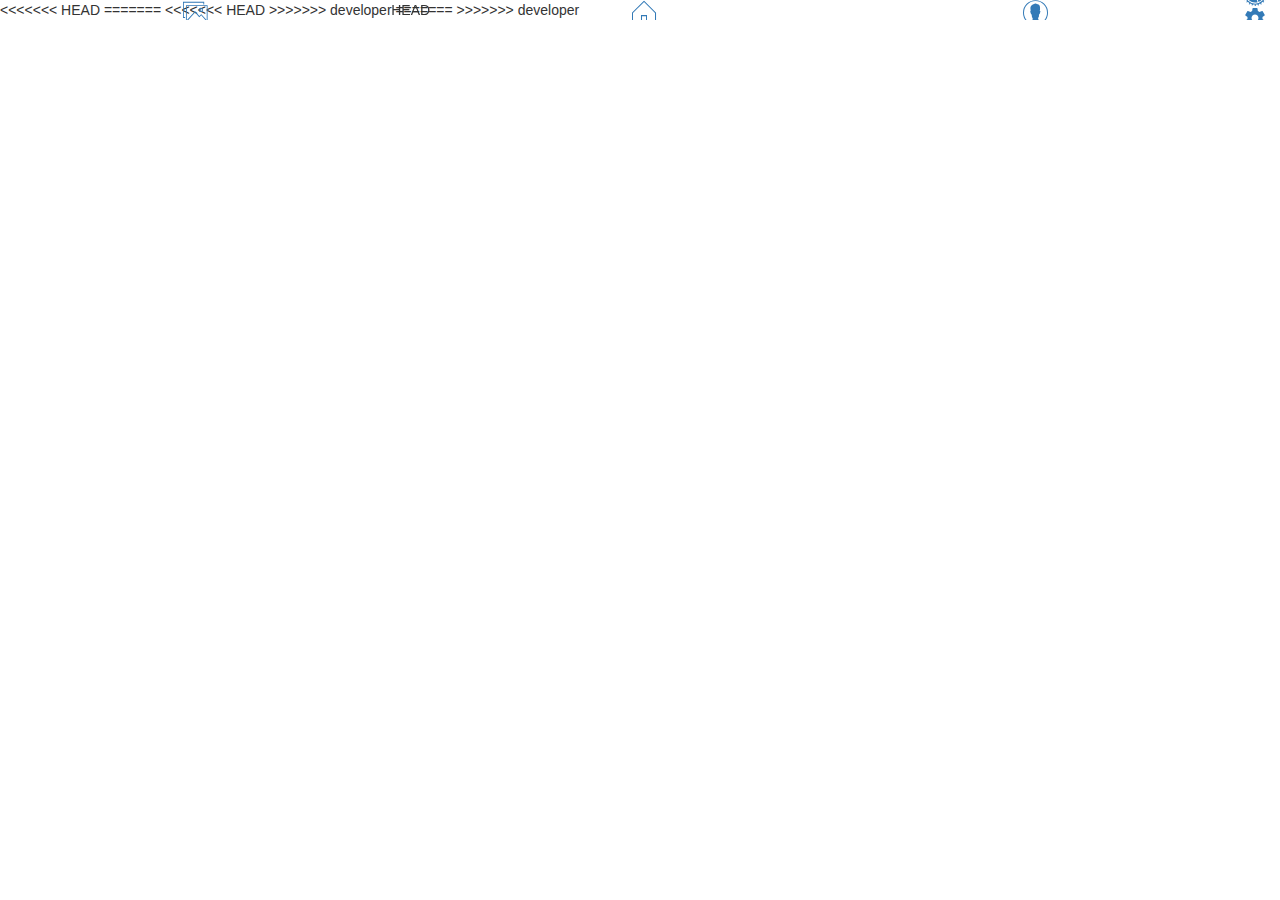
==== www/index.html @ b89f7e72 "finalizado" ====
<!DOCTYPE html>
<html>
<head>

    <!-- Required meta tags-->
    <meta charset="utf-8">
    <meta name="viewport" content="width=device-width, initial-scale=1, maximum-scale=1, minimum-scale=1, user-scalable=no, minimal-ui">
    <meta name="apple-mobile-web-app-capable" content="yes">
    <meta name="apple-mobile-web-app-status-bar-style" content="black">
    <meta name="format-detection" content="telephone=no">
    <meta name="msapplication-tap-highlight" content="no">

    <!-- Your app title -->
    <title>Alliance</title>

    <!-- This template defaults to the iOS CSS theme. To support both iOS and material design themes, see the Framework7 Tutorial at the link below:
        http://www.idangero.us/framework7/tutorials/maintain-both-ios-and-material-themes-in-single-app.html
     -->

    <!-- <link rel="stylesheet" href="lib/framework7/css/framework7.ios.min.css"> -->
    <!-- <link rel="stylesheet" href="lib/framework7/css/framework7.ios.colors.min.css">

    <link rel="stylesheet" href="css/styles.css"> -->
    <link rel="stylesheet" href="https://maxcdn.bootstrapcdn.com/bootstrap/3.3.7/css/bootstrap.min.css" integrity="sha384-BVYiiSIFeK1dGmJRAkycuHAHRg32OmUcww7on3RYdg4Va+PmSTsz/K68vbdEjh4u" crossorigin="anonymous">
    <link rel="stylesheet" href="framework7/css/framework7.min.css">
    <link rel="stylesheet" href="framework7/css/framework7-icons.css">

   <link rel="stylesheet" href="css/icons.css">
   <link rel="stylesheet" href="css/app.css">

    <link rel="stylesheet" href="css/styles.css">
    <link rel="stylesheet" href="css/icons.css">
    <link rel="stylesheet" href="css/app.css">
  

 
</head>

<body class="conteudo">
   <div id="app">
    <!-- Status bar overlay for fullscreen mode-->
    <div class="statusbar"></div>
    <!-- Left panel with cover effect-->
    <div class="panel panel-left panel-cover theme-dark">
      <div class="view">
        <div class="page">
          <div class="navbar">
            <div class="navbar-inner">
              <div class="title">Menu</div>
            </div>
          </div>
          <div class="page-content">
            <div class="block"> </div>
            <div class="list links-list">
                
            </div>
          </div>
        </div>
      </div>
    </div>
    <!-- Right panel with reveal effect-->
    <div class="panel panel-right panel-reveal theme-dark">
      <div class="view">
        <div class="page">
          <div class="navbar">
            <div class="navbar-inner">
              <div class="title"></div>
            </div>
          </div>
          <div class="page-content">
            <div class="block"></div>
            <ul>
              <li>
              <a href="#" data-login-screen="#my-login-screen" class="login-screen-open">Login</a>
              </li>
              <!-- <li>
                <a href="#" data-popup=".cadastro" class="popup-open">Cadastre-se</a>
              </li> -->
              
            </ul>
          </div>
        </div>
      </div>
    </div>

    <!-- Views/Tabs container -->
    <div class="views tabs ios-edges">
      <!-- Tabbar for switching views-tabs -->
      <div class="toolbar tabbar-labels toolbar-bottom-md color-theme-gray">
        <div class="toolbar-inner">
          
          <a href="/galeria/" data-view=".view-main" class="tab-link">

            <i class="icon f7-icons ">images</i>

            <i class="icon f7-icons ">images_fill</i>
<<<<<<< HEAD

           <!--  <i class="icon f7-icons ios-only">list</i>
            <i class="icon f7-icons ios-only icon-ios-fill">list_fill</i>
            <i class="icon material-icons md-only">view_list</i> -->
=======
>>>>>>> developer
            <span class="tabbar-label">Galeria</span>
          </a>

           <a href="/form-user/" data-view=".view-main" class="panel-close orcamento">
             <i class="icon f7-icons ">money_dollar</i>
              <span class="tabbar-label">Orçamento</span>


           </a>
          
<<<<<<< HEAD

          <a href="/" class="tab-link tab-link-active">
            <i class="icon f7-icons ios-only">home</i>
            <i class="icon f7-icons ios-only icon-ios-fill">home_fill</i>
            <i class="icon material-icons md-only">home</i>
            <span class="tabbar-label">Home</span>

          <!-- <a href="/" class="tab-link tab-link-active"> -->
           <!--  <div class="icon_login">
              
                  <i class="f7-icons color-red">persons</i>
                  <a href="#" data-login-screen="#my-login-screen" class="login-screen-open">Login</a>
                
            </div> -->
=======
>>>>>>> developer
            <a href="#" data-login-screen="#my-login-screen" class="tab-link tab-link-active login-screen-open">
              <i class="icon f7-icons ios-only">person</i>
              <i class="icon f7-icons ios-only icon-ios-fill">person</i>
              <i class="icon material-icons md-only">person</i>
             <span class="tabbar-label">Login</span>
            </a>


          </a>
          <div>
          <a href="/form/" class="tab-link">
            <i class="icon f7-icons ios-only">settings</i>
            <i class="icon f7-icons ios-only icon-ios-fill">settings_fill</i>
            <i class="icon material-icons md-only">settings</i>
            <span class="tabbar-label">Contato</span>
          </a>

          </div>
        </div>
      </div>
      <!-- Your main view/tab, should have "view-main" class. It also has "tab-active" class -->
      <div id="view-home" class="view view-main tab tab-active">
        <!-- Page, data-name contains page name which can be used in page callbacks -->
        <div class="page" data-name="home">
          <!-- Top Navbar -->
          <div class="navbar color-theme-gray">
            <div class="navbar-inner">
              <div class="left">

                <a href="#" class="link icon-only panel-open" data-panel="left">
                    <img src="img/bikcraftmini.png" alt="Aqui vai ser logo">

                <a href="" class="link icon-only" data-panel="">
                    <img class="img"  src="img/logo.png" alt="Logo aliance">

                  <!-- <i class="icon f7-icons ios-only">menu</i>
                  <i class="icon material-icons md-only">menu</i> -->
                </a>
              </div>

              <div class="title sliding"></div>
              <div class="right">
                <a href="#" class="link icon-only panel-open" data-panel="right">
                  <i class="f7-icons color-red">persons</i>
                  <!-- <i class="icon f7-icons ios-only">menu</i>
                  <i class="icon material-icons md-only">menu</i> -->
                </a>
              </div>

              <!-- <div class="right">
                <a href="#view-home" class="tab-link tab-link-active">
            <i class="icon f7-icons ios-only">home</i>
            <i class="icon f7-icons ios-only icon-ios-fill">home_fill</i>
            <i class="icon material-icons md-only">home</i>
            <span class="tabbar-label">Home</span>
          </a>
              </div> -->

            </div>
          </div>

          <!-- Scrollable page content-->
          <div class="page-content">

            <div class="img">
                <img src="img/bg-mobile.jpg" alt="aqui vai ser a img da alliance">

            <div>
                  <img class="principal" src="img/cozinhaa.jpg" alt="img principal">
               

            </div>
            <div>
              <a href="#" class="col button color-orange painel-close login-screen-open" data-login-screen="#my-login-screen"></a>
            </div>
            <section>
              <h2 class="historia">História</h2>
            <p class="texto">Samos uma empresa que trabalhamos com moveis planejados, estamos no mercado desdo ano 2000 são dois socios que administra. Começamos no fundo de uma casa e agora ja temos nossa residencia e fazemos moveis para Campinas e região!</p>
            </section>
            <br><br><br><br>
            

            <!-- <div class="block-title">Navigation</div>
            <div class="list">
              <ul>
                <li>
                  <a href="/about/" class="item-content item-link">
                    <div class="item-inner">
                      <div class="item-title">About</div>
                    </div>
                  </a>
                </li>
                <li>
                    
                </li>
              </ul>
            </div> -->

            <!-- <div class="block-title">Modals</div>
            <div class="block block-strong">
              <div class="row">
                <div class="col-50">
                  <a href="#" class="button button-raised button-fill popup-open" data-popup="#my-popup">Popup</a>
                </div>
                <div class="col-50">
                  <a href="#" class="login-screen-open" data-login-screen="#my-login-screen">Login Screen</a>
                </div>
              </div>
            </div> -->

           <!--  <div class="block-title">Panels</div>
            <div class="block block-strong">
              <div class="row">
                <div class="col-50">
                  <a href="#" class="button button-raised button-fill panel-open" data-panel="left">Left Panel</a>
                </div>
                <div class="col-50">
                  <a href="#" class="button button-raised button-fill panel-open" data-panel="right">Right Panel</a>
                </div>
              </div>
            </div> -->

            <!-- <div class="block-title searchbar-hide-on-search">Page Loaders & Router</div>
            <div class="list links-list searchbar-hide-on-search">
              <ul>
                <li>
                  <a href="/page-loader-template7/vladimir/123/about-me/1/?start=0&end=30#top">Template7 Page</a>
                </li>
                <li>
                  <a href="/page-loader-component/vladimir/123/about-me/1/?start=0&end=30#top">Component Page</a>
                </li>
                <li>
                  <a href="/load-something-that-doesnt-exist/">Default Route (404)</a>
                </li>
                <li>
                  <a href="/request-and-load/user/123456/">Request Data & Load</a>
                </li>
              </ul>
            </div> -->
          </div>
        </div>
      </div>

      <!-- Catalog View -->
      <div id="view-catalog" class="view tab">
        Catalog page will be loaded here dynamically from /catalog/ route
      </div>

      <!-- Settings View -->
      <div id="view-settings" class="view tab">
        Settings page will be loaded here dynamically from /settings/ route
      </div>
    </div>

    <!-- Popup -->
    <div class="popup cadastro" id="my-popup">
      <div class="view">
        <div class="page">
          <div class="navbar">
            <div class="navbar-inner theme-color gray">
              <div class="title">Orçamento</div>
              <div class="right">
                <a href="#" class="link popup-close">Fechar</a>
              </div>
            </div>
          </div>
          <div class="page-content">
          </div>
        </div>
      </div>
    </div>


    <!-- Login Screen -->
    <div class="login-screen" id="my-login-screen">
      <div class="view">

        <div class="navbar color-theme-gray">
    <div class="navbar-inner sliding color-theme-gray">
      <div class="left">
        <a href="#" class="link login-screen-close">
          <i class="icon icon-back"></i>
          <span class="ios-only">Voltar</span>
        </a>
      </div>
      <div class="title">Login</div>
    </div>
  </div>

        <div class="page">
          <div class="page-content login-screen-content">
            <div class="login-screen-title"></div>
            <div class="list">
              <ul>
                <li class="item-content item-input">
                  <div class="item-inner">
                    <div class="item-title item-label">Email</div>
                    <div class="item-input-wrap">
                      <input type="email" name="email" placeholder="Coloque seu Email ">
                    </div>
                  </div>
                </li>
                <li class="item-content item-input">
                  <div class="item-inner">
                    <div class="item-title item-label">Senha</div>
                    <div class="item-input-wrap">
                      <input type="password" name="password" placeholder="Coloque sua Senha">
                    </div>
                  </div>
                </li>
              </ul>
            </div>
            <div class="list">

              <ul>
                <li>
                  <a href="#" class="item-link list-button login-button SignUp">Cadastrar Login</a>
                </li>
              </ul>
                <li>
                  <a href="#" class="item-link list-button login-button SignIn">Logar</a>
                </li>
                <li>
                <a href="#" class="item-link list-button login-button SignOut">Logoff</a>
              </li>
                <!-- <ul>
                  <li>
                  <a href="/" class="item-link list-button login-button">Sair</a>
                </li>
                </ul> -->
              <!-- <div class="block-footer">Some text about login information.<br>Click "Sign In" to close Login Screen</div> -->

            </div>
          </div>
        </div>
      </div>
    </div>
  <!-- </div> -->
  <!-- Cordova -->
  <!--
  <script src="cordova.js"></script>
  -->
  <!-- Framework7 library -->
  <script src="framework7/js/framework7.min.js"></script>

  <!-- App routes -->
  <script src="js/routes.js"></script>
  <script src="js/firebase.js"></script>
  <script src="js/firebaseapp.js"></script>
<<<<<<< HEAD

  <script src="js/routes.js"></script>
  <script src="js/index.js"></script>

<script src="js/app.js"></script>
<script src="js/form-user.js"></script>
=======
  <script src="js/app.js"></script>
  <script src="js/form-user.js"></script>
<<<<<<< HEAD
  <script src="js/form-contato.js"></script>
>>>>>>> developer

=======
  <script src="js/form-contato  .js"></script>
>>>>>>> developer



  <!-- Your custom app scripts -->
  
   <!--  <script>
        // var banco = firebase.database();
    </script> -->

    <!-- <script type="text/javascript" src="cordova.js"></script> -->
    
</body>


</html>
---- www/lib/framework7/css/framework7.ios.min.css ----
/**
 * Framework7 1.4.0
 * Full Featured Mobile HTML Framework For Building iOS & Android Apps
 * 
 * http://www.idangero.us/framework7
 * 
 * Copyright 2015, Vladimir Kharlampidi
 * The iDangero.us
 * http://www.idangero.us/
 * 
 * Licensed under MIT
 * 
 * Released on: December 7, 2015
 */
body,html{position:relative;height:100%;width:100%;overflow-x:hidden}body{font-family:-apple-system,SF UI Text,Helvetica Neue,Helvetica,Arial,sans-serif;margin:0;padding:0;color:#000;font-size:14px;line-height:1.4;width:100%;-webkit-text-size-adjust:100%;background:#fff;overflow:hidden}@media all and (width:1024px) and (height:691px) and (orientation:landscape){body,html{height:671px}}@media all and (width:1024px) and (height:692px) and (orientation:landscape){body,html{height:672px}}*{-webkit-tap-highlight-color:transparent;-webkit-touch-callout:none}a,input,select,textarea{outline:0}a{text-decoration:none;color:#007aff}p{margin:1em 0}.row{display:-webkit-box;display:-ms-flexbox;display:-webkit-flex;display:flex;-webkit-box-pack:justify;-ms-flex-pack:justify;-webkit-justify-content:space-between;justify-content:space-between;-webkit-box-lines:multiple;-moz-box-lines:multiple;-webkit-flex-wrap:wrap;-ms-flex-wrap:wrap;flex-wrap:wrap;-webkit-box-align:start;-ms-flex-align:start;-webkit-align-items:flex-start;align-items:flex-start}.row>[class*=col-]{box-sizing:border-box}.row .col-auto{width:100%}.row .col-100{width:100%;width:-webkit-calc((100% - 15px*0)/ 1);width:calc((100% - 15px*0)/ 1)}.row.no-gutter .col-100{width:100%}.row .col-95{width:95%;width:-webkit-calc((100% - 15px*.05263157894736836)/ 1.0526315789473684);width:calc((100% - 15px*.05263157894736836)/ 1.0526315789473684)}.row.no-gutter .col-95{width:95%}.row .col-90{width:90%;width:-webkit-calc((100% - 15px*.11111111111111116)/ 1.1111111111111112);width:calc((100% - 15px*.11111111111111116)/ 1.1111111111111112)}.row.no-gutter .col-90{width:90%}.row .col-85{width:85%;width:-webkit-calc((100% - 15px*.17647058823529416)/ 1.1764705882352942);width:calc((100% - 15px*.17647058823529416)/ 1.1764705882352942)}.row.no-gutter .col-85{width:85%}.row .col-80{width:80%;width:-webkit-calc((100% - 15px*.25)/ 1.25);width:calc((100% - 15px*.25)/ 1.25)}.row.no-gutter .col-80{width:80%}.row .col-75{width:75%;width:-webkit-calc((100% - 15px*.33333333333333326)/ 1.3333333333333333);width:calc((100% - 15px*.33333333333333326)/ 1.3333333333333333)}.row.no-gutter .col-75{width:75%}.row .col-66{width:66.66666666666666%;width:-webkit-calc((100% - 15px*.5000000000000002)/ 1.5000000000000002);width:calc((100% - 15px*.5000000000000002)/ 1.5000000000000002)}.row.no-gutter .col-66{width:66.66666666666666%}.row .col-60{width:60%;width:-webkit-calc((100% - 15px*.6666666666666667)/ 1.6666666666666667);width:calc((100% - 15px*.6666666666666667)/ 1.6666666666666667)}.row.no-gutter .col-60{width:60%}.row .col-50{width:50%;width:-webkit-calc((100% - 15px*1)/ 2);width:calc((100% - 15px*1)/ 2)}.row.no-gutter .col-50{width:50%}.row .col-40{width:40%;width:-webkit-calc((100% - 15px*1.5)/ 2.5);width:calc((100% - 15px*1.5)/ 2.5)}.row.no-gutter .col-40{width:40%}.row .col-33{width:33.333333333333336%;width:-webkit-calc((100% - 15px*2)/ 3);width:calc((100% - 15px*2)/ 3)}.row.no-gutter .col-33{width:33.333333333333336%}.row .col-25{width:25%;width:-webkit-calc((100% - 15px*3)/ 4);width:calc((100% - 15px*3)/ 4)}.row.no-gutter .col-25{width:25%}.row .col-20{width:20%;width:-webkit-calc((100% - 15px*4)/ 5);width:calc((100% - 15px*4)/ 5)}.row.no-gutter .col-20{width:20%}.row .col-15{width:15%;width:-webkit-calc((100% - 15px*5.666666666666667)/ 6.666666666666667);width:calc((100% - 15px*5.666666666666667)/ 6.666666666666667)}.row.no-gutter .col-15{width:15%}.row .col-10{width:10%;width:-webkit-calc((100% - 15px*9)/ 10);width:calc((100% - 15px*9)/ 10)}.row.no-gutter .col-10{width:10%}.row .col-5{width:5%;width:-webkit-calc((100% - 15px*19)/ 20);width:calc((100% - 15px*19)/ 20)}.row.no-gutter .col-5{width:5%}.row .col-auto:nth-last-child(1),.row .col-auto:nth-last-child(1)~.col-auto{width:100%;width:-webkit-calc((100% - 15px*0)/ 1);width:calc((100% - 15px*0)/ 1)}.row.no-gutter .col-auto:nth-last-child(1),.row.no-gutter .col-auto:nth-last-child(1)~.col-auto{width:100%}.row .col-auto:nth-last-child(2),.row .col-auto:nth-last-child(2)~.col-auto{width:50%;width:-webkit-calc((100% - 15px*1)/ 2);width:calc((100% - 15px*1)/ 2)}.row.no-gutter .col-auto:nth-last-child(2),.row.no-gutter .col-auto:nth-last-child(2)~.col-auto{width:50%}.row .col-auto:nth-last-child(3),.row .col-auto:nth-last-child(3)~.col-auto{width:33.33333333%;width:-webkit-calc((100% - 15px*2)/ 3);width:calc((100% - 15px*2)/ 3)}.row.no-gutter .col-auto:nth-last-child(3),.row.no-gutter .col-auto:nth-last-child(3)~.col-auto{width:33.33333333%}.row .col-auto:nth-last-child(4),.row .col-auto:nth-last-child(4)~.col-auto{width:25%;width:-webkit-calc((100% - 15px*3)/ 4);width:calc((100% - 15px*3)/ 4)}.row.no-gutter .col-auto:nth-last-child(4),.row.no-gutter .col-auto:nth-last-child(4)~.col-auto{width:25%}.row .col-auto:nth-last-child(5),.row .col-auto:nth-last-child(5)~.col-auto{width:20%;width:-webkit-calc((100% - 15px*4)/ 5);width:calc((100% - 15px*4)/ 5)}.row.no-gutter .col-auto:nth-last-child(5),.row.no-gutter .col-auto:nth-last-child(5)~.col-auto{width:20%}.row .col-auto:nth-last-child(6),.row .col-auto:nth-last-child(6)~.col-auto{width:16.66666667%;width:-webkit-calc((100% - 15px*5)/ 6);width:calc((100% - 15px*5)/ 6)}.row.no-gutter .col-auto:nth-last-child(6),.row.no-gutter .col-auto:nth-last-child(6)~.col-auto{width:16.66666667%}.row .col-auto:nth-last-child(7),.row .col-auto:nth-last-child(7)~.col-auto{width:14.28571429%;width:-webkit-calc((100% - 15px*6)/ 7);width:calc((100% - 15px*6)/ 7)}.row.no-gutter .col-auto:nth-last-child(7),.row.no-gutter .col-auto:nth-last-child(7)~.col-auto{width:14.28571429%}.row .col-auto:nth-last-child(8),.row .col-auto:nth-last-child(8)~.col-auto{width:12.5%;width:-webkit-calc((100% - 15px*7)/ 8);width:calc((100% - 15px*7)/ 8)}.row.no-gutter .col-auto:nth-last-child(8),.row.no-gutter .col-auto:nth-last-child(8)~.col-auto{width:12.5%}.row .col-auto:nth-last-child(9),.row .col-auto:nth-last-child(9)~.col-auto{width:11.11111111%;width:-webkit-calc((100% - 15px*8)/ 9);width:calc((100% - 15px*8)/ 9)}.row.no-gutter .col-auto:nth-last-child(9),.row.no-gutter .col-auto:nth-last-child(9)~.col-auto{width:11.11111111%}.row .col-auto:nth-last-child(10),.row .col-auto:nth-last-child(10)~.col-auto{width:10%;width:-webkit-calc((100% - 15px*9)/ 10);width:calc((100% - 15px*9)/ 10)}.row.no-gutter .col-auto:nth-last-child(10),.row.no-gutter .col-auto:nth-last-child(10)~.col-auto{width:10%}.row .col-auto:nth-last-child(11),.row .col-auto:nth-last-child(11)~.col-auto{width:9.09090909%;width:-webkit-calc((100% - 15px*10)/ 11);width:calc((100% - 15px*10)/ 11)}.row.no-gutter .col-auto:nth-last-child(11),.row.no-gutter .col-auto:nth-last-child(11)~.col-auto{width:9.09090909%}.row .col-auto:nth-last-child(12),.row .col-auto:nth-last-child(12)~.col-auto{width:8.33333333%;width:-webkit-calc((100% - 15px*11)/ 12);width:calc((100% - 15px*11)/ 12)}.row.no-gutter .col-auto:nth-last-child(12),.row.no-gutter .col-auto:nth-last-child(12)~.col-auto{width:8.33333333%}.row .col-auto:nth-last-child(13),.row .col-auto:nth-last-child(13)~.col-auto{width:7.69230769%;width:-webkit-calc((100% - 15px*12)/ 13);width:calc((100% - 15px*12)/ 13)}.row.no-gutter .col-auto:nth-last-child(13),.row.no-gutter .col-auto:nth-last-child(13)~.col-auto{width:7.69230769%}.row .col-auto:nth-last-child(14),.row .col-auto:nth-last-child(14)~.col-auto{width:7.14285714%;width:-webkit-calc((100% - 15px*13)/ 14);width:calc((100% - 15px*13)/ 14)}.row.no-gutter .col-auto:nth-last-child(14),.row.no-gutter .col-auto:nth-last-child(14)~.col-auto{width:7.14285714%}.row .col-auto:nth-last-child(15),.row .col-auto:nth-last-child(15)~.col-auto{width:6.66666667%;width:-webkit-calc((100% - 15px*14)/ 15);width:calc((100% - 15px*14)/ 15)}.row.no-gutter .col-auto:nth-last-child(15),.row.no-gutter .col-auto:nth-last-child(15)~.col-auto{width:6.66666667%}@media all and (min-width:768px){.row .tablet-100{width:100%;width:-webkit-calc((100% - 15px*0)/ 1);width:calc((100% - 15px*0)/ 1)}.row.no-gutter .tablet-100{width:100%}.row .tablet-95{width:95%;width:-webkit-calc((100% - 15px*.05263157894736836)/ 1.0526315789473684);width:calc((100% - 15px*.05263157894736836)/ 1.0526315789473684)}.row.no-gutter .tablet-95{width:95%}.row .tablet-90{width:90%;width:-webkit-calc((100% - 15px*.11111111111111116)/ 1.1111111111111112);width:calc((100% - 15px*.11111111111111116)/ 1.1111111111111112)}.row.no-gutter .tablet-90{width:90%}.row .tablet-85{width:85%;width:-webkit-calc((100% - 15px*.17647058823529416)/ 1.1764705882352942);width:calc((100% - 15px*.17647058823529416)/ 1.1764705882352942)}.row.no-gutter .tablet-85{width:85%}.row .tablet-80{width:80%;width:-webkit-calc((100% - 15px*.25)/ 1.25);width:calc((100% - 15px*.25)/ 1.25)}.row.no-gutter .tablet-80{width:80%}.row .tablet-75{width:75%;width:-webkit-calc((100% - 15px*.33333333333333326)/ 1.3333333333333333);width:calc((100% - 15px*.33333333333333326)/ 1.3333333333333333)}.row.no-gutter .tablet-75{width:75%}.row .tablet-66{width:66.66666666666666%;width:-webkit-calc((100% - 15px*.5000000000000002)/ 1.5000000000000002);width:calc((100% - 15px*.5000000000000002)/ 1.5000000000000002)}.row.no-gutter .tablet-66{width:66.66666666666666%}.row .tablet-60{width:60%;width:-webkit-calc((100% - 15px*.6666666666666667)/ 1.6666666666666667);width:calc((100% - 15px*.6666666666666667)/ 1.6666666666666667)}.row.no-gutter .tablet-60{width:60%}.row .tablet-50{width:50%;width:-webkit-calc((100% - 15px*1)/ 2);width:calc((100% - 15px*1)/ 2)}.row.no-gutter .tablet-50{width:50%}.row .tablet-40{width:40%;width:-webkit-calc((100% - 15px*1.5)/ 2.5);width:calc((100% - 15px*1.5)/ 2.5)}.row.no-gutter .tablet-40{width:40%}.row .tablet-33{width:33.333333333333336%;width:-webkit-calc((100% - 15px*2)/ 3);width:calc((100% - 15px*2)/ 3)}.row.no-gutter .tablet-33{width:33.333333333333336%}.row .tablet-25{width:25%;width:-webkit-calc((100% - 15px*3)/ 4);width:calc((100% - 15px*3)/ 4)}.row.no-gutter .tablet-25{width:25%}.row .tablet-20{width:20%;width:-webkit-calc((100% - 15px*4)/ 5);width:calc((100% - 15px*4)/ 5)}.row.no-gutter .tablet-20{width:20%}.row .tablet-15{width:15%;width:-webkit-calc((100% - 15px*5.666666666666667)/ 6.666666666666667);width:calc((100% - 15px*5.666666666666667)/ 6.666666666666667)}.row.no-gutter .tablet-15{width:15%}.row .tablet-10{width:10%;width:-webkit-calc((100% - 15px*9)/ 10);width:calc((100% - 15px*9)/ 10)}.row.no-gutter .tablet-10{width:10%}.row .tablet-5{width:5%;width:-webkit-calc((100% - 15px*19)/ 20);width:calc((100% - 15px*19)/ 20)}.row.no-gutter .tablet-5{width:5%}.row .tablet-auto:nth-last-child(1),.row .tablet-auto:nth-last-child(1)~.col-auto{width:100%;width:-webkit-calc((100% - 15px*0)/ 1);width:calc((100% - 15px*0)/ 1)}.row.no-gutter .tablet-auto:nth-last-child(1),.row.no-gutter .tablet-auto:nth-last-child(1)~.tablet-auto{width:100%}.row .tablet-auto:nth-last-child(2),.row .tablet-auto:nth-last-child(2)~.col-auto{width:50%;width:-webkit-calc((100% - 15px*1)/ 2);width:calc((100% - 15px*1)/ 2)}.row.no-gutter .tablet-auto:nth-last-child(2),.row.no-gutter .tablet-auto:nth-last-child(2)~.tablet-auto{width:50%}.row .tablet-auto:nth-last-child(3),.row .tablet-auto:nth-last-child(3)~.col-auto{width:33.33333333%;width:-webkit-calc((100% - 15px*2)/ 3);width:calc((100% - 15px*2)/ 3)}.row.no-gutter .tablet-auto:nth-last-child(3),.row.no-gutter .tablet-auto:nth-last-child(3)~.tablet-auto{width:33.33333333%}.row .tablet-auto:nth-last-child(4),.row .tablet-auto:nth-last-child(4)~.col-auto{width:25%;width:-webkit-calc((100% - 15px*3)/ 4);width:calc((100% - 15px*3)/ 4)}.row.no-gutter .tablet-auto:nth-last-child(4),.row.no-gutter .tablet-auto:nth-last-child(4)~.tablet-auto{width:25%}.row .tablet-auto:nth-last-child(5),.row .tablet-auto:nth-last-child(5)~.col-auto{width:20%;width:-webkit-calc((100% - 15px*4)/ 5);width:calc((100% - 15px*4)/ 5)}.row.no-gutter .tablet-auto:nth-last-child(5),.row.no-gutter .tablet-auto:nth-last-child(5)~.tablet-auto{width:20%}.row .tablet-auto:nth-last-child(6),.row .tablet-auto:nth-last-child(6)~.col-auto{width:16.66666667%;width:-webkit-calc((100% - 15px*5)/ 6);width:calc((100% - 15px*5)/ 6)}.row.no-gutter .tablet-auto:nth-last-child(6),.row.no-gutter .tablet-auto:nth-last-child(6)~.tablet-auto{width:16.66666667%}.row .tablet-auto:nth-last-child(7),.row .tablet-auto:nth-last-child(7)~.col-auto{width:14.28571429%;width:-webkit-calc((100% - 15px*6)/ 7);width:calc((100% - 15px*6)/ 7)}.row.no-gutter .tablet-auto:nth-last-child(7),.row.no-gutter .tablet-auto:nth-last-child(7)~.tablet-auto{width:14.28571429%}.row .tablet-auto:nth-last-child(8),.row .tablet-auto:nth-last-child(8)~.col-auto{width:12.5%;width:-webkit-calc((100% - 15px*7)/ 8);width:calc((100% - 15px*7)/ 8)}.row.no-gutter .tablet-auto:nth-last-child(8),.row.no-gutter .tablet-auto:nth-last-child(8)~.tablet-auto{width:12.5%}.row .tablet-auto:nth-last-child(9),.row .tablet-auto:nth-last-child(9)~.col-auto{width:11.11111111%;width:-webkit-calc((100% - 15px*8)/ 9);width:calc((100% - 15px*8)/ 9)}.row.no-gutter .tablet-auto:nth-last-child(9),.row.no-gutter .tablet-auto:nth-last-child(9)~.tablet-auto{width:11.11111111%}.row .tablet-auto:nth-last-child(10),.row .tablet-auto:nth-last-child(10)~.col-auto{width:10%;width:-webkit-calc((100% - 15px*9)/ 10);width:calc((100% - 15px*9)/ 10)}.row.no-gutter .tablet-auto:nth-last-child(10),.row.no-gutter .tablet-auto:nth-last-child(10)~.tablet-auto{width:10%}.row .tablet-auto:nth-last-child(11),.row .tablet-auto:nth-last-child(11)~.col-auto{width:9.09090909%;width:-webkit-calc((100% - 15px*10)/ 11);width:calc((100% - 15px*10)/ 11)}.row.no-gutter .tablet-auto:nth-last-child(11),.row.no-gutter .tablet-auto:nth-last-child(11)~.tablet-auto{width:9.09090909%}.row .tablet-auto:nth-last-child(12),.row .tablet-auto:nth-last-child(12)~.col-auto{width:8.33333333%;width:-webkit-calc((100% - 15px*11)/ 12);width:calc((100% - 15px*11)/ 12)}.row.no-gutter .tablet-auto:nth-last-child(12),.row.no-gutter .tablet-auto:nth-last-child(12)~.tablet-auto{width:8.33333333%}.row .tablet-auto:nth-last-child(13),.row .tablet-auto:nth-last-child(13)~.col-auto{width:7.69230769%;width:-webkit-calc((100% - 15px*12)/ 13);width:calc((100% - 15px*12)/ 13)}.row.no-gutter .tablet-auto:nth-last-child(13),.row.no-gutter .tablet-auto:nth-last-child(13)~.tablet-auto{width:7.69230769%}.row .tablet-auto:nth-last-child(14),.row .tablet-auto:nth-last-child(14)~.col-auto{width:7.14285714%;width:-webkit-calc((100% - 15px*13)/ 14);width:calc((100% - 15px*13)/ 14)}.row.no-gutter .tablet-auto:nth-last-child(14),.row.no-gutter .tablet-auto:nth-last-child(14)~.tablet-auto{width:7.14285714%}.row .tablet-auto:nth-last-child(15),.row .tablet-auto:nth-last-child(15)~.col-auto{width:6.66666667%;width:-webkit-calc((100% - 15px*14)/ 15);width:calc((100% - 15px*14)/ 15)}.row.no-gutter .tablet-auto:nth-last-child(15),.row.no-gutter .tablet-auto:nth-last-child(15)~.tablet-auto{width:6.66666667%}}.view,.views{position:relative;width:100%;height:100%;z-index:5000}.views{overflow:auto;-webkit-overflow-scrolling:touch}.view{overflow:hidden;box-sizing:border-box}.pages{position:relative;width:100%;height:100%;overflow:hidden;background:#000}.page{box-sizing:border-box;position:absolute;left:0;top:0;width:100%;height:100%;background:#efeff4;-webkit-transform:translate3d(0,0,0);transform:translate3d(0,0,0)}.page.cached{display:none}.page-on-left{opacity:.9;-webkit-transform:translate3d(-20%,0,0);transform:translate3d(-20%,0,0)}.page-on-center .swipeback-page-shadow{opacity:1}.page-on-right{-webkit-transform:translate3d(100%,0,0);transform:translate3d(100%,0,0)}.page-on-right .swipeback-page-shadow{opacity:0}.page-content{overflow:auto;-webkit-overflow-scrolling:touch;box-sizing:border-box;height:100%;position:relative;z-index:1}.swipeback-page-shadow{position:absolute;right:100%;top:0;width:16px;height:100%;background:-webkit-linear-gradient(left,rgba(0,0,0,0) 0,rgba(0,0,0,0) 10%,rgba(0,0,0,.01) 50%,rgba(0,0,0,.2) 100%);background:linear-gradient(to right,rgba(0,0,0,0) 0,rgba(0,0,0,0) 10%,rgba(0,0,0,.01) 50%,rgba(0,0,0,.2) 100%);z-index:-1;content:''}html.android .swipeback-page-shadow{display:none;-webkit-animation:none;animation:none}.page-transitioning,.page-transitioning .swipeback-page-shadow{-webkit-transition-duration:.4s;transition-duration:.4s}.page-from-center-to-right:before,.page-from-right-to-center:before{position:absolute;right:100%;top:0;width:16px;height:100%;background:-webkit-linear-gradient(left,rgba(0,0,0,0) 0,rgba(0,0,0,0) 10%,rgba(0,0,0,.01) 50%,rgba(0,0,0,.2) 100%);background:linear-gradient(to right,rgba(0,0,0,0) 0,rgba(0,0,0,0) 10%,rgba(0,0,0,.01) 50%,rgba(0,0,0,.2) 100%);z-index:-1;content:''}html.android .page-from-center-to-right:before,html.android .page-from-right-to-center:before{display:none;-webkit-animation:none;animation:none}.page-from-right-to-center{-webkit-animation:pageFromRightToCenter .4s forwards;animation:pageFromRightToCenter .4s forwards}.page-from-right-to-center:before{-webkit-animation:pageFromRightToCenterShadow .4s forwards;animation:pageFromRightToCenterShadow .4s forwards}.page-from-center-to-right{-webkit-animation:pageFromCenterToRight .4s forwards;animation:pageFromCenterToRight .4s forwards}.page-from-center-to-right:before{-webkit-animation:pageFromCenterToRightShadow .4s forwards;animation:pageFromCenterToRightShadow .4s forwards}@-webkit-keyframes pageFromRightToCenter{from{-webkit-transform:translate3d(100%,0,0)}to{-webkit-transform:translate3d(0,0,0)}}@keyframes pageFromRightToCenter{from{transform:translate3d(100%,0,0)}to{transform:translate3d(0,0,0)}}@-webkit-keyframes pageFromRightToCenterShadow{from{opacity:0}to{opacity:1}}@keyframes pageFromRightToCenterShadow{from{opacity:0}to{opacity:1}}@-webkit-keyframes pageFromCenterToRight{from{-webkit-transform:translate3d(0,0,0)}to{-webkit-transform:translate3d(100%,0,0)}}@keyframes pageFromCenterToRight{from{transform:translate3d(0,0,0)}to{transform:translate3d(100%,0,0)}}@-webkit-keyframes pageFromCenterToRightShadow{from{opacity:1}to{opacity:0}}@keyframes pageFromCenterToRightShadow{from{opacity:1}to{opacity:0}}.page-from-center-to-left{-webkit-animation:pageFromCenterToLeft .4s forwards;animation:pageFromCenterToLeft .4s forwards}.page-from-left-to-center{-webkit-animation:pageFromLeftToCenter .4s forwards;animation:pageFromLeftToCenter .4s forwards}@-webkit-keyframes pageFromCenterToLeft{from{opacity:1;-webkit-transform:translate3d(0,0,0)}to{opacity:.9;-webkit-transform:translate3d(-20%,0,0)}}@keyframes pageFromCenterToLeft{from{transform:translate3d(0,0,0)}to{opacity:.9;transform:translate3d(-20%,0,0)}}@-webkit-keyframes pageFromLeftToCenter{from{opacity:.9;-webkit-transform:translate3d(-20%,0,0)}to{opacity:1;-webkit-transform:translate3d(0,0,0)}}@keyframes pageFromLeftToCenter{from{transform:translate3d(-20%,0,0)}to{opacity:1;transform:translate3d(0,0,0)}}.navbar-inner,.toolbar-inner{position:absolute;left:0;top:0;width:100%;height:100%;padding:0 8px;box-sizing:border-box;display:-webkit-box;display:-ms-flexbox;display:-webkit-flex;display:flex;-webkit-box-pack:justify;-ms-flex-pack:justify;-webkit-justify-content:space-between;justify-content:space-between;-webkit-box-align:center;-ms-flex-align:center;-webkit-align-items:center;align-items:center}.navbar-inner.cached{display:none}.navbar,.toolbar{height:44px;width:100%;box-sizing:border-box;font-size:17px;position:relative;margin:0;z-index:500;-webkit-backface-visibility:hidden;backface-visibility:hidden}.navbar b,.toolbar b{font-weight:500}html.ios-gt-8 .navbar b,html.ios-gt-8 .toolbar b{font-weight:600}.navbar,.subnavbar,.toolbar{background:#f7f7f8}.navbar a.link,.subnavbar a.link,.toolbar a.link{line-height:44px;height:44px;text-decoration:none;position:relative;display:-webkit-box;display:-ms-flexbox;display:-webkit-flex;display:flex;-webkit-box-pack:start;-ms-flex-pack:start;-webkit-justify-content:flex-start;justify-content:flex-start;-webkit-box-align:center;-ms-flex-align:center;-webkit-align-items:center;align-items:center;-webkit-transition-duration:.3s;transition-duration:.3s;-webkit-transform:translateZ(0);transform:translateZ(0)}.navbar a.link.active-state,.subnavbar a.link.active-state,.toolbar a.link.active-state,html:not(.watch-active-state) .navbar a.link:active,html:not(.watch-active-state) .subnavbar a.link:active,html:not(.watch-active-state) .toolbar a.link:active{opacity:.3;-webkit-transition-duration:0s;transition-duration:0s}.navbar a.link i+i,.navbar a.link i+span,.navbar a.link span+i,.navbar a.link span+span,.subnavbar a.link i+i,.subnavbar a.link i+span,.subnavbar a.link span+i,.subnavbar a.link span+span,.toolbar a.link i+i,.toolbar a.link i+span,.toolbar a.link span+i,.toolbar a.link span+span{margin-left:7px}.navbar a.icon-only,.subnavbar a.icon-only,.toolbar a.icon-only{min-width:44px;display:-webkit-box;display:-ms-flexbox;display:-webkit-flex;display:flex;-webkit-box-pack:center;-ms-flex-pack:center;-webkit-justify-content:center;justify-content:center;-webkit-box-align:center;-ms-flex-align:center;-webkit-align-items:center;align-items:center;margin:0}.navbar i.icon,.subnavbar i.icon,.toolbar i.icon{display:block}.navbar{left:0;top:0}.navbar:after{content:'';position:absolute;left:0;bottom:0;right:auto;top:auto;height:1px;width:100%;background-color:#c4c4c4;display:block;z-index:15;-webkit-transform-origin:50% 100%;transform-origin:50% 100%}html.pixel-ratio-2 .navbar:after{-webkit-transform:scaleY(.5);transform:scaleY(.5)}html.pixel-ratio-3 .navbar:after{-webkit-transform:scaleY(.33);transform:scaleY(.33)}.navbar:after{backface-visibility:hidden}.navbar.no-border:after{display:none}.navbar .center{font-size:17px;font-weight:500;text-align:center;margin:0;position:relative;overflow:hidden;text-overflow:ellipsis;white-space:nowrap;line-height:44px;-webkit-flex-shrink:10;-ms-flex:0 10 auto;flex-shrink:10;display:-webkit-box;display:-ms-flexbox;display:-webkit-flex;display:flex;-webkit-box-align:center;-ms-flex-align:center;-webkit-align-items:center;align-items:center}html.ios-gt-8 .navbar .center{font-weight:600}.navbar .left,.navbar .right{-webkit-flex-shrink:0;-ms-flex:0 0 auto;flex-shrink:0;display:-webkit-box;display:-ms-flexbox;display:-webkit-flex;display:flex;-webkit-box-pack:start;-ms-flex-pack:start;-webkit-justify-content:flex-start;justify-content:flex-start;-webkit-box-align:center;-ms-flex-align:center;-webkit-align-items:center;align-items:center;-webkit-transform:translate3d(0,0,0);transform:translate3d(0,0,0)}.navbar .left a+a,.navbar .right a+a{margin-left:15px}.navbar .left{margin-right:10px}.navbar .right{margin-left:10px}.navbar .right:first-child{position:absolute;right:8px;height:100%}.popup .navbar{-webkit-transform:translate3d(0,0,0);transform:translate3d(0,0,0)}.subnavbar{height:44px;width:100%;position:absolute;left:0;top:100%;margin-top:-1px;z-index:20;box-sizing:border-box;padding:0 8px;display:-webkit-box;display:-ms-flexbox;display:-webkit-flex;display:flex;-webkit-box-pack:justify;-ms-flex-pack:justify;-webkit-justify-content:space-between;justify-content:space-between;-webkit-box-align:center;-ms-flex-align:center;-webkit-align-items:center;align-items:center}.subnavbar:after{content:'';position:absolute;left:0;bottom:0;right:auto;top:auto;height:1px;width:100%;background-color:#c4c4c4;display:block;z-index:15;-webkit-transform-origin:50% 100%;transform-origin:50% 100%}html.pixel-ratio-2 .subnavbar:after{-webkit-transform:scaleY(.5);transform:scaleY(.5)}html.pixel-ratio-3 .subnavbar:after{-webkit-transform:scaleY(.33);transform:scaleY(.33)}.subnavbar.no-border:after{display:none}.navbar.no-border .subnavbar{margin-top:0}.navbar-on-left .subnavbar,.navbar-on-right .subnavbar{pointer-events:none}.navbar .subnavbar,.page .subnavbar{position:absolute}.page>.subnavbar{top:0;margin-top:0}.subnavbar>.buttons-row{width:100%}.subnavbar .searchbar,.subnavbar.searchbar{position:absolute}.subnavbar .searchbar,.subnavbar.searchbar{position:absolute}.subnavbar .searchbar{left:0;top:0}.toolbar{left:0;bottom:0}.toolbar:before{content:'';position:absolute;left:0;top:0;bottom:auto;right:auto;height:1px;width:100%;background-color:#c4c4c4;display:block;z-index:15;-webkit-transform-origin:50% 0;transform-origin:50% 0}html.pixel-ratio-2 .toolbar:before{-webkit-transform:scaleY(.5);transform:scaleY(.5)}html.pixel-ratio-3 .toolbar:before{-webkit-transform:scaleY(.33);transform:scaleY(.33)}.toolbar.no-border:before{display:none}.toolbar a{-webkit-flex-shrink:1;-ms-flex:0 1 auto;flex-shrink:1;position:relative;white-space:nowrap;text-overflow:ellipsis;overflow:hidden}.tabbar{color:#929292;z-index:5001}.tabbar a{color:#929292}.tabbar a.active{color:#007aff}.tabbar a.link{line-height:1.4}.tabbar a.link,.tabbar a.tab-link{height:100%;width:100%;box-sizing:border-box;display:-webkit-box;display:-ms-flexbox;display:-webkit-flex;display:flex;-webkit-box-pack:center;-ms-flex-pack:center;-webkit-justify-content:center;justify-content:center;-webkit-box-align:center;-ms-flex-align:center;-webkit-align-items:center;align-items:center;overflow:visible;-webkit-box-flex:1;-ms-flex:1;-webkit-box-orient:vertical;-moz-box-orient:vertical;-ms-flex-direction:column;-webkit-flex-direction:column;flex-direction:column}.tabbar i.icon{height:30px}.tabbar-labels{height:50px}.tabbar-labels a.link,.tabbar-labels a.tab-link{padding-top:4px;padding-bottom:4px;height:100%;-webkit-box-pack:justify;-ms-flex-pack:justify;-webkit-justify-content:space-between;justify-content:space-between}.tabbar-labels a.link i+span,.tabbar-labels a.tab-link i+span{margin:0}.tabbar-labels span.tabbar-label{line-height:1;display:block;margin:0;letter-spacing:.01em;font-size:10px;position:relative;text-overflow:ellipsis;white-space:nowrap}@media all and (min-width:768px){.tabbar .toolbar-inner{-webkit-box-pack:center;-ms-flex-pack:center;-webkit-justify-content:center;justify-content:center}.tabbar a.link,.tabbar a.tab-link{width:auto;min-width:105px}.tabbar-labels{height:56px}.tabbar-labels span.tabbar-label{font-size:14px}}.navbar-from-right-to-center .center,.navbar-from-right-to-center .fading,.navbar-from-right-to-center .left,.navbar-from-right-to-center .right,.navbar-from-right-to-center .subnavbar{-webkit-animation:navbarElementFadeIn .4s forwards;animation:navbarElementFadeIn .4s forwards}.navbar-from-right-to-center .sliding{opacity:1}.navbar-from-center-to-right .center,.navbar-from-center-to-right .fading,.navbar-from-center-to-right .left,.navbar-from-center-to-right .right,.navbar-from-center-to-right .subnavbar{-webkit-animation:navbarElementFadeOut .4s forwards;animation:navbarElementFadeOut .4s forwards}.navbar-from-center-to-right .sliding{opacity:0}.navbar-from-center-to-right .subnavbar.sliding{opacity:1}@-webkit-keyframes navbarElementFadeIn{from{opacity:0}to{opacity:1}}@keyframes navbarElementFadeIn{from{opacity:0}to{opacity:1}}.navbar-from-center-to-left .center,.navbar-from-center-to-left .fading,.navbar-from-center-to-left .left,.navbar-from-center-to-left .right,.navbar-from-center-to-left .subnavbar{-webkit-animation:navbarElementFadeOut .4s forwards;animation:navbarElementFadeOut .4s forwards}.navbar-from-center-to-left .sliding{opacity:0}.navbar-from-center-to-left .subnavbar.sliding{opacity:1}.navbar-from-left-to-center .center,.navbar-from-left-to-center .fading,.navbar-from-left-to-center .left,.navbar-from-left-to-center .right,.navbar-from-left-to-center .subnavbar{-webkit-animation:navbarElementFadeIn .4s forwards;animation:navbarElementFadeIn .4s forwards}.navbar-from-left-to-center .sliding{opacity:1}.navbar-on-left .center,.navbar-on-left .fading,.navbar-on-left .left,.navbar-on-left .right,.navbar-on-left .subnavbar{opacity:0}.navbar-on-left .sliding{opacity:0}.navbar-on-left .subnavbar.sliding{opacity:1;-webkit-transform:translate3d(-100%,0,0);transform:translate3d(-100%,0,0)}.navbar-on-right .center,.navbar-on-right .fading,.navbar-on-right .left,.navbar-on-right .right,.navbar-on-right .subnavbar{opacity:0}.navbar-on-right .sliding{opacity:0}.navbar-on-right .subnavbar.sliding{-webkit-transform:translate3d(100%,0,0);transform:translate3d(100%,0,0)}@-webkit-keyframes navbarElementFadeOut{from{opacity:1}to{opacity:0}}@keyframes navbarElementFadeOut{from{opacity:1}to{opacity:0}}.navbar-from-center-to-left .left.sliding .back.link .icon,.navbar-from-center-to-right .left.sliding .back.link .icon,.navbar-from-left-to-center .left.sliding .back.link .icon,.navbar-from-right-to-center .left.sliding .back.link .icon{-webkit-transition-duration:.4s;transition-duration:.4s}.navbar-from-center-to-left .sliding,.navbar-from-center-to-right .sliding,.navbar-from-left-to-center .sliding,.navbar-from-right-to-center .sliding{-webkit-transition-duration:.4s;transition-duration:.4s;-webkit-animation:none;animation:none}.page>.navbar,.page>.toolbar,.view>.navbar,.view>.toolbar,.views>.navbar,.views>.toolbar{position:absolute}.subnavbar~.page-content{padding-top:44px}.navbar-fixed .page-content,.navbar-through .page-content{padding-top:44px}.navbar-fixed .page-content.with-subnavbar,.navbar-fixed .subnavbar~.page-content,.navbar-fixed .with-subnavbar .page-content,.navbar-through .page-content.with-subnavbar,.navbar-through .subnavbar~.page-content,.navbar-through .with-subnavbar .page-content{padding-top:88px}.navbar-fixed .page .subnavbar,.navbar-fixed.page .subnavbar,.navbar-through .page .subnavbar,.navbar-through.page .subnavbar{top:44px}.tabbar-fixed .page-content,.tabbar-through .page-content,.toolbar-fixed .page-content,.toolbar-through .page-content{padding-bottom:44px}.tabbar-labels-fixed .page-content,.tabbar-labels-through .page-content{padding-bottom:50px}@media all and (min-width:768px){.tabbar-labels-fixed .page-content,.tabbar-labels-through .page-content{padding-bottom:56px}}.navbar.navbar-hiding{-webkit-transition-duration:.4s;transition-duration:.4s;-webkit-transform:translate3d(0,0,0);transform:translate3d(0,0,0)}.navbar.navbar-hiding~.page .list-group-title,.navbar.navbar-hiding~.page-content .list-group-title,.navbar.navbar-hiding~.pages .list-group-title{-webkit-transition-duration:.4s;transition-duration:.4s}.navbar.navbar-hiding~.page .subnavbar,.navbar.navbar-hiding~.page-content .subnavbar,.navbar.navbar-hiding~.pages .subnavbar{-webkit-transition-duration:.4s;transition-duration:.4s}.navbar.navbar-hidden{-webkit-transition-duration:.4s;transition-duration:.4s;-webkit-transform:translate3d(0,-100%,0);transform:translate3d(0,-100%,0)}.navbar.navbar-hidden~.page .list-group-title,.navbar.navbar-hidden~.page-content .list-group-title,.navbar.navbar-hidden~.pages .list-group-title{-webkit-transition-duration:.4s;transition-duration:.4s;top:-44px}.navbar.navbar-hidden~.page .subnavbar,.navbar.navbar-hidden~.page-content .subnavbar,.navbar.navbar-hidden~.pages .subnavbar{-webkit-transform:translate3d(0,-100%,0);transform:translate3d(0,-100%,0);-webkit-transition-duration:.4s;transition-duration:.4s}.page.no-navbar .page-content{padding-top:0}.page.no-navbar .page-content.with-subnavbar,.page.no-navbar.with-subnavbar .page-content,.with-subnavbar .page.no-navbar .page-content{padding-top:44px}.tabbar.tabbar-hiding,.tabbar.toolbar-hiding,.toolbar.tabbar-hiding,.toolbar.toolbar-hiding{-webkit-transition-duration:.4s;transition-duration:.4s;-webkit-transform:translate3d(0,0,0);transform:translate3d(0,0,0)}.tabbar.tabbar-hidden,.tabbar.toolbar-hidden,.toolbar.tabbar-hidden,.toolbar.toolbar-hidden{-webkit-transition-duration:.4s;transition-duration:.4s;-webkit-transform:translate3d(0,100%,0);transform:translate3d(0,100%,0)}.page.no-tabbar .page-content,.page.no-toolbar .page-content{padding-bottom:0}.searchbar{height:44px;width:100%;background:#c9c9ce;box-sizing:border-box;padding:0 8px;overflow:hidden;position:relative;display:-webkit-box;display:-ms-flexbox;display:-webkit-flex;display:flex;-webkit-box-align:center;-ms-flex-align:center;-webkit-align-items:center;align-items:center}.searchbar:after{content:'';position:absolute;left:0;bottom:0;right:auto;top:auto;height:1px;width:100%;background-color:#b4b4b4;display:block;z-index:15;-webkit-transform-origin:50% 100%;transform-origin:50% 100%}html.pixel-ratio-2 .searchbar:after{-webkit-transform:scaleY(.5);transform:scaleY(.5)}html.pixel-ratio-3 .searchbar:after{-webkit-transform:scaleY(.33);transform:scaleY(.33)}.searchbar .searchbar-input{width:100%;height:28px;position:relative;-webkit-flex-shrink:1;-ms-flex:0 1 auto;flex-shrink:1}.searchbar input[type=search]{box-sizing:border-box;width:100%;height:100%;display:block;border:none;-webkit-appearance:none;-moz-appearance:none;-ms-appearance:none;appearance:none;border-radius:5px;font-family:inherit;color:#000;font-size:14px;font-weight:400;padding:0 28px;background-color:#fff;background-repeat:no-repeat;background-position:8px center;background-image:url("data:image/svg+xml;charset=utf-8,%3Csvg%20xmlns%3D'http%3A%2F%2Fwww.w3.org%2F2000%2Fsvg'%20viewBox%3D'0%200%2013%2013'%20enable-background%3D'new%200%200%2013%2013'%3E%3Cg%3E%3Cpath%20fill%3D'%23939398'%20d%3D'M5%2C1c2.2%2C0%2C4%2C1.8%2C4%2C4S7.2%2C9%2C5%2C9S1%2C7.2%2C1%2C5S2.8%2C1%2C5%2C1%20M5%2C0C2.2%2C0%2C0%2C2.2%2C0%2C5s2.2%2C5%2C5%2C5s5-2.2%2C5-5S7.8%2C0%2C5%2C0%20L5%2C0z'%2F%3E%3C%2Fg%3E%3Cline%20stroke%3D'%23939398'%20stroke-miterlimit%3D'10'%20x1%3D'12.6'%20y1%3D'12.6'%20x2%3D'8.2'%20y2%3D'8.2'%2F%3E%3C%2Fsvg%3E");-webkit-background-size:13px 13px;background-size:13px 13px}.searchbar input[type=search]::-webkit-input-placeholder{color:#939398;opacity:1}.searchbar input[type=search]::-webkit-search-cancel-button{-webkit-appearance:none}.searchbar .searchbar-clear{position:absolute;width:28px;height:28px;right:0;top:0;opacity:0;pointer-events:none;background-position:center;background-repeat:no-repeat;background-image:url("data:image/svg+xml;charset=utf-8,%3Csvg%20xmlns%3D'http%3A%2F%2Fwww.w3.org%2F2000%2Fsvg'%20viewBox%3D'0%200%2028%2028'%3E%3Ccircle%20cx%3D'14'%20cy%3D'14'%20r%3D'14'%20fill%3D'%238e8e93'%2F%3E%3Cline%20stroke%3D'%23ffffff'%20stroke-width%3D'2'%20stroke-miterlimit%3D'10'%20x1%3D'8'%20y1%3D'8'%20x2%3D'20'%20y2%3D'20'%2F%3E%3Cline%20fill%3D'none'%20stroke%3D'%23ffffff'%20stroke-width%3D'2'%20stroke-miterlimit%3D'10'%20x1%3D'20'%20y1%3D'8'%20x2%3D'8'%20y2%3D'20'%2F%3E%3C%2Fsvg%3E");-webkit-background-size:14px 14px;background-size:14px 14px;-webkit-transition-duration:.3s;transition-duration:.3s;cursor:pointer}.searchbar .searchbar-cancel{-webkit-transition-duration:.3s;transition-duration:.3s;-webkit-transform:translate3d(0,0,0);transform:translate3d(0,0,0);font-size:17px;cursor:pointer;opacity:0;-webkit-flex-shrink:0;-ms-flex:0 0 auto;flex-shrink:0;margin-left:0;pointer-events:none;display:none}.searchbar.searchbar-active .searchbar-cancel{margin-left:8px;opacity:1;pointer-events:auto}.searchbar.searchbar-active .searchbar-cancel.active-state,html:not(.watch-active-state) .searchbar.searchbar-active .searchbar-cancel:active{opacity:.3;-webkit-transition-duration:0s;transition-duration:0s}.searchbar.searchbar-not-empty .searchbar-clear{pointer-events:auto;opacity:1}.searchbar-overlay{position:absolute;left:0;top:0;width:100%;height:100%;z-index:100;opacity:0;pointer-events:none;background:rgba(0,0,0,.4);-webkit-transition-duration:.3s;transition-duration:.3s;-webkit-transform:translate3d(0,0,0);transform:translate3d(0,0,0)}.searchbar-overlay.searchbar-overlay-active{opacity:1;pointer-events:auto}.searchbar-not-found{display:none}.hidden-by-searchbar,.list-block .hidden-by-searchbar,.list-block li.hidden-by-searchbar{display:none}.page>.searchbar{position:absolute;width:100%;left:0;top:0;z-index:200}.page>.searchbar~.page-content{padding-top:44px}.navbar-fixed .page>.searchbar,.navbar-fixed>.searchbar,.navbar-through .page>.searchbar,.navbar-through>.searchbar{top:44px}.navbar-fixed .page>.searchbar~.page-content,.navbar-fixed>.searchbar~.page-content,.navbar-through .page>.searchbar~.page-content,.navbar-through>.searchbar~.page-content{padding-top:88px}.messagebar{-webkit-transform:translate3d(0,0,0);transform:translate3d(0,0,0);-webkit-transition-duration:0s;transition-duration:0s}.messagebar textarea{-webkit-appearance:none;-moz-appearance:none;-ms-appearance:none;appearance:none;-webkit-box-sizing:border-box;-moz-box-sizing:border-box;box-sizing:border-box;border:1px solid #c8c8cd;background:#fff;border-radius:5px;box-shadow:none;display:block;padding:3px 8px 3px;margin:0;width:100%;height:28px;color:#000;font-size:17px;line-height:20px;font-family:inherit;resize:none;-webkit-flex-shrink:1;-ms-flex:0 1 auto;flex-shrink:1}.messagebar .link{-ms-flex-item-align:flex-end;-webkit-align-self:flex-end;align-self:flex-end}.messagebar .link.icon-only:first-child{margin-left:-6px}.messagebar .link:not(.icon-only)+textarea{margin-left:8px}.messagebar textarea+.link{margin-left:8px}.messagebar .link{-webkit-flex-shrink:0;-ms-flex:0 0 auto;flex-shrink:0}.messagebar~.page-content{padding-bottom:44px}.page.no-toolbar .messagebar~.page-content{padding-bottom:44px}.hidden-toolbar .messagebar{-webkit-transform:translate3d(0,0,0);transform:translate3d(0,0,0);-webkit-transition-duration:0s;transition-duration:0s}i.icon{display:inline-block;vertical-align:middle;background-size:100% auto;background-position:center;background-repeat:no-repeat;font-style:normal;position:relative}i.icon.icon-back{width:12px;height:20px;background-image:url("data:image/svg+xml;charset=utf-8,%3Csvg%20xmlns%3D'http%3A%2F%2Fwww.w3.org%2F2000%2Fsvg'%20viewBox%3D'0%200%2012%2020'%3E%3Cpath%20d%3D'M10%2C0l2%2C2l-8%2C8l8%2C8l-2%2C2L0%2C10L10%2C0z'%20fill%3D'%23007aff'%2F%3E%3C%2Fsvg%3E")}i.icon.icon-forward{width:12px;height:20px;background-image:url("data:image/svg+xml;charset=utf-8,%3Csvg%20xmlns%3D'http%3A%2F%2Fwww.w3.org%2F2000%2Fsvg'%20viewBox%3D'0%200%2012%2020'%3E%3Cpath%20d%3D'M2%2C20l-2-2l8-8L0%2C2l2-2l10%2C10L2%2C20z'%20fill%3D'%23007aff'%2F%3E%3C%2Fsvg%3E")}i.icon.icon-bars{width:21px;height:14px;background-image:url("data:image/svg+xml;charset=utf-8,%3Csvg%20xmlns%3D'http%3A%2F%2Fwww.w3.org%2F2000%2Fsvg'%20viewBox%3D'0%200%2021%2014'%3E%3Cpath%20fill%3D'%23007aff'%20d%3D'M0%2C0h2v2H0V0z%20M4%2C0h17v1H4V0z%20M0%2C6h2v2H0V6z%20M4%2C6h17v1H4V6z%20M0%2C12h2v2H0V12z%20M4%2C12h17v1H4V12z'%2F%3E%3C%2Fsvg%3E")}@media (-webkit-min-device-pixel-ratio:2),(min-resolution:2ddpx){i.icon.icon-bars{background-image:url("data:image/svg+xml;charset=utf-8,%3Csvg%20xmlns%3D'http%3A%2F%2Fwww.w3.org%2F2000%2Fsvg'%20viewBox%3D'0%200%2042%2026'%3E%3Cpath%20fill%3D'%23007aff'%20d%3D'M0%2C0h4v4H0V0z%20M8%2C1h34v2H8V1z%20M0%2C11h4v4H0V11z%20M8%2C12h34v2H8V12z%20M0%2C22h4v4H0V22z%20M8%2C23h34v2H8V23z'%2F%3E%3C%2Fsvg%3E");height:13px}}i.icon.icon-camera{width:25px;height:20px;background-image:url("data:image/svg+xml;charset=utf-8,%3Csvg%20xmlns%3D'http%3A%2F%2Fwww.w3.org%2F2000%2Fsvg'%20x%3D'0px'%20y%3D'0px'%20viewBox%3D'0%200%2025%2020'%3E%3Cpath%20fill%3D'%238C8D92'%20d%3D'M13.3%2C5.5c-2.7%2C0-5%2C2.2-5%2C5s2.2%2C5%2C5%2C5c2.7%2C0%2C5-2.2%2C5-5S16%2C5.5%2C13.3%2C5.5z'%2F%3E%3Cpath%20fill%3D'%238C8D92'%20d%3D'M22.8%2C1.8h-3.3c-0.2-1.3-1-1.8-2-1.8H8.1c-1%2C0-1.8%2C0.4-2%2C1.8H2.8C1.4%2C1.8%2C0%2C2.8%2C0%2C4.2v12.6%20c0%2C1.4%2C1.4%2C2.5%2C2.8%2C2.5h20c1.4%2C0%2C2.2-1.1%2C2.2-2.5V4.2C25%2C2.8%2C24.2%2C1.8%2C22.8%2C1.8z%20M3.5%2C6.4C2.6%2C6.4%2C2%2C5.8%2C2%2C5c0-0.8%2C0.7-1.5%2C1.5-1.5%20S5%2C4.1%2C5%2C5C5%2C5.8%2C4.3%2C6.4%2C3.5%2C6.4z%20M13.3%2C16.8c-3.5%2C0-6.3-2.7-6.3-6.2c0-3.3%2C2.5-6.2%2C5.7-6.2h1.2c3.2%2C0%2C5.7%2C2.9%2C5.7%2C6.2%20C19.6%2C14.1%2C16.7%2C16.8%2C13.3%2C16.8z'%2F%3E%3C%2Fsvg%3E")}i.icon.icon-f7{width:29px;height:29px;background-image:url(../img/i-f7-ios.png);border-radius:6px}i.icon.icon-form-name{width:29px;height:29px;background-image:url(../img/i-form-name-ios.svg)}i.icon.icon-form-password{width:29px;height:29px;background-image:url(../img/i-form-password-ios.svg)}i.icon.icon-form-email{width:29px;height:29px;background-image:url(../img/i-form-email-ios.svg)}i.icon.icon-form-calendar{width:29px;height:29px;background-image:url(../img/i-form-calendar-ios.svg)}i.icon.icon-form-tel{width:29px;height:29px;background-image:url(../img/i-form-tel-ios.svg)}i.icon.icon-form-gender{width:29px;height:29px;background-image:url(../img/i-form-gender-ios.svg)}i.icon.icon-form-toggle{width:29px;height:29px;background-image:url(../img/i-form-toggle-ios.svg)}i.icon.icon-form-comment{width:29px;height:29px;background-image:url(../img/i-form-comment-ios.svg)}i.icon.icon-form-settings{width:29px;height:29px;background-image:url(../img/i-form-settings-ios.svg)}i.icon.icon-form-url{width:29px;height:29px;background-image:url(../img/i-form-url-ios.svg)}i.icon.icon-next,i.icon.icon-prev{width:15px;height:15px}i.icon.icon-next{background-image:url("data:image/svg+xml;charset=utf-8,%3Csvg%20xmlns%3D'http%3A%2F%2Fwww.w3.org%2F2000%2Fsvg'%20viewBox%3D'0%200%2015%2015'%3E%3Cg%3E%3Cpath%20fill%3D'%23007aff'%20d%3D'M1%2C1.6l11.8%2C5.8L1%2C13.4V1.6%20M0%2C0v15l15-7.6L0%2C0L0%2C0z'%2F%3E%3C%2Fg%3E%3C%2Fsvg%3E")}i.icon.icon-prev{background-image:url("data:image/svg+xml;charset=utf-8,%3Csvg%20xmlns%3D'http%3A%2F%2Fwww.w3.org%2F2000%2Fsvg'%20viewBox%3D'0%200%2015%2015'%3E%3Cg%3E%3Cpath%20fill%3D'%23007aff'%20d%3D'M14%2C1.6v11.8L2.2%2C7.6L14%2C1.6%20M15%2C0L0%2C7.6L15%2C15V0L15%2C0z'%2F%3E%3C%2Fg%3E%3C%2Fsvg%3E")}i.icon.icon-plus{width:25px;height:25px;font-size:31px;line-height:20px;text-align:center;font-weight:100}.badge{font-size:13px;display:inline-block;color:#fff;background:#8e8e93;border-radius:20px;padding:0 6px;height:20px;line-height:20px;box-sizing:border-box;text-align:center}.item-after .badge{min-width:20px}.icon .badge{position:absolute;left:100%;margin-left:-10px;top:-2px;font-size:10px;line-height:16px;height:16px;border-radius:16px;padding:0 4px;min-width:16px}.content-block{margin:35px 0;padding:0 15px;color:#6d6d72;box-sizing:border-box}.content-block-title{position:relative;overflow:hidden;margin:0;white-space:nowrap;text-overflow:ellipsis;font-size:14px;text-transform:uppercase;line-height:1;color:#6d6d72;margin:35px 15px 10px}.content-block-title+.card,.content-block-title+.content-block,.content-block-title+.list-block{margin-top:10px}.content-block-inner{background:#fff;padding:10px 15px;margin-left:-15px;width:100%;position:relative;color:#000}.content-block-inner:before{content:'';position:absolute;left:0;top:0;bottom:auto;right:auto;height:1px;width:100%;background-color:#c8c7cc;display:block;z-index:15;-webkit-transform-origin:50% 0;transform-origin:50% 0}html.pixel-ratio-2 .content-block-inner:before{-webkit-transform:scaleY(.5);transform:scaleY(.5)}html.pixel-ratio-3 .content-block-inner:before{-webkit-transform:scaleY(.33);transform:scaleY(.33)}.content-block-inner:after{content:'';position:absolute;left:0;bottom:0;right:auto;top:auto;height:1px;width:100%;background-color:#c8c7cc;display:block;z-index:15;-webkit-transform-origin:50% 100%;transform-origin:50% 100%}html.pixel-ratio-2 .content-block-inner:after{-webkit-transform:scaleY(.5);transform:scaleY(.5)}html.pixel-ratio-3 .content-block-inner:after{-webkit-transform:scaleY(.33);transform:scaleY(.33)}.content-block.inset{margin-left:15px;margin-right:15px;border-radius:7px}.content-block.inset .content-block-inner{border-radius:7px}.content-block.inset .content-block-inner:before{display:none}.content-block.inset .content-block-inner:after{display:none}@media all and (min-width:768px){.content-block.tablet-inset{margin-left:15px;margin-right:15px;border-radius:7px}.content-block.tablet-inset .content-block-inner{border-radius:7px}.content-block.tablet-inset .content-block-inner:before{display:none}.content-block.tablet-inset .content-block-inner:after{display:none}}.list-block{margin:35px 0;font-size:17px}.list-block ul{background:#fff;list-style:none;padding:0;margin:0;position:relative}.list-block ul:before{content:'';position:absolute;left:0;top:0;bottom:auto;right:auto;height:1px;width:100%;background-color:#c8c7cc;display:block;z-index:15;-webkit-transform-origin:50% 0;transform-origin:50% 0}html.pixel-ratio-2 .list-block ul:before{-webkit-transform:scaleY(.5);transform:scaleY(.5)}html.pixel-ratio-3 .list-block ul:before{-webkit-transform:scaleY(.33);transform:scaleY(.33)}.list-block ul:after{content:'';position:absolute;left:0;bottom:0;right:auto;top:auto;height:1px;width:100%;background-color:#c8c7cc;display:block;z-index:15;-webkit-transform-origin:50% 100%;transform-origin:50% 100%}html.pixel-ratio-2 .list-block ul:after{-webkit-transform:scaleY(.5);transform:scaleY(.5)}html.pixel-ratio-3 .list-block ul:after{-webkit-transform:scaleY(.33);transform:scaleY(.33)}.list-block ul ul{padding-left:45px}.list-block ul ul:before{display:none}.list-block ul ul:after{display:none}.list-block .align-top,.list-block .align-top .item-content,.list-block .align-top .item-inner{-webkit-box-align:start;-ms-flex-align:start;-webkit-align-items:flex-start;align-items:flex-start}.list-block.inset{margin-left:15px;margin-right:15px;border-radius:7px}.list-block.inset .content-block-title{margin-left:0;margin-right:0}.list-block.inset ul{border-radius:7px}.list-block.inset ul:before{display:none}.list-block.inset ul:after{display:none}.list-block.inset li:first-child>a{border-radius:7px 7px 0 0}.list-block.inset li:last-child>a{border-radius:0 0 7px 7px}.list-block.inset li:first-child:last-child>a{border-radius:7px}@media all and (min-width:768px){.list-block.tablet-inset{margin-left:15px;margin-right:15px;border-radius:7px}.list-block.tablet-inset .content-block-title{margin-left:0;margin-right:0}.list-block.tablet-inset ul{border-radius:7px}.list-block.tablet-inset ul:before{display:none}.list-block.tablet-inset ul:after{display:none}.list-block.tablet-inset li:first-child>a{border-radius:7px 7px 0 0}.list-block.tablet-inset li:last-child>a{border-radius:0 0 7px 7px}.list-block.tablet-inset li:first-child:last-child>a{border-radius:7px}.list-block.tablet-inset .content-block-title{margin-left:0;margin-right:0}.list-block.tablet-inset ul{border-radius:7px}.list-block.tablet-inset ul:before{display:none}.list-block.tablet-inset ul:after{display:none}.list-block.tablet-inset li:first-child>a{border-radius:7px 7px 0 0}.list-block.tablet-inset li:last-child>a{border-radius:0 0 7px 7px}.list-block.tablet-inset li:first-child:last-child>a{border-radius:7px}}.list-block li{box-sizing:border-box;position:relative}.list-block .item-media{display:-webkit-box;display:-ms-flexbox;display:-webkit-flex;display:flex;-webkit-flex-shrink:0;-ms-flex:0 0 auto;flex-shrink:0;-webkit-box-lines:single;-moz-box-lines:single;-webkit-flex-wrap:nowrap;-ms-flex-wrap:none;-ms-flex-wrap:nowrap;flex-wrap:nowrap;box-sizing:border-box;-webkit-box-align:center;-ms-flex-align:center;-webkit-align-items:center;align-items:center;padding-top:7px;padding-bottom:8px}.list-block .item-media i+i{margin-left:5px}.list-block .item-media i+img{margin-left:5px}.list-block .item-media+.item-inner{margin-left:15px}.list-block .item-inner{padding-right:15px;position:relative;width:100%;padding-top:8px;padding-bottom:7px;min-height:44px;box-sizing:border-box;display:-webkit-box;display:-ms-flexbox;display:-webkit-flex;display:flex;-webkit-box-flex:1;-ms-flex:1;overflow:hidden;-webkit-box-pack:justify;-ms-flex-pack:justify;-webkit-justify-content:space-between;justify-content:space-between;-webkit-box-align:center;-ms-flex-align:center;-webkit-align-items:center;align-items:center;-ms-flex-item-align:stretch;-webkit-align-self:stretch;align-self:stretch}.list-block .item-inner:after{content:'';position:absolute;left:0;bottom:0;right:auto;top:auto;height:1px;width:100%;background-color:#c8c7cc;display:block;z-index:15;-webkit-transform-origin:50% 100%;transform-origin:50% 100%}html.pixel-ratio-2 .list-block .item-inner:after{-webkit-transform:scaleY(.5);transform:scaleY(.5)}html.pixel-ratio-3 .list-block .item-inner:after{-webkit-transform:scaleY(.33);transform:scaleY(.33)}.list-block .item-title{-webkit-flex-shrink:1;-ms-flex:0 1 auto;flex-shrink:1;min-width:0;white-space:nowrap;position:relative;overflow:hidden;text-overflow:ellipsis;max-width:100%}.list-block .item-after{white-space:nowrap;color:#8e8e93;-webkit-flex-shrink:0;-ms-flex:0 0 auto;flex-shrink:0;margin-left:5px;display:-webkit-box;display:-ms-flexbox;display:-webkit-flex;display:flex;max-height:28px}.list-block .autocomplete-opener .item-after,.list-block .smart-select .item-after{max-width:70%;overflow:hidden;text-overflow:ellipsis;position:relative;display:block}.list-block .item-link{-webkit-transition-duration:.3s;transition-duration:.3s;display:block;color:inherit}.list-block .item-link .item-inner{padding-right:35px;background-image:url("data:image/svg+xml;charset=utf-8,%3Csvg%20viewBox%3D'0%200%2060%20120'%20xmlns%3D'http%3A%2F%2Fwww.w3.org%2F2000%2Fsvg'%3E%3Cpath%20d%3D'm60%2061.5-38.25%2038.25-9.75-9.75%2029.25-28.5-29.25-28.5%209.75-9.75z'%20fill%3D'%23c7c7cc'%2F%3E%3C%2Fsvg%3E");background-size:10px 20px;background-repeat:no-repeat;background-position:95% center;background-position:-webkit-calc(100% - 15px) center;background-position:calc(100% - 15px) center}.list-block .item-link.active-state,html:not(.watch-active-state) .list-block .item-link:active{-webkit-transition-duration:0s;transition-duration:0s;background-color:#d9d9d9}.list-block .item-link.active-state .item-inner:after,html:not(.watch-active-state) .list-block .item-link:active .item-inner:after{background-color:transparent}.list-block .item-link.list-button{padding:0 15px;text-align:center;color:#007aff;display:block;line-height:43px}.list-block .item-link.list-button:after{content:'';position:absolute;left:0;bottom:0;right:auto;top:auto;height:1px;width:100%;background-color:#c8c7cc;display:block;z-index:15;-webkit-transform-origin:50% 100%;transform-origin:50% 100%}html.pixel-ratio-2 .list-block .item-link.list-button:after{-webkit-transform:scaleY(.5);transform:scaleY(.5)}html.pixel-ratio-3 .list-block .item-link.list-button:after{-webkit-transform:scaleY(.33);transform:scaleY(.33)}.list-block .item-content{box-sizing:border-box;padding-left:15px;min-height:44px;display:-webkit-box;display:-ms-flexbox;display:-webkit-flex;display:flex;-webkit-box-pack:justify;-ms-flex-pack:justify;-webkit-justify-content:space-between;justify-content:space-between;-webkit-box-align:center;-ms-flex-align:center;-webkit-align-items:center;align-items:center}.list-block .list-block-label{margin:10px 0 35px;padding:0 15px;font-size:14px;color:#8f8f94}.list-block .swipeout{overflow:hidden;-webkit-transform-style:preserve-3d;transform-style:preserve-3d}.list-block .swipeout.deleting{-webkit-transition-duration:.3s;transition-duration:.3s}.list-block .swipeout.deleting .swipeout-content{-webkit-transform:translateX(-100%);transform:translateX(-100%)}.list-block .swipeout.transitioning .swipeout-actions-left a,.list-block .swipeout.transitioning .swipeout-actions-right a,.list-block .swipeout.transitioning .swipeout-content,.list-block .swipeout.transitioning .swipeout-overswipe{-webkit-transition:.3s;transition:.3s}.list-block .swipeout-content{position:relative;z-index:10}.list-block .swipeout-overswipe{-webkit-transition:.2s left;transition:.2s left}.list-block .swipeout-actions-left,.list-block .swipeout-actions-right{position:absolute;top:0;height:100%;display:-webkit-box;display:-ms-flexbox;display:-webkit-flex;display:flex}.list-block .swipeout-actions-left a,.list-block .swipeout-actions-right a{padding:0 30px;color:#fff;background:#c7c7cc;display:-webkit-box;display:-ms-flexbox;display:-webkit-flex;display:flex;-webkit-box-align:center;-ms-flex-align:center;-webkit-align-items:center;align-items:center;position:relative;left:0}.list-block .swipeout-actions-left a:after,.list-block .swipeout-actions-right a:after{content:'';position:absolute;top:0;width:600%;height:100%;background:inherit;z-index:-1}.list-block .swipeout-actions-left a.swipeout-delete,.list-block .swipeout-actions-right a.swipeout-delete{background:#ff3b30}.list-block .swipeout-actions-right{right:0;-webkit-transform:translateX(100%);transform:translateX(100%)}.list-block .swipeout-actions-right a:after{left:100%;margin-left:-1px}.list-block .swipeout-actions-left{left:0;-webkit-transform:translateX(-100%);transform:translateX(-100%)}.list-block .swipeout-actions-left a:after{right:100%;margin-right:-1px}.list-block .item-subtitle{font-size:15px;position:relative;overflow:hidden;white-space:nowrap;max-width:100%;text-overflow:ellipsis}.list-block .item-text{font-size:15px;color:#8e8e93;line-height:21px;position:relative;overflow:hidden;height:42px;text-overflow:ellipsis;-webkit-line-clamp:2;-webkit-box-orient:vertical;display:-webkit-box}.list-block li.media-item .item-title,.list-block.media-list .item-title{font-weight:500}html.ios-gt-8 .list-block li.media-item .item-title,html.ios-gt-8 .list-block.media-list .item-title{font-weight:600}.list-block li.media-item .item-inner,.list-block.media-list .item-inner{display:block;padding-top:10px;padding-bottom:9px;-ms-flex-item-align:stretch;-webkit-align-self:stretch;align-self:stretch}.list-block li.media-item .item-link .item-inner,.list-block.media-list .item-link .item-inner{background:0 0;padding-right:15px}.list-block li.media-item .item-link .item-title-row,.list-block.media-list .item-link .item-title-row{padding-right:20px;background:no-repeat right center;background-image:url("data:image/svg+xml;charset=utf-8,%3Csvg%20viewBox%3D'0%200%2060%20120'%20xmlns%3D'http%3A%2F%2Fwww.w3.org%2F2000%2Fsvg'%3E%3Cpath%20d%3D'm60%2061.5-38.25%2038.25-9.75-9.75%2029.25-28.5-29.25-28.5%209.75-9.75z'%20fill%3D'%23c7c7cc'%2F%3E%3C%2Fsvg%3E");background-size:10px 20px}.list-block li.media-item .item-media,.list-block.media-list .item-media{padding-top:9px;padding-bottom:10px}.list-block li.media-item .item-media img,.list-block.media-list .item-media img{display:block}.list-block li.media-item .item-title-row,.list-block.media-list .item-title-row{display:-webkit-box;display:-ms-flexbox;display:-webkit-flex;display:flex;-webkit-box-pack:justify;-ms-flex-pack:justify;-webkit-justify-content:space-between;justify-content:space-between}.list-block li.media-item .item-content>.item-after,.list-block.media-list .item-content>.item-after{margin-right:15px;margin-left:15px}.list-block .list-group ul:after,.list-block .list-group ul:before{z-index:25}.list-block .list-group+.list-group ul:before{display:none}.list-block .item-divider,.list-block .list-group-title{background:#F7F7F7;margin-top:-1px;padding:4px 15px;white-space:nowrap;position:relative;max-width:100%;text-overflow:ellipsis;overflow:hidden;color:#8e8e93;z-index:15}.list-block .item-divider:before,.list-block .list-group-title:before{content:'';position:absolute;left:0;top:0;bottom:auto;right:auto;height:1px;width:100%;background-color:#c8c7cc;display:block;z-index:15;-webkit-transform-origin:50% 0;transform-origin:50% 0}html.pixel-ratio-2 .list-block .item-divider:before,html.pixel-ratio-2 .list-block .list-group-title:before{-webkit-transform:scaleY(.5);transform:scaleY(.5)}html.pixel-ratio-3 .list-block .item-divider:before,html.pixel-ratio-3 .list-block .list-group-title:before{-webkit-transform:scaleY(.33);transform:scaleY(.33)}.list-block .list-group-title{position:relative;position:-webkit-sticky;position:-moz-sticky;position:sticky;top:0;z-index:20;margin-top:0}.list-block .list-group-title:before{display:none}.list-block .sortable-handler{position:absolute;right:0;top:0;bottom:1px;z-index:10;background-repeat:no-repeat;background-size:18px 12px;background-position:center;width:35px;background-image:url("data:image/svg+xml;charset=utf-8,%3Csvg%20xmlns%3D'http%3A%2F%2Fwww.w3.org%2F2000%2Fsvg'%20viewBox%3D'0%200%2018%2012'%20fill%3D'%23c7c7cc'%3E%3Cpath%20d%3D'M0%2C2V0h22v2H0z'%2F%3E%3Cpath%20d%3D'M0%2C7V5h22v2H0z'%2F%3E%3Cpath%20d%3D'M0%2C12v-2h22v2H0z'%2F%3E%3C%2Fsvg%3E");opacity:0;visibility:hidden;cursor:pointer;-webkit-transition-duration:.3s;transition-duration:.3s}.list-block.sortable .item-inner{-webkit-transition-duration:.3s;transition-duration:.3s}.list-block.sortable-opened .sortable-handler{visibility:visible;opacity:1}.list-block.sortable-opened .item-inner,.list-block.sortable-opened .item-link .item-inner{padding-right:35px}.list-block.sortable-opened .item-link .item-inner,.list-block.sortable-opened .item-link .item-title-row{background-image:none}.list-block.sortable-sorting li{-webkit-transition-duration:.3s;transition-duration:.3s}.list-block li.sorting{z-index:50;background:rgba(255,255,255,.8);box-shadow:0 2px 8px rgba(0,0,0,.6);-webkit-transition-duration:0s;transition-duration:0s}.list-block li.sorting .item-inner:after{display:none}.list-block li:last-child .list-button:after{display:none}.list-block li:last-child .item-inner:after,.list-block li:last-child li:last-child .item-inner:after{display:none}.list-block li li:last-child .item-inner:after,.list-block li:last-child li .item-inner:after{content:'';position:absolute;left:0;bottom:0;right:auto;top:auto;height:1px;width:100%;background-color:#c8c7cc;display:block;z-index:15;-webkit-transform-origin:50% 100%;transform-origin:50% 100%}html.pixel-ratio-2 .list-block li li:last-child .item-inner:after,html.pixel-ratio-2 .list-block li:last-child li .item-inner:after{-webkit-transform:scaleY(.5);transform:scaleY(.5)}html.pixel-ratio-3 .list-block li li:last-child .item-inner:after,html.pixel-ratio-3 .list-block li:last-child li .item-inner:after{-webkit-transform:scaleY(.33);transform:scaleY(.33)}.contacts-content{background:#fff}.contacts-block{margin:0}.contacts-block .list-group-title{padding:0 15px;background:#f7f7f7;color:#000;font-weight:500;line-height:22px;height:22px}html.ios-gt-8 .contacts-block .list-group-title{font-weight:600}.contacts-block .list-group:first-child ul:before{display:none}.contacts-block .list-group:last-child ul:after{display:none}.list-block input[type=time],.list-block input[type=number],.list-block input[type=search],.list-block input[type=text],.list-block input[type=password],.list-block input[type=email],.list-block input[type=tel],.list-block input[type=url],.list-block input[type=date],.list-block input[type=datetime-local],.list-block select,.list-block textarea{-webkit-appearance:none;-moz-appearance:none;-ms-appearance:none;appearance:none;box-sizing:border-box;border:none;background:0 0;border-radius:0;box-shadow:none;display:block;padding:0;margin:0;width:100%;height:43px;color:#000;font-size:17px;font-family:inherit}.list-block .item-title.label{vertical-align:top}.list-block .item-title.label+.item-input{margin-left:5px}.list-block input[type=date],.list-block input[type=datetime-local]{line-height:44px}.list-block select{-webkit-appearance:none;-moz-appearance:none;-ms-appearance:none;appearance:none}.list-block textarea{height:100px;resize:none;line-height:1.4;padding-top:8px;padding-bottom:7px}.list-block textarea.resizable{height:43px}.list-block .item-input{width:100%;margin-top:-8px;margin-bottom:-7px;-webkit-box-flex:1;-ms-flex:1;-webkit-flex-shrink:1;-ms-flex:0 1 auto;flex-shrink:1}.list-block .item-title.label{width:35%;-webkit-flex-shrink:0;-ms-flex:0 0 auto;flex-shrink:0}.label-switch{display:inline-block;vertical-align:middle;width:52px;border-radius:16px;box-sizing:border-box;height:32px;position:relative;cursor:pointer;-ms-flex-item-align:center;-webkit-align-self:center;align-self:center}.label-switch .checkbox{width:52px;border-radius:16px;box-sizing:border-box;height:32px;background:#e5e5e5;z-index:0;margin:0;padding:0;-webkit-appearance:none;-moz-appearance:none;-ms-appearance:none;appearance:none;border:none;cursor:pointer;position:relative;-webkit-transition-duration:.3s;transition-duration:.3s}.label-switch .checkbox:before{content:' ';position:absolute;left:2px;top:2px;width:48px;border-radius:16px;box-sizing:border-box;height:28px;background:#fff;z-index:1;-webkit-transition-duration:.3s;transition-duration:.3s;-webkit-transform:scale(1);transform:scale(1)}.label-switch .checkbox:after{content:' ';height:28px;width:28px;border-radius:28px;background:#fff;position:absolute;z-index:2;top:2px;left:2px;box-shadow:0 2px 5px rgba(0,0,0,.4);-webkit-transform:translateX(0);transform:translateX(0);-webkit-transition-duration:.3s;transition-duration:.3s}.label-switch input[type=checkbox]{display:none}.label-switch input[type=checkbox]:checked+.checkbox{background:#4cd964}.label-switch input[type=checkbox]:checked+.checkbox:before{-webkit-transform:scale(0);transform:scale(0)}.label-switch input[type=checkbox]:checked+.checkbox:after{-webkit-transform:translateX(20px);transform:translateX(20px)}html.android .label-switch input[type=checkbox]+.checkbox{-webkit-transition-duration:0;transition-duration:0}html.android .label-switch input[type=checkbox]+.checkbox:after,html.android .label-switch input[type=checkbox]+.checkbox:before{-webkit-transition-duration:0;transition-duration:0}.button{border:1px solid #007aff;color:#007aff;text-decoration:none;text-align:center;display:block;border-radius:5px;line-height:27px;box-sizing:border-box;-webkit-appearance:none;-moz-appearance:none;-ms-appearance:none;appearance:none;background:0 0;padding:0 10px;margin:0;height:29px;white-space:nowrap;position:relative;overflow:hidden;text-overflow:ellipsis;font-size:14px;font-family:inherit;cursor:pointer;outline:0}input[type=submit].button,input[type=button].button{width:100%}.button.active-state,html:not(.watch-active-state) .button:active{background:rgba(0,122,255,.15)}.button.button-round{border-radius:27px}.button.active{background:#007aff;color:#fff}.button.button-big{font-size:17px;height:44px;line-height:42px}.button.button-fill{color:#fff;background:#007aff;border:none}.button.button-fill.active-state,html:not(.watch-active-state) .button.button-fill:active{opacity:.8}.button i.icon:first-child{margin-right:10px}.button i.icon:last-child{margin-left:10px}.button i.icon:first-child:last-child{margin-left:0;margin-right:0}.buttons-row{-ms-flex-item-align:center;-webkit-align-self:center;align-self:center;display:-webkit-box;display:-ms-flexbox;display:-webkit-flex;display:flex;-webkit-box-lines:single;-moz-box-lines:single;-webkit-flex-wrap:nowrap;-ms-flex-wrap:none;-ms-flex-wrap:nowrap;flex-wrap:nowrap}.buttons-row .button{border-radius:0;border-left-width:0;width:100%;-webkit-box-flex:1;-ms-flex:1}.buttons-row .button:first-child{border-radius:5px 0 0 5px;border-left-width:1px;border-left-style:solid}.buttons-row .button:last-child{border-radius:0 5px 5px 0}.buttons-row .button:first-child:last-child{border-radius:5px}.buttons-row .button.button-round:first-child{border-radius:27px 0 0 27px}.buttons-row .button.button-round:last-child{border-radius:0 27px 27px 0}.range-slider{width:100%;position:relative;overflow:hidden;padding-left:3px;padding-right:3px;margin-left:-1px;-ms-flex-item-align:center;-webkit-align-self:center;align-self:center}.range-slider input[type=range]{position:relative;height:28px;width:100%;margin:4px 0 5px 0;-webkit-appearance:none;-moz-appearance:none;-ms-appearance:none;appearance:none;background:-webkit-gradient(linear,50% 0,50% 100%,color-stop(0,#b7b8b7),color-stop(100%,#b7b8b7));background:linear-gradient(to right,#b7b8b7 0,#b7b8b7 100%);background-position:center;background-size:100% 2px;background-repeat:no-repeat;outline:0;border:none;box-sizing:content-box;-ms-background-position-y:500px}.range-slider input[type=range]:active,.range-slider input[type=range]:focus{border:0;outline:0}.range-slider input[type=range]:after{height:2px;background:#fff;content:' ';width:5px;top:50%;margin-top:-1px;left:-5px;z-index:1;position:absolute}.range-slider input[type=range]::-webkit-slider-thumb{-webkit-appearance:none;-moz-appearance:none;-ms-appearance:none;appearance:none;border:none;height:28px;width:28px;position:relative;background:0 0}.range-slider input[type=range]::-webkit-slider-thumb:after{height:28px;width:28px;border-radius:28px;background:#fff;z-index:10;box-shadow:0 2px 4px rgba(0,0,0,.4);border:0;outline:0;position:absolute;box-sizing:border-box;content:' ';left:0;top:0}.range-slider input[type=range]::-webkit-slider-thumb:before{position:absolute;top:50%;right:100%;width:2000px;height:2px;margin-top:-1px;z-index:1;background:#007aff;content:' '}.range-slider input[type=range]::-moz-range-track{width:100%;height:2px;background:#b7b8b7;border:none;outline:0}.range-slider input[type=range]::-moz-range-thumb{height:28px;width:28px;border-radius:28px;background:#fff;z-index:10;box-shadow:0 2px 4px rgba(0,0,0,.4);border:0;outline:0;position:absolute;box-sizing:border-box;content:' '}.range-slider input[type=range]::-ms-track{width:100%;height:2px;cursor:pointer;background:0 0;border-color:transparent;color:transparent}.range-slider input[type=range]::-ms-thumb{height:28px;width:28px;border-radius:28px;background:#fff;z-index:10;box-shadow:0 2px 4px rgba(0,0,0,.4);border:0;outline:0;position:absolute;content:' ';box-shadow:none;border:1px solid rgba(0,0,0,.2);box-sizing:border-box;margin-top:0;top:50%}.range-slider input[type=range]::-ms-fill-lower{background:#007aff}.range-slider input[type=range]::-ms-fill-upper{background:#b7b8b7}label.label-checkbox{cursor:pointer}label.label-checkbox i.icon-form-checkbox{width:22px;height:22px;position:relative;border-radius:22px;border:1px solid #c7c7cc;box-sizing:border-box}label.label-checkbox i.icon-form-checkbox:after{content:' ';position:absolute;left:50%;margin-left:-6px;top:50%;margin-top:-4px;width:12px;height:9px}label.label-checkbox input[type=checkbox],label.label-checkbox input[type=radio]{display:none}label.label-checkbox input[type=checkbox]:checked+.item-media i.icon-form-checkbox,label.label-checkbox input[type=radio]:checked+.item-media i.icon-form-checkbox{border:none;background-color:#007aff}label.label-checkbox input[type=checkbox]:checked+.item-media i.icon-form-checkbox:after,label.label-checkbox input[type=radio]:checked+.item-media i.icon-form-checkbox:after{background:no-repeat center;background-image:url("data:image/svg+xml;charset=utf-8,%3Csvg%20xmlns%3D'http%3A%2F%2Fwww.w3.org%2F2000%2Fsvg'%20x%3D'0px'%20y%3D'0px'%20viewBox%3D'0%200%2012%209'%20xml%3Aspace%3D'preserve'%3E%3Cpolygon%20fill%3D'%23ffffff'%20points%3D'12%2C0.7%2011.3%2C0%203.9%2C7.4%200.7%2C4.2%200%2C4.9%203.9%2C8.8%203.9%2C8.8%203.9%2C8.8%20'%2F%3E%3C%2Fsvg%3E");-webkit-background-size:12px 9px;background-size:12px 9px}label.label-radio{cursor:pointer}label.label-radio input[type=checkbox],label.label-radio input[type=radio]{display:none}label.label-radio input[type=checkbox]~.item-inner,label.label-radio input[type=radio]~.item-inner{padding-right:35px}label.label-radio input[type=checkbox]:checked~.item-inner,label.label-radio input[type=radio]:checked~.item-inner{background:no-repeat center;background-image:url("data:image/svg+xml;charset=utf-8,%3Csvg%20xmlns%3D'http%3A%2F%2Fwww.w3.org%2F2000%2Fsvg'%20viewBox%3D'0%200%2013%2010'%3E%3Cpolygon%20fill%3D'%23007aff'%20points%3D'11.6%2C0%204.4%2C7.2%201.4%2C4.2%200%2C5.6%204.4%2C10%204.4%2C10%204.4%2C10%2013%2C1.4%20'%2F%3E%3C%2Fsvg%3E");background-position:90% center;background-position:-webkit-calc(100% - 15px) center;background-position:calc(100% - 15px) center;-webkit-background-size:13px 10px;background-size:13px 10px}label.label-checkbox,label.label-radio{-webkit-transition-duration:.3s;transition-duration:.3s}html:not(.watch-active-state) label.label-checkbox:active,html:not(.watch-active-state) label.label-radio:active,label.label-checkbox.active-state,label.label-radio.active-state{-webkit-transition-duration:0s;transition-duration:0s;background-color:#d9d9d9}html:not(.watch-active-state) label.label-checkbox:active .item-inner:after,html:not(.watch-active-state) label.label-radio:active .item-inner:after,label.label-checkbox.active-state .item-inner:after,label.label-radio.active-state .item-inner:after{background-color:transparent}.smart-select select{display:none}.list-block .accordion-item-toggle{cursor:pointer;-webkit-transition-duration:.3s;transition-duration:.3s}.list-block .accordion-item-toggle .item-inner{padding-right:35px;background:no-repeat -webkit-calc(100% - 15px) center;background:no-repeat calc(100% - 15px) center;background-image:url("data:image/svg+xml;charset=utf-8,%3Csvg%20viewBox%3D'0%200%2060%20120'%20xmlns%3D'http%3A%2F%2Fwww.w3.org%2F2000%2Fsvg'%3E%3Cpath%20d%3D'm60%2061.5-38.25%2038.25-9.75-9.75%2029.25-28.5-29.25-28.5%209.75-9.75z'%20fill%3D'%23c7c7cc'%2F%3E%3C%2Fsvg%3E");background-size:10px 20px}.list-block .accordion-item-toggle.active-state,html:not(.watch-active-state) .list-block .accordion-item-toggle:active{-webkit-transition-duration:0s;transition-duration:0s;background-color:#d9d9d9}.list-block .accordion-item-toggle.active-state>.item-inner:after,html:not(.watch-active-state) .list-block .accordion-item-toggle:active>.item-inner:after{background-color:transparent}.list-block .accordion-item-toggle .item-inner,.list-block .accordion-item>.item-link .item-inner{-webkit-transition-duration:.3s;transition-duration:.3s;-webkit-transition-property:background-color;transition-property:background-color}.list-block .accordion-item-toggle .item-inner:after,.list-block .accordion-item>.item-link .item-inner:after{-webkit-transition-duration:.3s;transition-duration:.3s}.list-block .accordion-item-expanded.media-item .accordion-item-toggle .item-title-row,.list-block .accordion-item-expanded.media-item>.item-link .item-title-row,.list-block.media-list .accordion-item-expanded .accordion-item-toggle .item-title-row,.list-block.media-list .accordion-item-expanded>.item-link .item-title-row,.list-block:not(.media-list) .accordion-item-expanded:not(.media-item) .accordion-item-toggle .item-inner,.list-block:not(.media-list) .accordion-item-expanded:not(.media-item)>.item-link .item-inner{background-image:url("data:image/svg+xml;charset=utf-8,%3Csvg%20viewBox%3D'0%200%2060%20120'%20xmlns%3D'http%3A%2F%2Fwww.w3.org%2F2000%2Fsvg'%3E%3Cpath%20d%3D'm60%2061.5-38.25%2038.25-9.75-9.75%2029.25-28.5-29.25-28.5%209.75-9.75z'%20transform%3D'translate(115%2C%2030)%20rotate(90)'%20fill%3D'%23c7c7cc'%2F%3E%3C%2Fsvg%3E");background-size:20px 20px}.list-block .accordion-item-expanded .accordion-item-toggle .item-inner:after,.list-block .accordion-item-expanded>.item-link .item-inner:after{background-color:transparent}.list-block .accordion-item .content-block,.list-block .accordion-item .list-block{margin-top:0;margin-bottom:0}.list-block .accordion-item ul{padding-left:0}.accordion-item-content{position:relative;overflow:hidden;height:0;font-size:14px;-webkit-transition-duration:.3s;transition-duration:.3s;-webkit-transform:translate3d(0,0,0);transform:translate3d(0,0,0)}.accordion-item-expanded>.accordion-item-content{height:auto}html.android-4 .accordion-item-content{-webkit-transform:none;transform:none}.card .list-block ul,.cards-list ul{background:0 0}.card .list-block>ul:before,.cards-list>ul:before{display:none}.card .list-block>ul:after,.cards-list>ul:after{display:none}.card{background:#fff;box-shadow:0 1px 2px rgba(0,0,0,.3);margin:10px;position:relative;border-radius:2px;font-size:14px}.card .content-block,.card .list-block{margin:0}.row:not(.no-gutter) .col>.card{margin-left:0;margin-right:0}.card-content{position:relative}.card-content-inner{padding:15px;position:relative}.card-content-inner>p:first-child{margin-top:0}.card-content-inner>p:last-child{margin-bottom:0}.card-content-inner>.content-block,.card-content-inner>.list-block{margin:-15px}.card-footer,.card-header{min-height:44px;position:relative;padding:10px 15px;box-sizing:border-box;display:-webkit-box;display:-ms-flexbox;display:-webkit-flex;display:flex;-webkit-box-pack:justify;-ms-flex-pack:justify;-webkit-justify-content:space-between;justify-content:space-between;-webkit-box-align:center;-ms-flex-align:center;-webkit-align-items:center;align-items:center}.card-footer[valign=top],.card-header[valign=top]{-webkit-box-align:start;-ms-flex-align:start;-webkit-align-items:flex-start;align-items:flex-start}.card-footer[valign=bottom],.card-header[valign=bottom]{-webkit-box-align:end;-ms-flex-align:end;-webkit-align-items:flex-end;align-items:flex-end}.card-footer a.link,.card-header a.link{line-height:44px;height:44px;text-decoration:none;position:relative;margin-top:-10px;margin-bottom:-10px;display:-webkit-box;display:-ms-flexbox;display:-webkit-flex;display:flex;-webkit-box-pack:start;-ms-flex-pack:start;-webkit-justify-content:flex-start;justify-content:flex-start;-webkit-box-align:center;-ms-flex-align:center;-webkit-align-items:center;align-items:center;-webkit-transition-duration:.3s;transition-duration:.3s}.card-footer a.link.active-state,.card-header a.link.active-state,html:not(.watch-active-state) .card-footer a.link:active,html:not(.watch-active-state) .card-header a.link:active{opacity:.3;-webkit-transition-duration:0s;transition-duration:0s}.card-footer a.link i+i,.card-footer a.link i+span,.card-footer a.link span+i,.card-footer a.link span+span,.card-header a.link i+i,.card-header a.link i+span,.card-header a.link span+i,.card-header a.link span+span{margin-left:7px}.card-footer a.link i.icon,.card-header a.link i.icon{display:block}.card-footer a.icon-only,.card-header a.icon-only{min-width:44px;display:-webkit-box;display:-ms-flexbox;display:-webkit-flex;display:flex;-webkit-box-pack:center;-ms-flex-pack:center;-webkit-justify-content:center;justify-content:center;-webkit-box-align:center;-ms-flex-align:center;-webkit-align-items:center;align-items:center;margin:0}.card-header{border-radius:2px 2px 0 0;font-size:17px}.card-header:after{content:'';position:absolute;left:0;bottom:0;right:auto;top:auto;height:1px;width:100%;background-color:#e1e1e1;display:block;z-index:15;-webkit-transform-origin:50% 100%;transform-origin:50% 100%}html.pixel-ratio-2 .card-header:after{-webkit-transform:scaleY(.5);transform:scaleY(.5)}html.pixel-ratio-3 .card-header:after{-webkit-transform:scaleY(.33);transform:scaleY(.33)}.card-header.no-border:after{display:none}.card-footer{border-radius:0 0 2px 2px;color:#6d6d72}.card-footer:before{content:'';position:absolute;left:0;top:0;bottom:auto;right:auto;height:1px;width:100%;background-color:#e1e1e1;display:block;z-index:15;-webkit-transform-origin:50% 0;transform-origin:50% 0}html.pixel-ratio-2 .card-footer:before{-webkit-transform:scaleY(.5);transform:scaleY(.5)}html.pixel-ratio-3 .card-footer:before{-webkit-transform:scaleY(.33);transform:scaleY(.33)}.card-footer.no-border:before{display:none}.modal-overlay,.popup-overlay,.preloader-indicator-overlay{position:absolute;left:0;top:0;width:100%;height:100%;background:rgba(0,0,0,.4);z-index:13000;visibility:hidden;opacity:0;-webkit-transition-duration:.4s;transition-duration:.4s}.modal-overlay.modal-overlay-visible,.popup-overlay.modal-overlay-visible,.preloader-indicator-overlay.modal-overlay-visible{visibility:visible;opacity:1}.popup-overlay{z-index:10500}.modal{width:270px;position:absolute;z-index:13500;left:50%;margin-left:-135px;margin-top:0;top:50%;text-align:center;border-radius:13px;overflow:hidden;opacity:0;-webkit-transform:translate3d(0,0,0) scale(1.185);transform:translate3d(0,0,0) scale(1.185);-webkit-transition-property:-webkit-transform,opacity;-moz-transition-property:-moz-transform,opacity;-ms-transition-property:-ms-transform,opacity;-o-transition-property:-o-transform,opacity;transition-property:transform,opacity;color:#000;display:none}.modal.modal-in{opacity:1;-webkit-transition-duration:.4s;transition-duration:.4s;-webkit-transform:translate3d(0,0,0) scale(1);transform:translate3d(0,0,0) scale(1)}.modal.modal-out{opacity:0;z-index:13499;-webkit-transition-duration:.4s;transition-duration:.4s;-webkit-transform:translate3d(0,0,0) scale(1);transform:translate3d(0,0,0) scale(1)}.modal-inner{padding:15px;border-radius:13px 13px 0 0;position:relative;background:rgba(255,255,255,.95)}.modal-inner:after{content:'';position:absolute;left:0;bottom:0;right:auto;top:auto;height:1px;width:100%;background-color:rgba(0,0,0,.2);display:block;z-index:15;-webkit-transform-origin:50% 100%;transform-origin:50% 100%}html.pixel-ratio-2 .modal-inner:after{-webkit-transform:scaleY(.5);transform:scaleY(.5)}html.pixel-ratio-3 .modal-inner:after{-webkit-transform:scaleY(.33);transform:scaleY(.33)}.modal-title{font-weight:500;font-size:18px;text-align:center}html.ios-gt-8 .modal-title{font-weight:600}.modal-title+.modal-text{margin-top:5px}.modal-buttons{height:44px;position:relative;display:-webkit-box;display:-ms-flexbox;display:-webkit-flex;display:flex;-webkit-box-pack:center;-ms-flex-pack:center;-webkit-justify-content:center;justify-content:center}.modal-buttons.modal-buttons-vertical{display:block;height:auto}.modal-button{width:100%;padding:0 5px;height:44px;font-size:17px;line-height:44px;text-align:center;color:#007aff;display:block;position:relative;white-space:nowrap;text-overflow:ellipsis;overflow:hidden;cursor:pointer;box-sizing:border-box;-webkit-box-flex:1;-ms-flex:1;background:rgba(255,255,255,.95)}.modal-button:after{content:'';position:absolute;right:0;top:0;left:auto;bottom:auto;width:1px;height:100%;background-color:rgba(0,0,0,.2);display:block;z-index:15;-webkit-transform-origin:100% 50%;transform-origin:100% 50%}html.pixel-ratio-2 .modal-button:after{-webkit-transform:scaleX(.5);transform:scaleX(.5)}html.pixel-ratio-3 .modal-button:after{-webkit-transform:scaleX(.33);transform:scaleX(.33)}.modal-button:first-child{border-radius:0 0 0 13px}.modal-button:last-child{border-radius:0 0 13px 0}.modal-button:last-child:after{display:none}.modal-button:first-child:last-child{border-radius:0 0 13px 13px}.modal-button.modal-button-bold{font-weight:500}html.ios-gt-8 .modal-button.modal-button-bold{font-weight:600}.modal-button.active-state,html:not(.watch-active-state) .modal-button:active{background:rgba(230,230,230,.95)}.modal-buttons-vertical .modal-button{border-radius:0}.modal-buttons-vertical .modal-button:after{display:none}.modal-buttons-vertical .modal-button:before{display:none}.modal-buttons-vertical .modal-button:after{content:'';position:absolute;left:0;bottom:0;right:auto;top:auto;height:1px;width:100%;background-color:rgba(0,0,0,.2);display:block;z-index:15;-webkit-transform-origin:50% 100%;transform-origin:50% 100%}html.pixel-ratio-2 .modal-buttons-vertical .modal-button:after{-webkit-transform:scaleY(.5);transform:scaleY(.5)}html.pixel-ratio-3 .modal-buttons-vertical .modal-button:after{-webkit-transform:scaleY(.33);transform:scaleY(.33)}.modal-buttons-vertical .modal-button:last-child{border-radius:0 0 13px 13px}.modal-buttons-vertical .modal-button:last-child:after{display:none}.modal-no-buttons .modal-inner{border-radius:13px}.modal-no-buttons .modal-inner:after{display:none}.modal-no-buttons .modal-buttons{display:none}.actions-modal{position:absolute;left:0;bottom:0;z-index:13500;width:100%;-webkit-transform:translate3d(0,100%,0);transform:translate3d(0,100%,0)}@media (min-width:496px){.actions-modal{width:480px;left:50%;margin-left:-240px}}.actions-modal.modal-in{-webkit-transition-duration:.3s;transition-duration:.3s;-webkit-transform:translate3d(0,0,0);transform:translate3d(0,0,0)}.actions-modal.modal-out{z-index:13499;-webkit-transition-duration:.3s;transition-duration:.3s;-webkit-transform:translate3d(0,100%,0);transform:translate3d(0,100%,0)}.actions-modal-group{margin:8px;position:relative;border-radius:13px;overflow:hidden;-webkit-transform:translate3d(0,0,0);transform:translate3d(0,0,0)}.actions-modal-button,.actions-modal-label{width:100%;text-align:center;font-weight:400;margin:0;background:rgba(255,255,255,.95);box-sizing:border-box;display:block;position:relative;overflow:hidden}.actions-modal-button:after,.actions-modal-label:after{content:'';position:absolute;left:0;bottom:0;right:auto;top:auto;height:1px;width:100%;background-color:rgba(0,0,0,.2);display:block;z-index:15;-webkit-transform-origin:50% 100%;transform-origin:50% 100%}html.pixel-ratio-2 .actions-modal-button:after,html.pixel-ratio-2 .actions-modal-label:after{-webkit-transform:scaleY(.5);transform:scaleY(.5)}html.pixel-ratio-3 .actions-modal-button:after,html.pixel-ratio-3 .actions-modal-label:after{-webkit-transform:scaleY(.33);transform:scaleY(.33)}.actions-modal-button a,.actions-modal-label a{text-decoration:none;color:inherit;display:block}.actions-modal-button b,.actions-modal-label b{font-weight:500}html.ios-gt-8 .actions-modal-button b,html.ios-gt-8 .actions-modal-label b{font-weight:600}.actions-modal-button.actions-modal-button-bold,.actions-modal-label.actions-modal-button-bold{font-weight:500}html.ios-gt-8 .actions-modal-button.actions-modal-button-bold,html.ios-gt-8 .actions-modal-label.actions-modal-button-bold{font-weight:600}.actions-modal-button.actions-modal-button-red,.actions-modal-label.actions-modal-button-red{color:#ff3b30}.actions-modal-button:first-child,.actions-modal-label:first-child{border-radius:13px 13px 0 0}.actions-modal-button:last-child,.actions-modal-label:last-child{border-radius:0 0 13px 13px}.actions-modal-button:last-child:after,.actions-modal-label:last-child:after{display:none}.actions-modal-button:first-child:last-child,.actions-modal-label:first-child:last-child{border-radius:13px}.actions-modal-button.disabled,.actions-modal-label.disabled{opacity:.9;color:#8e8e93}.actions-modal-button{cursor:pointer;height:57px;line-height:57px;font-size:20px;color:#007aff;white-space:normal;text-overflow:ellipsis}.actions-modal-button.active-state,html:not(.watch-active-state) .actions-modal-button:active{background:rgba(230,230,230,.9)}.actions-modal-label{font-size:13px;line-height:1.3;min-height:57px;padding:8px 10px;color:#8a8a8a;display:-webkit-box;display:-ms-flexbox;display:-webkit-flex;display:flex;-webkit-box-pack:center;-ms-flex-pack:center;-webkit-justify-content:center;justify-content:center;-webkit-box-align:center;-ms-flex-align:center;-webkit-align-items:center;align-items:center}@media (orientation:landscape){.actions-modal-label{min-height:44px}.actions-modal-button{height:44px;line-height:44px}}input.modal-text-input{box-sizing:border-box;height:26px;background:#fff;margin:0;margin-top:15px;padding:0 5px;border:1px solid rgba(0,0,0,.3);border-radius:0;width:100%;font-size:14px;font-family:inherit;display:block;box-shadow:0 0 0 transparent;-webkit-appearance:none;-moz-appearance:none;-ms-appearance:none;appearance:none}input.modal-text-input+input.modal-text-input{margin-top:5px}.modal-input-double+.modal-input-double input.modal-text-input{border-top:0;margin-top:0}.popover{width:320px;background:rgba(255,255,255,.95);z-index:13500;margin:0;top:0;opacity:0;left:0;border-radius:13px;position:absolute;display:none;-webkit-transform:none;transform:none;-webkit-transition-property:opacity;-moz-transition-property:opacity;-ms-transition-property:opacity;-o-transition-property:opacity;transition-property:opacity}.popover.modal-in{-webkit-transition-duration:.3s;transition-duration:.3s;opacity:1}.popover .list-block{margin:0}.popover .list-block ul{background:0 0}.popover .list-block:first-child ul{border-radius:13px 13px 0 0}.popover .list-block:first-child ul:before{display:none}.popover .list-block:first-child li:first-child a{border-radius:13px 13px 0 0}.popover .list-block:last-child ul{border-radius:0 0 13px 13px}.popover .list-block:last-child ul:after{display:none}.popover .list-block:last-child li:last-child a{border-radius:0 0 13px 13px}.popover .list-block:first-child:last-child li:first-child:last-child a,.popover .list-block:first-child:last-child ul:first-child:last-child{border-radius:13px}.popover .list-block+.list-block{margin-top:35px}.popover-angle{width:26px;height:26px;position:absolute;left:-26px;top:0;z-index:100;overflow:hidden}.popover-angle:after{content:' ';background:rgba(255,255,255,.95);width:26px;height:26px;position:absolute;left:0;top:0;border-radius:3px;-webkit-transform:rotate(45deg);transform:rotate(45deg)}.popover-angle.on-left{left:-26px}.popover-angle.on-left:after{left:19px;top:0}.popover-angle.on-right{left:100%}.popover-angle.on-right:after{left:-19px;top:0}.popover-angle.on-top{left:0;top:-26px}.popover-angle.on-top:after{left:0;top:19px}.popover-angle.on-bottom{left:0;top:100%}.popover-angle.on-bottom:after{left:0;top:-19px}.popover-inner{overflow:auto;-webkit-overflow-scrolling:touch}.actions-popover .list-block+.list-block{margin-top:20px}.actions-popover .list-block ul{background:#fff}.actions-popover-label{padding:8px 10px;color:#8a8a8a;font-size:13px;line-height:1.3;text-align:center;position:relative}.actions-popover-label:after{content:'';position:absolute;left:0;bottom:0;right:auto;top:auto;height:1px;width:100%;background-color:rgba(0,0,0,.2);display:block;z-index:15;-webkit-transform-origin:50% 100%;transform-origin:50% 100%}html.pixel-ratio-2 .actions-popover-label:after{-webkit-transform:scaleY(.5);transform:scaleY(.5)}html.pixel-ratio-3 .actions-popover-label:after{-webkit-transform:scaleY(.33);transform:scaleY(.33)}.actions-popover-label:last-child:after{display:none}.login-screen,.popup{position:absolute;left:0;top:0;width:100%;height:100%;z-index:11000;background:#fff;box-sizing:border-box;display:none;overflow:auto;-webkit-overflow-scrolling:touch;-webkit-transition-property:-webkit-transform;-moz-transition-property:-moz-transform;-ms-transition-property:-ms-transform;-o-transition-property:-o-transform;transition-property:transform;-webkit-transform:translate3d(0,100%,0);transform:translate3d(0,100%,0)}.login-screen.modal-in,.login-screen.modal-out,.popup.modal-in,.popup.modal-out{-webkit-transition-duration:.4s;transition-duration:.4s}.login-screen.modal-in,.popup.modal-in{-webkit-transform:translate3d(0,0,0);transform:translate3d(0,0,0)}.login-screen.modal-out,.popup.modal-out{-webkit-transform:translate3d(0,100%,0);transform:translate3d(0,100%,0)}.login-screen.modal-in,.login-screen.modal-out{display:block}@media all and (min-width:630px) and (min-height:630px){.popup:not(.tablet-fullscreen){width:630px;height:630px;left:50%;top:50%;margin-left:-315px;margin-top:-315px;-webkit-transform:translate3d(0,1024px,0);transform:translate3d(0,1024px,0)}.popup:not(.tablet-fullscreen).modal-in{-webkit-transform:translate3d(0,0,0);transform:translate3d(0,0,0)}.popup:not(.tablet-fullscreen).modal-out{-webkit-transform:translate3d(0,1024px,0);transform:translate3d(0,1024px,0)}}@media all and (max-width:629px),(max-height:629px){html.with-statusbar-overlay .popup{height:-webkit-calc(100% - 20px);height:calc(100% - 20px);top:20px}html.with-statusbar-overlay .popup-overlay{z-index:9500}}html.with-statusbar-overlay .login-screen,html.with-statusbar-overlay .popup.tablet-fullscreen{height:-webkit-calc(100% - 20px);height:calc(100% - 20px);top:20px}.modal .preloader{width:34px;height:34px}.preloader-indicator-overlay{visibility:visible;opacity:0;background:0 0}.preloader-indicator-modal{position:absolute;left:50%;top:50%;padding:8px;margin-left:-25px;margin-top:-25px;background:rgba(0,0,0,.8);z-index:13500;border-radius:5px}.preloader-indicator-modal .preloader{display:block;width:34px;height:34px}.picker-modal{position:absolute;left:0;bottom:0;width:100%;height:260px;z-index:12500;display:none;-webkit-transition-property:-webkit-transform;-moz-transition-property:-moz-transform;-ms-transition-property:-ms-transform;-o-transition-property:-o-transform;transition-property:transform;background:#cfd5da;-webkit-transform:translate3d(0,100%,0);transform:translate3d(0,100%,0)}.picker-modal.modal-in,.picker-modal.modal-out{-webkit-transition-duration:.4s;transition-duration:.4s}.picker-modal.modal-in{-webkit-transform:translate3d(0,0,0);transform:translate3d(0,0,0)}.picker-modal.modal-out{-webkit-transform:translate3d(0,100%,0);transform:translate3d(0,100%,0)}.picker-modal .picker-modal-inner{height:100%;position:relative}.picker-modal .toolbar{position:relative;width:100%;background:#f7f7f8}.picker-modal .toolbar:before{content:'';position:absolute;left:0;top:0;bottom:auto;right:auto;height:1px;width:100%;background-color:#929499;display:block;z-index:15;-webkit-transform-origin:50% 0;transform-origin:50% 0}html.pixel-ratio-2 .picker-modal .toolbar:before{-webkit-transform:scaleY(.5);transform:scaleY(.5)}html.pixel-ratio-3 .picker-modal .toolbar:before{-webkit-transform:scaleY(.33);transform:scaleY(.33)}.picker-modal .toolbar+.picker-modal-inner{height:-webkit-calc(100% - 44px);height:-moz-calc(100% - 44px);height:calc(100% - 44px)}.picker-modal.picker-modal-inline,.popover .picker-modal{display:block;position:relative;background:0 0;z-index:inherit;-webkit-transform:translate3d(0,0,0);transform:translate3d(0,0,0)}.picker-modal.picker-modal-inline .toolbar:before,.popover .picker-modal .toolbar:before{display:none}.picker-modal.picker-modal-inline .toolbar:after,.popover .picker-modal .toolbar:after{content:'';position:absolute;left:0;bottom:0;right:auto;top:auto;height:1px;width:100%;background-color:#929499;display:block;z-index:15;-webkit-transform-origin:50% 100%;transform-origin:50% 100%}html.pixel-ratio-2 .picker-modal.picker-modal-inline .toolbar:after,html.pixel-ratio-2 .popover .picker-modal .toolbar:after{-webkit-transform:scaleY(.5);transform:scaleY(.5)}html.pixel-ratio-3 .picker-modal.picker-modal-inline .toolbar:after,html.pixel-ratio-3 .popover .picker-modal .toolbar:after{-webkit-transform:scaleY(.33);transform:scaleY(.33)}.popover .picker-modal{width:auto}.popover .picker-modal .toolbar{background:0 0}.picker-modal.smart-select-picker .page{background:#fff}.picker-modal.smart-select-picker .toolbar:after{content:'';position:absolute;left:0;bottom:0;right:auto;top:auto;height:1px;width:100%;background-color:#c4c4c4;display:block;z-index:15;-webkit-transform-origin:50% 100%;transform-origin:50% 100%}html.pixel-ratio-2 .picker-modal.smart-select-picker .toolbar:after{-webkit-transform:scaleY(.5);transform:scaleY(.5)}html.pixel-ratio-3 .picker-modal.smart-select-picker .toolbar:after{-webkit-transform:scaleY(.33);transform:scaleY(.33)}.picker-modal.smart-select-picker .list-block{margin:0}.picker-modal.smart-select-picker .list-block ul:before{display:none}.picker-modal.smart-select-picker .list-block ul:after{display:none}.panel-overlay{position:absolute;left:0;top:0;width:100%;height:100%;background:rgba(0,0,0,0);opacity:0;z-index:5999;display:none}.panel{z-index:1000;display:none;background:#111;box-sizing:border-box;overflow:auto;-webkit-overflow-scrolling:touch;position:absolute;width:260px;top:0;height:100%;-webkit-transform:translate3d(0,0,0);transform:translate3d(0,0,0);-webkit-transition-duration:.4s;transition-duration:.4s}.panel.panel-left.panel-cover{z-index:6000;left:-260px}.panel.panel-left.panel-reveal{left:0}.panel.panel-right.panel-cover{z-index:6000;right:-260px}.panel.panel-right.panel-reveal{right:0}body.with-panel-left-cover .views,body.with-panel-right-cover .views{-webkit-transform:translate3d(0,0,0);transform:translate3d(0,0,0)}body.with-panel-left-cover .panel-overlay,body.with-panel-right-cover .panel-overlay{display:block}body.with-panel-left-reveal .views,body.with-panel-right-reveal .views{-webkit-transition-duration:.4s;transition-duration:.4s;-webkit-transition-property:-webkit-transform;-moz-transition-property:-moz-transform;transition-property:transform}body.with-panel-left-reveal .panel-overlay,body.with-panel-right-reveal .panel-overlay{display:block}body.with-panel-left-reveal .views{-webkit-transform:translate3d(260px,0,0);transform:translate3d(260px,0,0)}body.with-panel-left-reveal .panel-overlay{margin-left:260px}body.with-panel-left-cover .panel-left{-webkit-transform:translate3d(260px,0,0);transform:translate3d(260px,0,0)}body.with-panel-right-reveal .views{-webkit-transform:translate3d(-260px,0,0);transform:translate3d(-260px,0,0)}body.with-panel-right-reveal .panel-overlay{margin-left:-260px}body.with-panel-right-cover .panel-right{-webkit-transform:translate3d(-260px,0,0);transform:translate3d(-260px,0,0)}body.panel-closing .views{-webkit-transition-duration:.4s;transition-duration:.4s;-webkit-transition-property:-webkit-transform;-moz-transition-property:-moz-transform;transition-property:transform}.lazy-loaded.lazy-fadeIn{-webkit-animation:lazyFadeIn .6s;animation:lazyFadeIn .6s}@-webkit-keyframes lazyFadeIn{from{opacity:0}to{opacity:1}}@keyframes lazyFadeIn{from{opacity:0}to{opacity:1}}.tabs .tab{display:none}.tabs .tab.active{display:block}.tabs-animated-wrap{position:relative;width:100%;overflow:hidden;height:100%}.tabs-animated-wrap>.tabs{display:-webkit-box;display:-ms-flexbox;display:-webkit-flex;display:flex;height:100%;-webkit-transition-duration:.3s;transition-duration:.3s}.tabs-animated-wrap>.tabs>.tab{width:100%;display:block;-webkit-flex-shrink:0;-ms-flex:0 0 auto;flex-shrink:0}.tabs-swipeable-wrap{height:100%}.tabs-swipeable-wrap>.tabs>.tab{display:block}.messages-content{background:#fff}.messages{display:-webkit-box;display:-ms-flexbox;display:-webkit-flex;display:flex;-webkit-box-orient:vertical;-moz-box-orient:vertical;-ms-flex-direction:column;-webkit-flex-direction:column;flex-direction:column}.messages-date{text-align:center;font-weight:500;font-size:11px;line-height:1;margin:10px 15px;color:#8e8e93}html.ios-gt-8 .messages-date{font-weight:600}.messages-date span{font-weight:400}.message{box-sizing:border-box;margin:1px 10px 0;max-width:70%;display:-webkit-box;display:-ms-flexbox;display:-webkit-flex;display:flex;-webkit-box-orient:vertical;-moz-box-orient:vertical;-ms-flex-direction:column;-webkit-flex-direction:column;flex-direction:column}.message:first-child{margin-top:10px}.message .message-text{box-sizing:border-box;border-radius:16px;padding:6px 16px 9px;min-width:48px;min-height:35px;font-size:17px;line-height:1.2;word-break:break-word}.message.message-pic .message-text{padding:0;background:0 0}.message.message-pic img{display:block;height:auto;max-width:100%;border-radius:16px}.message-name{font-size:12px;line-height:1;color:#8e8e93;margin-bottom:2px;margin-top:7px}.message-hide-name .message-name{display:none}.message-label{font-size:12px;line-height:1;color:#8e8e93;margin-top:4px}.message-hide-label .message-label{display:none}.message-avatar{width:29px;height:29px;border-radius:100%;margin-top:-29px;position:relative;top:1px;background-size:cover;opacity:1;-webkit-transition-duration:.4s;transition-duration:.4s}.message-hide-avatar .message-avatar{opacity:0}.message-sent{-ms-flex-item-align:end;-webkit-align-self:flex-end;align-self:flex-end;-webkit-box-align:end;-ms-flex-align:end;-webkit-align-items:flex-end;align-items:flex-end}.message-sent .message-name{margin-right:16px}.message-sent .message-label{margin-right:6px}.message-sent.message-with-avatar .message-text{margin-right:29px}.message-sent.message-with-avatar .message-name{margin-right:45px}.message-sent.message-with-avatar .message-label{margin-right:34px}.message-sent .message-text{padding-right:22px;background-color:#00d449;color:#fff;margin-left:auto;-webkit-mask-box-image:url("data:image/svg+xml;charset=utf-8,<svg height='35' viewBox='0 0 96 70' width='48' xmlns='http://www.w3.org/2000/svg'><path d='m84 35c1 7-5 37-42 35-37 2-43-28-42-35-1-7 5-37 42-35 37-2 43 28 42 35z'/></svg>") 50% 56% 46% 42%}.message-sent.message-last .message-text,.message-sent.message-with-tail .message-text{border-radius:16px 16px 0 16px;-webkit-mask-box-image:url("data:image/svg+xml;charset=utf-8,<svg height='35' viewBox='0 0 96 70' width='48' xmlns='http://www.w3.org/2000/svg'><path d='m84 35c1 7-5 37-42 35-37 2-43-28-42-35-1-7 5-37 42-35 37-2 43 28 42 35z'/><path d='m96 70c-6-2-12-10-12-19v-16l-14 27s8 8 26 8z'/></svg>") 50% 56% 46% 42%}.message-sent.message-last.message-pic img,.message-sent.message-with-tail.message-pic img{border-radius:16px 16px 0 16px}.message-received{-ms-flex-item-align:start;-webkit-align-self:flex-start;align-self:flex-start;-webkit-box-align:start;-ms-flex-align:start;-webkit-align-items:flex-start;align-items:flex-start}.message-received .message-text{padding-left:22px;background-color:#e5e5ea;color:#000;-webkit-mask-box-image:url("data:image/svg+xml;charset=utf-8,<svg height='35' viewBox='0 0 96 70' width='48' xmlns='http://www.w3.org/2000/svg'><path d='m96 35c1 7-5 37-42 35-37 2-43-28-42-35-1-7 5-37 42-35 37-2 43 28 42 35z'/></svg>") 50% 42% 46% 56%}.message-received .message-name{margin-left:16px}.message-received .message-label{margin-left:6px}.message-received.message-with-avatar .message-text{margin-left:29px}.message-received.message-with-avatar .message-name{margin-left:45px}.message-received.message-with-avatar .message-label{margin-left:34px}.message-received.message-last .message-text,.message-received.message-with-tail .message-text{border-radius:16px 16px 16px 0;-webkit-mask-box-image:url("data:image/svg+xml;charset=utf-8,<svg height='35' viewBox='0 0 96 70' width='48' xmlns='http://www.w3.org/2000/svg'><path d='m96 35c1 7-5 37-42 35-37 2-43-28-42-35-1-7 5-37 42-35 37-2 43 28 42 35z'/><path d='m0 70c6-2 12-10 12-19v-16l14 27s-8 8-26 8z'/></svg>") 50% 42% 46% 56%}.message-received.message-last.message-pic img,.message-received.message-with-tail.message-pic img{border-radius:16px 16px 16px 0}.message-last{margin-bottom:8px}.message-appear-from-bottom{-webkit-animation:messageAppearFromBottom .4s;animation:messageAppearFromBottom .4s}.message-appear-from-top{-webkit-animation:messageAppearFromTop .4s;animation:messageAppearFromTop .4s}.messages-auto-layout .message-label,.messages-auto-layout .message-name{display:none}.messages-auto-layout .message-avatar{opacity:0}.messages-auto-layout .message-first .message-name{display:block}.messages-auto-layout .message-last .message-avatar{opacity:1}.messages-auto-layout .message-last .message-label{display:block}html.retina.ios-6 .message,html.retina.ios-6 .message.message-pic img{-webkit-mask-box-image:none;border-radius:16px}@-webkit-keyframes messageAppearFromBottom{from{-webkit-transform:translate3d(0,100%,0)}to{-webkit-transform:translate3d(0,0,0)}}@keyframes messageAppearFromBottom{from{transform:translate3d(0,100%,0)}to{transform:translate3d(0,0,0)}}@-webkit-keyframes messageAppearFromTop{from{-webkit-transform:translate3d(0,-100%,0)}to{-webkit-transform:translate3d(0,0,0)}}@keyframes messageAppearFromTop{from{transform:translate3d(0,-100%,0)}to{transform:translate3d(0,0,0)}}html.with-statusbar-overlay body{padding-top:20px;box-sizing:border-box}html.with-statusbar-overlay body .statusbar-overlay{display:block}html.with-statusbar-overlay body .panel{padding-top:20px}.statusbar-overlay{background:#f7f7f8;z-index:10000;position:absolute;left:0;top:0;height:20px;width:100%;display:none;-webkit-transition-duration:.4s;transition-duration:.4s}.preloader{display:inline-block;width:20px;height:20px;background-image:url("data:image/svg+xml;charset=utf-8,%3Csvg%20viewBox%3D'0%200%20120%20120'%20xmlns%3D'http%3A%2F%2Fwww.w3.org%2F2000%2Fsvg'%20xmlns%3Axlink%3D'http%3A%2F%2Fwww.w3.org%2F1999%2Fxlink'%3E%3Cdefs%3E%3Cline%20id%3D'l'%20x1%3D'60'%20x2%3D'60'%20y1%3D'7'%20y2%3D'27'%20stroke%3D'%236c6c6c'%20stroke-width%3D'11'%20stroke-linecap%3D'round'%2F%3E%3C%2Fdefs%3E%3Cg%3E%3Cuse%20xlink%3Ahref%3D'%23l'%20opacity%3D'.27'%2F%3E%3Cuse%20xlink%3Ahref%3D'%23l'%20opacity%3D'.27'%20transform%3D'rotate(30%2060%2C60)'%2F%3E%3Cuse%20xlink%3Ahref%3D'%23l'%20opacity%3D'.27'%20transform%3D'rotate(60%2060%2C60)'%2F%3E%3Cuse%20xlink%3Ahref%3D'%23l'%20opacity%3D'.27'%20transform%3D'rotate(90%2060%2C60)'%2F%3E%3Cuse%20xlink%3Ahref%3D'%23l'%20opacity%3D'.27'%20transform%3D'rotate(120%2060%2C60)'%2F%3E%3Cuse%20xlink%3Ahref%3D'%23l'%20opacity%3D'.27'%20transform%3D'rotate(150%2060%2C60)'%2F%3E%3Cuse%20xlink%3Ahref%3D'%23l'%20opacity%3D'.37'%20transform%3D'rotate(180%2060%2C60)'%2F%3E%3Cuse%20xlink%3Ahref%3D'%23l'%20opacity%3D'.46'%20transform%3D'rotate(210%2060%2C60)'%2F%3E%3Cuse%20xlink%3Ahref%3D'%23l'%20opacity%3D'.56'%20transform%3D'rotate(240%2060%2C60)'%2F%3E%3Cuse%20xlink%3Ahref%3D'%23l'%20opacity%3D'.66'%20transform%3D'rotate(270%2060%2C60)'%2F%3E%3Cuse%20xlink%3Ahref%3D'%23l'%20opacity%3D'.75'%20transform%3D'rotate(300%2060%2C60)'%2F%3E%3Cuse%20xlink%3Ahref%3D'%23l'%20opacity%3D'.85'%20transform%3D'rotate(330%2060%2C60)'%2F%3E%3C%2Fg%3E%3C%2Fsvg%3E");background-position:50%;background-size:100%;background-repeat:no-repeat;-webkit-animation:preloader-spin 1s steps(12,end) infinite;animation:preloader-spin 1s steps(12,end) infinite}.preloader-white{background-image:url("data:image/svg+xml;charset=utf-8,%3Csvg%20viewBox%3D'0%200%20120%20120'%20xmlns%3D'http%3A%2F%2Fwww.w3.org%2F2000%2Fsvg'%20xmlns%3Axlink%3D'http%3A%2F%2Fwww.w3.org%2F1999%2Fxlink'%3E%3Cdefs%3E%3Cline%20id%3D'l'%20x1%3D'60'%20x2%3D'60'%20y1%3D'7'%20y2%3D'27'%20stroke%3D'%23fff'%20stroke-width%3D'11'%20stroke-linecap%3D'round'%2F%3E%3C%2Fdefs%3E%3Cg%3E%3Cuse%20xlink%3Ahref%3D'%23l'%20opacity%3D'.27'%2F%3E%3Cuse%20xlink%3Ahref%3D'%23l'%20opacity%3D'.27'%20transform%3D'rotate(30%2060%2C60)'%2F%3E%3Cuse%20xlink%3Ahref%3D'%23l'%20opacity%3D'.27'%20transform%3D'rotate(60%2060%2C60)'%2F%3E%3Cuse%20xlink%3Ahref%3D'%23l'%20opacity%3D'.27'%20transform%3D'rotate(90%2060%2C60)'%2F%3E%3Cuse%20xlink%3Ahref%3D'%23l'%20opacity%3D'.27'%20transform%3D'rotate(120%2060%2C60)'%2F%3E%3Cuse%20xlink%3Ahref%3D'%23l'%20opacity%3D'.27'%20transform%3D'rotate(150%2060%2C60)'%2F%3E%3Cuse%20xlink%3Ahref%3D'%23l'%20opacity%3D'.37'%20transform%3D'rotate(180%2060%2C60)'%2F%3E%3Cuse%20xlink%3Ahref%3D'%23l'%20opacity%3D'.46'%20transform%3D'rotate(210%2060%2C60)'%2F%3E%3Cuse%20xlink%3Ahref%3D'%23l'%20opacity%3D'.56'%20transform%3D'rotate(240%2060%2C60)'%2F%3E%3Cuse%20xlink%3Ahref%3D'%23l'%20opacity%3D'.66'%20transform%3D'rotate(270%2060%2C60)'%2F%3E%3Cuse%20xlink%3Ahref%3D'%23l'%20opacity%3D'.75'%20transform%3D'rotate(300%2060%2C60)'%2F%3E%3Cuse%20xlink%3Ahref%3D'%23l'%20opacity%3D'.85'%20transform%3D'rotate(330%2060%2C60)'%2F%3E%3C%2Fg%3E%3C%2Fsvg%3E")}@-webkit-keyframes preloader-spin{100%{-webkit-transform:rotate(360deg)}}@keyframes preloader-spin{100%{transform:rotate(360deg)}}.progressbar,.progressbar-infinite{height:2px;width:100%;overflow:hidden;position:relative;display:block;background:#b6b6b6;border-radius:2px;-webkit-transform-origin:center top;transform-origin:center top;-webkit-transform-style:preserve-3d;transform-style:preserve-3d}.progressbar{vertical-align:middle}.progressbar span{width:100%;background:#007aff;height:100%;position:absolute;left:0;top:0;-webkit-transform:translate3d(-100%,0,0);transform:translate3d(-100%,0,0);-webkit-transition-duration:150ms;transition-duration:150ms}.progressbar-infinite:before{content:'';position:absolute;left:0;top:0;width:100%;height:100%;background:#007aff;-webkit-transform:translate3d(0,0,0);transform:translate3d(0,0,0);-webkit-transform-origin:left center;transform-origin:left center;-webkit-animation:progressbar-infinite 1s linear infinite;animation:progressbar-infinite 1s linear infinite}html.with-statusbar-overlay body>.progressbar-infinite{top:20px}.progressbar-infinite.color-multi{background:0 0}.progressbar-infinite.color-multi:before{content:'';position:absolute;left:0;top:0;width:400%;height:100%;background-image:-webkit-linear-gradient(left,#4cd964,#5ac8fa,#007aff,#34aadc,#5856d6,#ff2d55,#5856d6,#34aadc,#007aff,#5ac8fa,#4cd964);background-image:linear-gradient(to right,#4cd964,#5ac8fa,#007aff,#34aadc,#5856d6,#ff2d55,#5856d6,#34aadc,#007aff,#5ac8fa,#4cd964);background-size:25% 100%;background-repeat:repeat-x;-webkit-transform:translate3d(0,0,0);transform:translate3d(0,0,0);-webkit-animation:progressbar-infinite-multicolor 3s linear infinite;animation:progressbar-infinite-multicolor 3s linear infinite}html.with-statusbar-overlay body>.progressbar-infinite.color-multi{top:20px}.page>.progressbar,.page>.progressbar-infinite,.panel>.progressbar,.panel>.progressbar-infinite,.popup>.progressbar,.popup>.progressbar-infinite,.view>.progressbar,.view>.progressbar-infinite,.views>.progressbar,.views>.progressbar-infinite,body>.progressbar,body>.progressbar-infinite{position:absolute;left:0;top:0;z-index:15000;border-radius:0}.progressbar-in{-webkit-animation:progressbar-in .3s forwards;animation:progressbar-in .3s forwards}.progressbar-out{-webkit-animation:progressbar-out .3s forwards;animation:progressbar-out .3s forwards}html.with-statusbar-overlay body>.progressbar{top:20px}@-webkit-keyframes progressbar-in{from{opacity:0;-webkit-transform:scaleY(0)}to{opacity:1;-webkit-transform:scaleY(1)}}@keyframes progressbar-in{from{opacity:0;transform:scaleY(0)}to{opacity:1;transform:scaleY(1)}}@-webkit-keyframes progressbar-out{from{opacity:1;-webkit-transform:scaleY(1)}to{opacity:0;-webkit-transform:scaleY(0)}}@keyframes progressbar-out{from{opacity:1;transform:scaleY(1)}to{opacity:0;transform:scaleY(0)}}@-webkit-keyframes progressbar-infinite{0%{-webkit-transform:translate3d(-50%,0,0) scaleX(.5)}100%{-webkit-transform:translate3d(100%,0,0) scaleX(.5)}}@keyframes progressbar-infinite{0%{transform:translate3d(-50%,0,0) scaleX(.5)}100%{transform:translate3d(100%,0,0) scaleX(.5)}}@-webkit-keyframes progressbar-infinite-multicolor{from{-webkit-transform:translate3d(0,0,0)}to{-webkit-transform:translate3d(-50%,0,0)}}@keyframes progressbar-infinite-multicolor{from{transform:translate3d(0,0,0)}to{transform:translate3d(-50%,0,0)}}.pull-to-refresh-layer{position:absolute;position:relative;margin-top:-44px;left:0;top:0;width:100%;height:44px}.pull-to-refresh-layer .preloader{position:absolute;left:50%;top:50%;margin-left:-10px;margin-top:-10px;visibility:hidden}.pull-to-refresh-layer .pull-to-refresh-arrow{width:13px;height:20px;position:absolute;left:50%;top:50%;margin-left:-6px;margin-top:-10px;background:no-repeat center;background-image:url("data:image/svg+xml;charset=utf-8,%3Csvg%20xmlns%3D'http%3A%2F%2Fwww.w3.org%2F2000%2Fsvg'%20viewBox%3D'0%200%2026%2040'%3E%3Cpolygon%20points%3D'9%2C22%209%2C0%2017%2C0%2017%2C22%2026%2C22%2013.5%2C40%200%2C22'%20fill%3D'%238c8c8c'%2F%3E%3C%2Fsvg%3E");background-size:13px 20px;z-index:10;-webkit-transform:rotate(0) translate3d(0,0,0);transform:rotate(0) translate3d(0,0,0);-webkit-transition-duration:.3s;transition-duration:.3s}.pull-to-refresh-content.pull-to-refresh-no-navbar{margin-top:-44px;height:-webkit-calc(100% + 44px);height:-moz-calc(100% + 44px);height:calc(100% + 44px)}.pull-to-refresh-content.pull-to-refresh-no-navbar .pull-to-refresh-layer{margin-top:0}.pull-to-refresh-content.refreshing,.pull-to-refresh-content.transitioning{-webkit-transition-duration:.4s;transition-duration:.4s}.pull-to-refresh-content:not(.refreshing) .pull-to-refresh-layer .preloader{-webkit-animation:none;animation:none}.pull-to-refresh-content.refreshing{-webkit-transform:translate3d(0,44px,0);transform:translate3d(0,44px,0)}.pull-to-refresh-content.refreshing .pull-to-refresh-arrow{visibility:hidden;-webkit-transition-duration:0s;transition-duration:0s}.pull-to-refresh-content.refreshing .preloader{visibility:visible}.pull-to-refresh-content.pull-up .pull-to-refresh-arrow{-webkit-transform:rotate(180deg) translate3d(0,0,0);transform:rotate(180deg) translate3d(0,0,0)}.autocomplete-page .autocomplete-found{display:block}.autocomplete-page .autocomplete-not-found{display:none}.autocomplete-page .autocomplete-values{display:block}.autocomplete-page .list-block ul:empty{display:none}.autocomplete-preloader:not(.autocomplete-preloader-visible){-webkit-animation:none;animation:none;visibility:hidden}.autocomplete-dropdown{background:#fff;box-sizing:border-box;position:absolute;z-index:500;box-shadow:0 3px 3px rgba(0,0,0,.2);width:100%;left:0}.autocomplete-dropdown .autocomplete-dropdown-inner{position:relative;overflow:auto;-webkit-overflow-scrolling:touch;height:100%;z-index:1}.autocomplete-dropdown .autocomplete-preloader{display:none;position:absolute;right:15px;bottom:100%;margin-bottom:12px;width:20px;height:20px}.autocomplete-dropdown .autocomplete-preloader-visible{display:block}.autocomplete-dropdown .autocomplete-dropdown-placeholder{color:#a9a9a9}.autocomplete-dropdown .list-block{margin:0}.autocomplete-dropdown .list-block ul{background:0 0!important}.autocomplete-dropdown .list-block ul:before{display:none}.autocomplete-dropdown .list-block ul:after{display:none}.autocomplete-dropdown .list-block b{font-weight:500}html.ios-gt-8 .autocomplete-dropdown .list-block b{font-weight:600}.list-block .item-content-dropdown-expand .item-title.label{width:0;-webkit-flex-shrink:10;-ms-flex:0 10 auto;flex-shrink:10}.list-block .item-content-dropdown-expand .item-title.label+.item-input{margin-left:0}.list-block .item-content-dropdown-expand .item-input{width:100%}.swiper-container{margin:0 auto;position:relative;overflow:hidden;z-index:1}.swiper-container-no-flexbox .swiper-slide{float:left}.swiper-container-vertical>.swiper-wrapper{-webkit-box-orient:vertical;-moz-box-orient:vertical;-ms-flex-direction:column;-webkit-flex-direction:column;flex-direction:column}.swiper-wrapper{position:relative;width:100%;height:100%;z-index:1;display:-webkit-box;display:-moz-box;display:-ms-flexbox;display:-webkit-flex;display:flex;-webkit-transition-property:-webkit-transform;-moz-transition-property:-moz-transform;-o-transition-property:-o-transform;-ms-transition-property:-ms-transform;transition-property:transform;-webkit-box-sizing:content-box;-moz-box-sizing:content-box;box-sizing:content-box}.swiper-container-android .swiper-slide,.swiper-wrapper{-webkit-transform:translate3d(0,0,0);-moz-transform:translate3d(0,0,0);-o-transform:translate(0,0);-ms-transform:translate3d(0,0,0);transform:translate3d(0,0,0)}.swiper-container-multirow>.swiper-wrapper{-webkit-box-lines:multiple;-moz-box-lines:multiple;-ms-flex-wrap:wrap;-webkit-flex-wrap:wrap;flex-wrap:wrap}.swiper-container-free-mode>.swiper-wrapper{-webkit-transition-timing-function:ease-out;-moz-transition-timing-function:ease-out;-ms-transition-timing-function:ease-out;-o-transition-timing-function:ease-out;transition-timing-function:ease-out;margin:0 auto}.swiper-slide{-webkit-flex-shrink:0;-ms-flex:0 0 auto;flex-shrink:0;width:100%;height:100%;position:relative}.swiper-container-autoheight,.swiper-container-autoheight .swiper-slide{height:auto}.swiper-container-autoheight .swiper-wrapper{-webkit-box-align:start;-ms-flex-align:start;-webkit-align-items:flex-start;align-items:flex-start;-webkit-transition-property:-webkit-transform,height;-moz-transition-property:-moz-transform;-o-transition-property:-o-transform;-ms-transition-property:-ms-transform;transition-property:transform,height}.swiper-container .swiper-notification{position:absolute;left:0;top:0;pointer-events:none;opacity:0;z-index:-1000}.swiper-wp8-horizontal{-ms-touch-action:pan-y;touch-action:pan-y}.swiper-wp8-vertical{-ms-touch-action:pan-x;touch-action:pan-x}.swiper-button-next,.swiper-button-prev{position:absolute;top:50%;width:27px;height:44px;margin-top:-22px;z-index:10;cursor:pointer;-moz-background-size:27px 44px;-webkit-background-size:27px 44px;background-size:27px 44px;background-position:center;background-repeat:no-repeat}.swiper-button-next.swiper-button-disabled,.swiper-button-prev.swiper-button-disabled{opacity:.35;cursor:auto;pointer-events:none}.swiper-button-prev,.swiper-container-rtl .swiper-button-next{background-image:url("data:image/svg+xml;charset=utf-8,%3Csvg%20xmlns%3D'http%3A%2F%2Fwww.w3.org%2F2000%2Fsvg'%20viewBox%3D'0%200%2027%2044'%3E%3Cpath%20d%3D'M0%2C22L22%2C0l2.1%2C2.1L4.2%2C22l19.9%2C19.9L22%2C44L0%2C22L0%2C22L0%2C22z'%20fill%3D'%23007aff'%2F%3E%3C%2Fsvg%3E");left:10px;right:auto}.swiper-button-next,.swiper-container-rtl .swiper-button-prev{background-image:url("data:image/svg+xml;charset=utf-8,%3Csvg%20xmlns%3D'http%3A%2F%2Fwww.w3.org%2F2000%2Fsvg'%20viewBox%3D'0%200%2027%2044'%3E%3Cpath%20d%3D'M27%2C22L27%2C22L5%2C44l-2.1-2.1L22.8%2C22L2.9%2C2.1L5%2C0L27%2C22L27%2C22z'%20fill%3D'%23007aff'%2F%3E%3C%2Fsvg%3E");right:10px;left:auto}.swiper-pagination{position:absolute;text-align:center;-webkit-transition:.3s;-moz-transition:.3s;-o-transition:.3s;transition:.3s;-webkit-transform:translate3d(0,0,0);-ms-transform:translate3d(0,0,0);-o-transform:translate3d(0,0,0);transform:translate3d(0,0,0);z-index:10}.swiper-pagination.swiper-pagination-hidden{opacity:0}.swiper-pagination-bullet{width:8px;height:8px;display:inline-block;border-radius:100%;background:#000;opacity:.2}.swiper-pagination-bullet-active{opacity:1;background:#007aff}.swiper-container-vertical>.swiper-pagination{right:10px;top:50%;-webkit-transform:translate3d(0,-50%,0);-moz-transform:translate3d(0,-50%,0);-o-transform:translate(0,-50%);-ms-transform:translate3d(0,-50%,0);transform:translate3d(0,-50%,0)}.swiper-container-vertical>.swiper-pagination .swiper-pagination-bullet{margin:5px 0;display:block}.swiper-container-horizontal>.swiper-pagination{bottom:10px;left:0;width:100%}.swiper-container-horizontal>.swiper-pagination .swiper-pagination-bullet{margin:0 5px}.swiper-container-3d{-webkit-perspective:1200px;-moz-perspective:1200px;-o-perspective:1200px;perspective:1200px}.swiper-container-3d .swiper-cube-shadow,.swiper-container-3d .swiper-slide,.swiper-container-3d .swiper-slide-shadow-bottom,.swiper-container-3d .swiper-slide-shadow-left,.swiper-container-3d .swiper-slide-shadow-right,.swiper-container-3d .swiper-slide-shadow-top,.swiper-container-3d .swiper-wrapper{-webkit-transform-style:preserve-3d;-moz-transform-style:preserve-3d;-ms-transform-style:preserve-3d;transform-style:preserve-3d}.swiper-container-3d .swiper-slide-shadow-bottom,.swiper-container-3d .swiper-slide-shadow-left,.swiper-container-3d .swiper-slide-shadow-right,.swiper-container-3d .swiper-slide-shadow-top{position:absolute;left:0;top:0;width:100%;height:100%;pointer-events:none;z-index:10}.swiper-container-3d .swiper-slide-shadow-left{background-image:-webkit-gradient(linear,left top,right top,from(rgba(0,0,0,.5)),to(rgba(0,0,0,0)));background-image:-webkit-linear-gradient(right,rgba(0,0,0,.5),rgba(0,0,0,0));background-image:-moz-linear-gradient(right,rgba(0,0,0,.5),rgba(0,0,0,0));background-image:-o-linear-gradient(right,rgba(0,0,0,.5),rgba(0,0,0,0));background-image:linear-gradient(to left,rgba(0,0,0,.5),rgba(0,0,0,0))}.swiper-container-3d .swiper-slide-shadow-right{background-image:-webkit-gradient(linear,right top,left top,from(rgba(0,0,0,.5)),to(rgba(0,0,0,0)));background-image:-webkit-linear-gradient(left,rgba(0,0,0,.5),rgba(0,0,0,0));background-image:-moz-linear-gradient(left,rgba(0,0,0,.5),rgba(0,0,0,0));background-image:-o-linear-gradient(left,rgba(0,0,0,.5),rgba(0,0,0,0));background-image:linear-gradient(to right,rgba(0,0,0,.5),rgba(0,0,0,0))}.swiper-container-3d .swiper-slide-shadow-top{background-image:-webkit-gradient(linear,left top,left bottom,from(rgba(0,0,0,.5)),to(rgba(0,0,0,0)));background-image:-webkit-linear-gradient(bottom,rgba(0,0,0,.5),rgba(0,0,0,0));background-image:-moz-linear-gradient(bottom,rgba(0,0,0,.5),rgba(0,0,0,0));background-image:-o-linear-gradient(bottom,rgba(0,0,0,.5),rgba(0,0,0,0));background-image:linear-gradient(to top,rgba(0,0,0,.5),rgba(0,0,0,0))}.swiper-container-3d .swiper-slide-shadow-bottom{background-image:-webkit-gradient(linear,left bottom,left top,from(rgba(0,0,0,.5)),to(rgba(0,0,0,0)));background-image:-webkit-linear-gradient(top,rgba(0,0,0,.5),rgba(0,0,0,0));background-image:-moz-linear-gradient(top,rgba(0,0,0,.5),rgba(0,0,0,0));background-image:-o-linear-gradient(top,rgba(0,0,0,.5),rgba(0,0,0,0));background-image:linear-gradient(to bottom,rgba(0,0,0,.5),rgba(0,0,0,0))}.swiper-container-coverflow .swiper-wrapper{-ms-perspective:1200px}.swiper-container-fade.swiper-container-free-mode .swiper-slide{-webkit-transition-timing-function:ease-out;-moz-transition-timing-function:ease-out;-ms-transition-timing-function:ease-out;-o-transition-timing-function:ease-out;transition-timing-function:ease-out}.swiper-container-fade .swiper-slide{pointer-events:none}.swiper-container-fade .swiper-slide .swiper-slide{pointer-events:none}.swiper-container-fade .swiper-slide-active,.swiper-container-fade .swiper-slide-active .swiper-slide-active{pointer-events:auto}.swiper-container-cube{overflow:visible}.swiper-container-cube .swiper-slide{pointer-events:none;visibility:hidden;-webkit-transform-origin:0 0;-moz-transform-origin:0 0;-ms-transform-origin:0 0;transform-origin:0 0;-webkit-backface-visibility:hidden;-moz-backface-visibility:hidden;-ms-backface-visibility:hidden;backface-visibility:hidden;width:100%;height:100%;z-index:1}.swiper-container-cube.swiper-container-rtl .swiper-slide{-webkit-transform-origin:100% 0;-moz-transform-origin:100% 0;-ms-transform-origin:100% 0;transform-origin:100% 0}.swiper-container-cube .swiper-slide-active,.swiper-container-cube .swiper-slide-next,.swiper-container-cube .swiper-slide-next+.swiper-slide,.swiper-container-cube .swiper-slide-prev{pointer-events:auto;visibility:visible}.swiper-container-cube .swiper-slide-shadow-bottom,.swiper-container-cube .swiper-slide-shadow-left,.swiper-container-cube .swiper-slide-shadow-right,.swiper-container-cube .swiper-slide-shadow-top{z-index:0;-webkit-backface-visibility:hidden;-moz-backface-visibility:hidden;-ms-backface-visibility:hidden;backface-visibility:hidden}.swiper-container-cube .swiper-cube-shadow{position:absolute;left:0;bottom:0;width:100%;height:100%;background:#000;opacity:.6;-webkit-filter:blur(50px);filter:blur(50px);z-index:0}.swiper-scrollbar{border-radius:10px;position:relative;-ms-touch-action:none;background:rgba(0,0,0,.1)}.swiper-container-horizontal>.swiper-scrollbar{position:absolute;left:1%;bottom:3px;z-index:50;height:5px;width:98%}.swiper-container-vertical>.swiper-scrollbar{position:absolute;right:3px;top:1%;z-index:50;width:5px;height:98%}.swiper-scrollbar-drag{height:100%;width:100%;position:relative;background:rgba(0,0,0,.5);border-radius:10px;left:0;top:0}.swiper-scrollbar-cursor-drag{cursor:move}.swiper-slide .preloader{width:42px;height:42px;position:absolute;left:50%;top:50%;margin-left:-21px;margin-top:-21px;z-index:10}.photo-browser{position:absolute;left:0;top:0;width:100%;height:100%;z-index:11500}body>.photo-browser{opacity:0;display:none;-webkit-transform:translate3d(0,0,0);transform:translate3d(0,0,0)}body>.photo-browser.photo-browser-in{display:block;-webkit-animation:photoBrowserIn .4s forwards;animation:photoBrowserIn .4s forwards}body>.photo-browser.photo-browser-out{display:block;-webkit-animation:photoBrowserOut .4s forwards;animation:photoBrowserOut .4s forwards}html.with-statusbar-overlay body>.photo-browser{height:-webkit-calc(100% - 20px);height:calc(100% - 20px);top:20px}.popup>.photo-browser .navbar,.popup>.photo-browser .toolbar,body>.photo-browser .navbar,body>.photo-browser .toolbar{-webkit-transform:translate3d(0,0,0);transform:translate3d(0,0,0)}.photo-browser .page[data-page=photo-browser-slides]{background:0 0}.photo-browser-popup{background:0 0}.photo-browser .navbar,.photo-browser .toolbar,.views .view[data-page=photo-browser-slides] .navbar,.views .view[data-page=photo-browser-slides] .toolbar{background:rgba(247,247,247,.95);-webkit-transition-duration:.4s;transition-duration:.4s}.view[data-page=photo-browser-slides] .page[data-page=photo-browser-slides] .navbar,.view[data-page=photo-browser-slides] .page[data-page=photo-browser-slides] .toolbar{-webkit-transform:translate3d(0,0,0);transform:translate3d(0,0,0)}.photo-browser-exposed .navbar,.photo-browser-exposed .toolbar{opacity:0;visibility:hidden;pointer-events:none}.photo-browser-exposed .photo-browser-swiper-container{background:#000}.photo-browser-of{margin:0 5px}.photo-browser-captions{pointer-events:none;position:absolute;left:0;width:100%;bottom:0;z-index:10;opacity:1;-webkit-transition-duration:.4s;transition-duration:.4s}.photo-browser-captions.photo-browser-captions-exposed{opacity:0}.toolbar~.photo-browser-captions{bottom:44px;-webkit-transform:translate3d(0,0,0);transform:translate3d(0,0,0)}.photo-browser-exposed .toolbar~.photo-browser-captions{-webkit-transform:translate3d(0,44px,0);transform:translate3d(0,44px,0)}.toolbar~.photo-browser-captions.photo-browser-captions-exposed{-webkit-transform:translate3d(0,0,0);transform:translate3d(0,0,0)}.photo-browser-caption{box-sizing:border-box;-webkit-transition-duration:.3s;transition-duration:.3s;position:absolute;bottom:0;left:0;opacity:0;padding:4px 5px;width:100%;text-align:center;color:#fff;background:rgba(0,0,0,.8)}.photo-browser-caption:empty{display:none}.photo-browser-caption.photo-browser-caption-active{opacity:1}.photo-browser-captions-light .photo-browser-caption{background:rgba(255,255,255,.8);color:#000}.photo-browser-exposed .photo-browser-caption{color:#fff;background:rgba(0,0,0,.8)}.photo-browser-swiper-container{position:absolute;left:0;top:0;width:100%;height:100%;overflow:hidden;background:#fff;-webkit-transition-duration:.4s;transition-duration:.4s}.photo-browser-swiper-wrapper{position:absolute;left:0;top:0;width:100%;height:100%;padding:0;display:-webkit-box;display:-ms-flexbox;display:-webkit-flex;display:flex}.photo-browser-link-inactive{opacity:.3}.photo-browser-slide{width:100%;height:100%;position:relative;overflow:hidden;display:-webkit-box;display:-ms-flexbox;display:-webkit-flex;display:flex;-webkit-box-pack:center;-ms-flex-pack:center;-webkit-justify-content:center;justify-content:center;-webkit-box-align:center;-ms-flex-align:center;-webkit-align-items:center;align-items:center;-webkit-flex-shrink:0;-ms-flex:0 0 auto;flex-shrink:0;box-sizing:border-box}.photo-browser-slide.transitioning{-webkit-transition-duration:.4s;transition-duration:.4s}.photo-browser-slide span.photo-browser-zoom-container{width:100%;text-align:center;display:none}.photo-browser-slide img{width:auto;height:auto;max-width:100%;max-height:100%;display:none}.photo-browser-slide.swiper-slide-active span.photo-browser-zoom-container,.photo-browser-slide.swiper-slide-next span.photo-browser-zoom-container,.photo-browser-slide.swiper-slide-prev span.photo-browser-zoom-container{display:block}.photo-browser-slide.swiper-slide-active img,.photo-browser-slide.swiper-slide-next img,.photo-browser-slide.swiper-slide-prev img{display:inline}.photo-browser-slide.swiper-slide-active.photo-browser-slide-lazy .preloader,.photo-browser-slide.swiper-slide-next.photo-browser-slide-lazy .preloader,.photo-browser-slide.swiper-slide-prev.photo-browser-slide-lazy .preloader{display:block}.photo-browser-slide iframe{width:100%;height:100%}.photo-browser-slide .preloader{display:none;position:absolute;width:42px;height:42px;margin-left:-21px;margin-top:-21px;left:50%;top:50%}.photo-browser-dark .navbar,.photo-browser-dark .toolbar{background:rgba(30,30,30,.8);color:#fff}.photo-browser-dark .navbar:before,.photo-browser-dark .toolbar:before{display:none}.photo-browser-dark .navbar:after,.photo-browser-dark .toolbar:after{display:none}.photo-browser-dark .navbar a,.photo-browser-dark .toolbar a{color:#fff}.photo-browser-dark .photo-browser-swiper-container{background:#000}@-webkit-keyframes photoBrowserIn{0%{-webkit-transform:translate3d(0,0,0) scale(.5);opacity:0}100%{-webkit-transform:translate3d(0,0,0) scale(1);opacity:1}}@keyframes photoBrowserIn{0%{transform:translate3d(0,0,0) scale(.5);opacity:0}100%{transform:translate3d(0,0,0) scale(1);opacity:1}}@-webkit-keyframes photoBrowserOut{0%{-webkit-transform:translate3d(0,0,0) scale(1);opacity:1}100%{-webkit-transform:translate3d(0,0,0) scale(.5);opacity:0}}@keyframes photoBrowserOut{0%{transform:translate3d(0,0,0) scale(1);opacity:1}100%{transform:translate3d(0,0,0) scale(.5);opacity:0}}.picker-columns{width:100%;height:260px;z-index:11500}.picker-columns.picker-modal-inline,.popover .picker-columns{height:200px}@media (orientation:landscape) and (max-height:415px){.picker-columns:not(.picker-modal-inline){height:200px}}.popover.popover-picker-columns{width:280px}.picker-items{display:-webkit-box;display:-ms-flexbox;display:-webkit-flex;display:flex;-webkit-box-pack:center;-ms-flex-pack:center;-webkit-justify-content:center;justify-content:center;padding:0;text-align:right;font-size:24px;-webkit-mask-box-image:-webkit-linear-gradient(bottom,transparent,transparent 5%,#fff 20%,#fff 80%,transparent 95%,transparent);-webkit-mask-box-image:linear-gradient(to top,transparent,transparent 5%,#fff 20%,#fff 80%,transparent 95%,transparent)}.picker-items-col{overflow:hidden;position:relative;max-height:100%}.picker-items-col.picker-items-col-left{text-align:left}.picker-items-col.picker-items-col-center{text-align:center}.picker-items-col.picker-items-col-right{text-align:right}.picker-items-col.picker-items-col-divider{color:#000;display:-webkit-box;display:-ms-flexbox;display:-webkit-flex;display:flex;-webkit-box-align:center;-ms-flex-align:center;-webkit-align-items:center;align-items:center}.picker-items-col-wrapper{-webkit-transition-duration:.3s;transition-duration:.3s;-webkit-transition-timing-function:ease-out;transition-timing-function:ease-out}.picker-item{height:36px;line-height:36px;padding:0 10px;white-space:nowrap;position:relative;overflow:hidden;text-overflow:ellipsis;color:#707274;left:0;top:0;width:100%;box-sizing:border-box;-webkit-transition-duration:.3s;transition-duration:.3s}.picker-items-col-absolute .picker-item{position:absolute}.picker-item.picker-item-far{pointer-events:none}.picker-item.picker-selected{color:#000;-webkit-transform:translate3d(0,0,0) rotateX(0);transform:translate3d(0,0,0) rotateX(0)}.picker-center-highlight{height:36px;box-sizing:border-box;position:absolute;left:0;width:100%;top:50%;margin-top:-18px;pointer-events:none}.picker-center-highlight:before{content:'';position:absolute;left:0;top:0;bottom:auto;right:auto;height:1px;width:100%;background-color:#a8abb0;display:block;z-index:15;-webkit-transform-origin:50% 0;transform-origin:50% 0}html.pixel-ratio-2 .picker-center-highlight:before{-webkit-transform:scaleY(.5);transform:scaleY(.5)}html.pixel-ratio-3 .picker-center-highlight:before{-webkit-transform:scaleY(.33);transform:scaleY(.33)}.picker-center-highlight:after{content:'';position:absolute;left:0;bottom:0;right:auto;top:auto;height:1px;width:100%;background-color:#a8abb0;display:block;z-index:15;-webkit-transform-origin:50% 100%;transform-origin:50% 100%}html.pixel-ratio-2 .picker-center-highlight:after{-webkit-transform:scaleY(.5);transform:scaleY(.5)}html.pixel-ratio-3 .picker-center-highlight:after{-webkit-transform:scaleY(.33);transform:scaleY(.33)}.picker-3d .picker-items{overflow:hidden;-webkit-perspective:1200px;perspective:1200px}.picker-3d .picker-item,.picker-3d .picker-items-col,.picker-3d .picker-items-col-wrapper{-webkit-transform-style:preserve-3d;transform-style:preserve-3d}.picker-3d .picker-items-col{overflow:visible}.picker-3d .picker-item{-webkit-transform-origin:center center -110px;transform-origin:center center -110px;-webkit-backface-visibility:hidden;backface-visibility:hidden;-webkit-transition-timing-function:ease-out;transition-timing-function:ease-out}.picker-calendar{background:#fff;height:320px;width:100%;overflow:hidden}@media (orientation:landscape) and (max-height:415px){.picker-calendar:not(.picker-modal-inline){height:220px}}.picker-calendar .picker-modal-inner{overflow:hidden}.popover-picker-calendar .picker-calendar{height:320px}.popover.popover-picker-calendar{width:320px}.picker-calendar-week-days{height:18px;background:#f7f7f8;display:-webkit-box;display:-ms-flexbox;display:-webkit-flex;display:flex;font-size:11px;box-sizing:border-box;position:relative}.picker-calendar-week-days:after{content:'';position:absolute;left:0;bottom:0;right:auto;top:auto;height:1px;width:100%;background-color:#c4c4c4;display:block;z-index:15;-webkit-transform-origin:50% 100%;transform-origin:50% 100%}html.pixel-ratio-2 .picker-calendar-week-days:after{-webkit-transform:scaleY(.5);transform:scaleY(.5)}html.pixel-ratio-3 .picker-calendar-week-days:after{-webkit-transform:scaleY(.33);transform:scaleY(.33)}.picker-calendar-week-days .picker-calendar-week-day{-webkit-flex-shrink:1;-ms-flex:0 1 auto;flex-shrink:1;width:14.28571429%;width:-webkit-calc(100% / 7);width:-moz-calc(100% / 7);width:calc(100% / 7);line-height:17px;text-align:center}.picker-calendar-week-days+.picker-calendar-months{height:-webkit-calc(100% - 18px);height:-moz-calc(100% - 18px);height:calc(100% - 18px)}.picker-calendar-months{width:100%;height:100%;overflow:hidden;position:relative}.picker-calendar-months-wrapper{position:relative;width:100%;height:100%;-webkit-transition-duration:.3s;transition-duration:.3s}.picker-calendar-month{display:-webkit-box;display:-ms-flexbox;display:-webkit-flex;display:flex;-webkit-box-orient:vertical;-moz-box-orient:vertical;-ms-flex-direction:column;-webkit-flex-direction:column;flex-direction:column;width:100%;height:100%;position:absolute;left:0;top:0}.picker-calendar-row{height:16.66666667%;height:-webkit-calc(100% / 6);height:-moz-calc(100% / 6);height:calc(100% / 6);display:-webkit-box;display:-ms-flexbox;display:-webkit-flex;display:flex;-webkit-flex-shrink:1;-ms-flex:0 1 auto;flex-shrink:1;width:100%;position:relative}.picker-calendar-row:after{content:'';position:absolute;left:0;bottom:0;right:auto;top:auto;height:1px;width:100%;background-color:#ccc;display:block;z-index:15;-webkit-transform-origin:50% 100%;transform-origin:50% 100%}html.pixel-ratio-2 .picker-calendar-row:after{-webkit-transform:scaleY(.5);transform:scaleY(.5)}html.pixel-ratio-3 .picker-calendar-row:after{-webkit-transform:scaleY(.33);transform:scaleY(.33)}.picker-calendar-row:last-child:after{display:none}.picker-calendar-day{-webkit-flex-shrink:1;-ms-flex:0 1 auto;flex-shrink:1;display:-webkit-box;display:-ms-flexbox;display:-webkit-flex;display:flex;-webkit-box-pack:center;-ms-flex-pack:center;-webkit-justify-content:center;justify-content:center;-webkit-box-align:center;-ms-flex-align:center;-webkit-align-items:center;align-items:center;box-sizing:border-box;width:14.28571429%;width:-webkit-calc(100% / 7);width:-moz-calc(100% / 7);width:calc(100% / 7);text-align:center;color:#000;font-size:15px;cursor:pointer;z-index:20;height:100%}.picker-calendar-day.picker-calendar-day-next,.picker-calendar-day.picker-calendar-day-prev{color:#b8b8b8}.picker-calendar-day.picker-calendar-day-disabled{color:#d4d4d4;cursor:auto}.picker-calendar-day.picker-calendar-day-today span{background:#e3e3e3}.picker-calendar-day.picker-calendar-day-selected span{background:#007aff;color:#fff}.picker-calendar-day.picker-calendar-day-has-events span:after{content:'';width:4px;height:4px;border-radius:50%;background:#ccc;position:absolute;margin-left:-2px;left:50%;bottom:1px}.picker-calendar-day.picker-calendar-day-has-events.picker-calendar-day-selected span:after{display:none}.picker-calendar-day span{display:inline-block;border-radius:100%;width:30px;height:30px;line-height:30px;position:relative}.picker-calendar-range .picker-calendar-day.picker-calendar-day-selected{-webkit-box-align:stretch;-ms-flex-align:stretch;-webkit-align-items:stretch;align-items:stretch;-ms-flex-line-pack:stretch;-webkit-align-content:stretch;align-content:stretch}.picker-calendar-range .picker-calendar-day.picker-calendar-day-selected span{width:100%;border-radius:0;height:auto;text-align:center;display:-webkit-box;display:-ms-flexbox;display:-webkit-flex;display:flex;-webkit-box-align:center;-ms-flex-align:center;-webkit-align-items:center;align-items:center;-webkit-box-pack:center;-ms-flex-pack:center;-webkit-justify-content:center;justify-content:center}.picker-calendar-month-picker,.picker-calendar-year-picker{display:-webkit-box;display:-ms-flexbox;display:-webkit-flex;display:flex;-webkit-box-align:center;-ms-flex-align:center;-webkit-align-items:center;align-items:center;-webkit-box-pack:justify;-ms-flex-pack:justify;-webkit-justify-content:space-between;justify-content:space-between;width:50%;max-width:200px;-webkit-flex-shrink:10;-ms-flex:0 10 auto;flex-shrink:10}.picker-calendar-month-picker a.icon-only,.picker-calendar-year-picker a.icon-only{min-width:36px}.picker-calendar-month-picker span,.picker-calendar-year-picker span{-webkit-flex-shrink:1;-ms-flex:0 1 auto;flex-shrink:1;position:relative;overflow:hidden;text-overflow:ellipsis}.picker-calendar.picker-modal-inline .picker-calendar-week-days,.popover .picker-calendar .picker-calendar-week-days{background:0 0}.picker-calendar.picker-modal-inline .picker-calendar-week-days:before,.picker-calendar.picker-modal-inline .toolbar:before,.popover .picker-calendar .picker-calendar-week-days:before,.popover .picker-calendar .toolbar:before{display:none}.picker-calendar.picker-modal-inline .picker-calendar-week-days:after,.picker-calendar.picker-modal-inline .toolbar:after,.popover .picker-calendar .picker-calendar-week-days:after,.popover .picker-calendar .toolbar:after{display:none}.picker-calendar.picker-modal-inline .picker-calendar-week-days~.picker-calendar-months:before,.picker-calendar.picker-modal-inline .toolbar~.picker-modal-inner .picker-calendar-months:before,.popover .picker-calendar .picker-calendar-week-days~.picker-calendar-months:before,.popover .picker-calendar .toolbar~.picker-modal-inner .picker-calendar-months:before{content:'';position:absolute;left:0;top:0;bottom:auto;right:auto;height:1px;width:100%;background-color:#c4c4c4;display:block;z-index:15;-webkit-transform-origin:50% 0;transform-origin:50% 0}html.pixel-ratio-2 .picker-calendar.picker-modal-inline .picker-calendar-week-days~.picker-calendar-months:before,html.pixel-ratio-2 .picker-calendar.picker-modal-inline .toolbar~.picker-modal-inner .picker-calendar-months:before,html.pixel-ratio-2 .popover .picker-calendar .picker-calendar-week-days~.picker-calendar-months:before,html.pixel-ratio-2 .popover .picker-calendar .toolbar~.picker-modal-inner .picker-calendar-months:before{-webkit-transform:scaleY(.5);transform:scaleY(.5)}html.pixel-ratio-3 .picker-calendar.picker-modal-inline .picker-calendar-week-days~.picker-calendar-months:before,html.pixel-ratio-3 .picker-calendar.picker-modal-inline .toolbar~.picker-modal-inner .picker-calendar-months:before,html.pixel-ratio-3 .popover .picker-calendar .picker-calendar-week-days~.picker-calendar-months:before,html.pixel-ratio-3 .popover .picker-calendar .toolbar~.picker-modal-inner .picker-calendar-months:before{-webkit-transform:scaleY(.33);transform:scaleY(.33)}.notifications{position:absolute;left:0;top:0;width:100%;z-index:20000;color:#fff;font-size:14px;margin:0;border:none;display:none;box-sizing:border-box;max-height:100%;overflow:auto;-webkit-overflow-scrolling:touch;-webkit-transition-duration:450ms;transition-duration:450ms;background:rgba(0,0,0,.85);-webkit-perspective:1200px;perspective:1200px}.notifications.list-block>ul{background:0 0;margin:0}.notifications.list-block>ul:before{display:none}.notifications.list-block>ul:after{display:none}.with-statusbar-overlay .notifications{padding-top:20px;-webkit-transform:translate3d(0,-20px,0);transform:translate3d(0,-20px,0)}.notifications .item-content{-webkit-box-align:start;-ms-flex-align:start;-webkit-align-items:flex-start;align-items:flex-start}.notifications .item-subtitle,.notifications .item-text,.notifications .item-title{font-size:14px}.notifications .item-title{font-weight:500}html.ios-gt-8 .notifications .item-title{font-weight:600}.notifications .item-text{height:auto;color:#d2d2d2;line-height:inherit}.notifications .item-subtitle,.notifications .item-text{font-weight:300}.notifications .item-inner:after{background-color:rgba(255,255,255,.2)}.notifications .item-media i.icon{width:20px;height:20px;-webkit-background-size:cover;background-size:cover;background-position:center;background-repeat:no-repeat}.notifications li.notification-item .item-media{padding-top:13px}.notifications .close-notification{width:19px;height:19px;background-image:url("data:image/svg+xml;charset=utf-8,%3Csvg%20xmlns%3D'http%3A%2F%2Fwww.w3.org%2F2000%2Fsvg'%20viewBox%3D'0%200%2019%2019'%3E%3Cg%3E%3Cpath%20fill%3D'%23bcbfc4'%20d%3D'M9.5%2C1C14.2%2C1%2C18%2C4.8%2C18%2C9.5S14.2%2C18%2C9.5%2C18S1%2C14.2%2C1%2C9.5S4.8%2C1%2C9.5%2C1%20M9.5%2C0C4.3%2C0%2C0%2C4.3%2C0%2C9.5%20S4.3%2C19%2C9.5%2C19S19%2C14.7%2C19%2C9.5S14.7%2C0%2C9.5%2C0L9.5%2C0z'%2F%3E%3C%2Fg%3E%3Cline%20stroke%3D'%23bcbfc4'%20stroke-miterlimit%3D'10'%20x1%3D'5.2'%20y1%3D'5.2'%20x2%3D'13.8'%20y2%3D'13.8'%2F%3E%3Cline%20stroke%3D'%23bcbfc4'%20stroke-miterlimit%3D'10'%20x1%3D'14.1'%20y1%3D'4.9'%20x2%3D'4.9'%20y2%3D'14.1'%2F%3E%3C%2Fsvg%3E");background-position:center top;background-repeat:no-repeat;-webkit-background-size:100% auto;background-size:100% auto;position:relative}.notifications .close-notification span{position:absolute;width:44px;height:44px;left:50%;top:50%;margin-left:-22px;margin-top:-22px}.notifications .notification-item{max-width:568px;margin:0 auto;-webkit-transition-duration:450ms;transition-duration:450ms;-webkit-transform:translate3d(0,0,0);transform:translate3d(0,0,0);opacity:1}.notifications .notification-hidden{opacity:0;-webkit-transform:translate3d(0,0,0);transform:translate3d(0,0,0)}.login-screen-content{background:#fff}.login-screen-content .content-block,.login-screen-content .list-block,.login-screen-content .list-block-label,.login-screen-content .login-screen-title{max-width:480px;margin:25px auto}.login-screen-content .list-block ul{background:0 0}.login-screen-content .list-block ul:before{display:none}.login-screen-content .list-block ul:after{display:none}.login-screen-content .list-block-label{text-align:center}.login-screen-title{text-align:center;font-size:30px}.disabled,[disabled]{opacity:.55;pointer-events:none}.disabled .disabled,.disabled [disabled],[disabled] .disabled,[disabled] [disabled]{opacity:1}
---- www/lib/framework7/css/framework7.ios.colors.min.css ----
/**
 * Framework7 1.4.0
 * Full Featured Mobile HTML Framework For Building iOS & Android Apps
 * 
 * http://www.idangero.us/framework7
 * 
 * Copyright 2015, Vladimir Kharlampidi
 * The iDangero.us
 * http://www.idangero.us/
 * 
 * Licensed under MIT
 * 
 * Released on: December 7, 2015
 */
.color-gray{color:#8e8e93}.list-block .item-link.list-button.color-gray,.tabbar a.active.color-gray,a.color-gray{color:#8e8e93}.label-switch input[type=checkbox]:checked+.checkbox.color-gray,.label-switch.color-gray input[type=checkbox]:checked+.checkbox{background-color:#8e8e93}.color-gray.button:not(.button-fill),.color-gray.buttons-row .button,.theme-gray .button:not(.button-fill){border-color:#8e8e93}.color-gray.button:not(.button-fill).active-state,.color-gray.buttons-row .button.active-state,.theme-gray .button:not(.button-fill).active-state,html:not(.watch-active-state) .color-gray.button:not(.button-fill):active,html:not(.watch-active-state) .color-gray.buttons-row .button:active,html:not(.watch-active-state) .theme-gray .button:not(.button-fill):active{background-color:rgba(142,142,147,.15)}.color-gray.button:not(.button-fill).active,.color-gray.buttons-row .button.active,.theme-gray .button:not(.button-fill).active{background-color:#8e8e93;color:#fff}.button.button-fill.color-gray,.theme-gray .button.button-fill{background:#8e8e93;color:#fff}.progressbar.bg-gray span,.progressbar.color-gray span,.progressbar.theme-gray span,.theme-gray .progressbar span{background-color:#8e8e93}.progressbar-infinite.bg-gray:before,.progressbar-infinite.color-gray:before,.progressbar-infinite.theme-gray:before,.theme-gray .progressbar-infinite:before{background-color:#8e8e93}.color-gray i.icon,.theme-gray i.icon,i.icon.color-gray,i.icon.theme-gray{color:#8e8e93}.theme-gray i.icon-next,i.icon-next.color-gray,i.icon-next.theme-gray{background-image:url("data:image/svg+xml;charset=utf-8,%3Csvg%20xmlns%3D'http%3A%2F%2Fwww.w3.org%2F2000%2Fsvg'%20viewBox%3D'0%200%2015%2015'%3E%3Cg%3E%3Cpath%20fill%3D'%238e8e93'%20d%3D'M1%2C1.6l11.8%2C5.8L1%2C13.4V1.6%20M0%2C0v15l15-7.6L0%2C0L0%2C0z'%2F%3E%3C%2Fg%3E%3C%2Fsvg%3E")}.theme-gray i.icon-prev,i.icon-prev.color-gray,i.icon-prev.theme-gray{background-image:url("data:image/svg+xml;charset=utf-8,%3Csvg%20xmlns%3D'http%3A%2F%2Fwww.w3.org%2F2000%2Fsvg'%20viewBox%3D'0%200%2015%2015'%3E%3Cg%3E%3Cpath%20fill%3D'%238e8e93'%20d%3D'M14%2C1.6v11.8L2.2%2C7.6L14%2C1.6%20M15%2C0L0%2C7.6L15%2C15V0L15%2C0z'%2F%3E%3C%2Fg%3E%3C%2Fsvg%3E")}.theme-gray i.icon-back,i.icon-back.color-gray,i.icon-back.theme-gray{background-image:url("data:image/svg+xml;charset=utf-8,%3Csvg%20xmlns%3D'http%3A%2F%2Fwww.w3.org%2F2000%2Fsvg'%20viewBox%3D'0%200%2012%2020'%3E%3Cpath%20d%3D'M10%2C0l2%2C2l-8%2C8l8%2C8l-2%2C2L0%2C10L10%2C0z'%20fill%3D'%238e8e93'%2F%3E%3C%2Fsvg%3E")}.theme-gray i.icon-forward,i.icon-forward.color-gray,i.icon-forward.theme-gray{background-image:url("data:image/svg+xml;charset=utf-8,%3Csvg%20xmlns%3D'http%3A%2F%2Fwww.w3.org%2F2000%2Fsvg'%20viewBox%3D'0%200%2012%2020'%3E%3Cpath%20d%3D'M2%2C20l-2-2l8-8L0%2C2l2-2l10%2C10L2%2C20z'%20fill%3D'%238e8e93'%2F%3E%3C%2Fsvg%3E")}.theme-gray i.icon-bars,i.icon-bars.color-gray,i.icon-bars.theme-gray{background-image:url("data:image/svg+xml;charset=utf-8,%3Csvg%20xmlns%3D'http%3A%2F%2Fwww.w3.org%2F2000%2Fsvg'%20viewBox%3D'0%200%2021%2014'%3E%3Cpath%20fill%3D'%238e8e93'%20d%3D'M0%2C0h2v2H0V0z%20M4%2C0h17v1H4V0z%20M0%2C6h2v2H0V6z%20M4%2C6h17v1H4V6z%20M0%2C12h2v2H0V12z%20M4%2C12h17v1H4V12z'%2F%3E%3C%2Fsvg%3E")}@media (-webkit-min-device-pixel-ratio:2){.theme-gray i.icon-bars,i.icon-bars.color-gray,i.icon-bars.theme-gray{background-image:url("data:image/svg+xml;charset=utf-8,%3Csvg%20xmlns%3D'http%3A%2F%2Fwww.w3.org%2F2000%2Fsvg'%20viewBox%3D'0%200%2042%2026'%3E%3Cpath%20fill%3D'%238e8e93'%20d%3D'M0%2C0h4v4H0V0z%20M8%2C1h34v2H8V1z%20M0%2C11h4v4H0V11z%20M8%2C12h34v2H8V12z%20M0%2C22h4v4H0V22z%20M8%2C23h34v2H8V23z'%2F%3E%3C%2Fsvg%3E")}}.theme-gray .item-link.list-button,.theme-gray a{color:#8e8e93}.tabbar.theme-gray a,.tabbar.theme-gray a i,.theme-gray .tabbar a,.theme-gray .tabbar a i{color:inherit}.tabbar.theme-gray a.active,.tabbar.theme-gray a.active i,.theme-gray .tabbar a.active,.theme-gray .tabbar a.active i{color:#8e8e93}.range-slider.theme-gray input[type=range]::-webkit-slider-thumb:before,.theme-gray .range-slider input[type=range]::-webkit-slider-thumb:before{background-color:#8e8e93}.range-slider.theme-gray input[type=range]::-ms-fill-lower,.theme-gray .range-slider input[type=range]::-ms-fill-lower{background-color:#8e8e93}.theme-gray label.label-checkbox input[type=checkbox]:checked+.item-media i.icon-form-checkbox,.theme-gray label.label-checkbox input[type=radio]:checked+.item-media i.icon-form-checkbox{background-color:#8e8e93}.theme-gray label.label-radio input[type=checkbox]:checked~.item-inner,.theme-gray label.label-radio input[type=radio]:checked~.item-inner{background-image:url("data:image/svg+xml;charset=utf-8,%3Csvg%20xmlns%3D'http%3A%2F%2Fwww.w3.org%2F2000%2Fsvg'%20viewBox%3D'0%200%2013%2010'%3E%3Cpolygon%20fill%3D'%238e8e93'%20points%3D'11.6%2C0%204.4%2C7.2%201.4%2C4.2%200%2C5.6%204.4%2C10%204.4%2C10%204.4%2C10%2013%2C1.4%20'%2F%3E%3C%2Fsvg%3E")}.theme-gray .picker-calendar-day.picker-calendar-day-selected span{background-color:#8e8e93!important}.swiper-pagination.color-gray .swiper-pagination-bullet-active,.theme-gray .swiper-pagination .swiper-pagination-bullet-active{background-color:#8e8e93}.swiper-button-next.color-gray,.swiper-container-rtl .swiper-button-prev.color-gray,.theme-gray .swiper-button-next,.theme-gray .swiper-container-rtl .swiper-button-prev{background-image:url("data:image/svg+xml;charset=utf-8,%3Csvg%20xmlns%3D'http%3A%2F%2Fwww.w3.org%2F2000%2Fsvg'%20viewBox%3D'0%200%2027%2044'%3E%3Cpath%20d%3D'M27%2C22L27%2C22L5%2C44l-2.1-2.1L22.8%2C22L2.9%2C2.1L5%2C0L27%2C22L27%2C22z'%20fill%3D'%238e8e93'%2F%3E%3C%2Fsvg%3E")}.swiper-button-prev.color-gray,.swiper-container-rtl .swiper-button-next.color-gray,.theme-gray .swiper-button-prev,.theme-gray .swiper-container-rtl .swiper-button-next{background-image:url("data:image/svg+xml;charset=utf-8,%3Csvg%20xmlns%3D'http%3A%2F%2Fwww.w3.org%2F2000%2Fsvg'%20viewBox%3D'0%200%2027%2044'%3E%3Cpath%20d%3D'M0%2C22L22%2C0l2.1%2C2.1L4.2%2C22l19.9%2C19.9L22%2C44L0%2C22L0%2C22L0%2C22z'%20fill%3D'%238e8e93'%2F%3E%3C%2Fsvg%3E")}.bg-gray,.button.button-fill.bg-gray,.list-block .swipeout-actions-left a.bg-gray,.list-block .swipeout-actions-right a.bg-gray,a.bg-gray{background-color:#8e8e93}.border-gray{border-color:#8e8e93}.border-gray:after,.border-gray:before,.list-block .border-gray.item-inner:after,.list-block .border-gray.item-inner:before,.list-block ul.border-gray:after,.list-block ul.border-gray:before{background-color:#8e8e93}.badge.color-gray,.badge.theme-gray{background-color:#8e8e93;color:#fff}.color-white{color:#fff}.list-block .item-link.list-button.color-white,.tabbar a.active.color-white,a.color-white{color:#fff}.label-switch input[type=checkbox]:checked+.checkbox.color-white,.label-switch.color-white input[type=checkbox]:checked+.checkbox{background-color:#fff}.color-white.button:not(.button-fill),.color-white.buttons-row .button,.theme-white .button:not(.button-fill){border-color:#fff}.color-white.button:not(.button-fill).active-state,.color-white.buttons-row .button.active-state,.theme-white .button:not(.button-fill).active-state,html:not(.watch-active-state) .color-white.button:not(.button-fill):active,html:not(.watch-active-state) .color-white.buttons-row .button:active,html:not(.watch-active-state) .theme-white .button:not(.button-fill):active{background-color:rgba(255,255,255,.15)}.color-white.button:not(.button-fill).active,.color-white.buttons-row .button.active,.theme-white .button:not(.button-fill).active{background-color:#fff;color:#fff}.button.button-fill.color-white,.theme-white .button.button-fill{background:#fff;color:#fff}.progressbar.bg-white span,.progressbar.color-white span,.progressbar.theme-white span,.theme-white .progressbar span{background-color:#fff}.progressbar-infinite.bg-white:before,.progressbar-infinite.color-white:before,.progressbar-infinite.theme-white:before,.theme-white .progressbar-infinite:before{background-color:#fff}.color-white i.icon,.theme-white i.icon,i.icon.color-white,i.icon.theme-white{color:#fff}.theme-white i.icon-next,i.icon-next.color-white,i.icon-next.theme-white{background-image:url("data:image/svg+xml;charset=utf-8,%3Csvg%20xmlns%3D'http%3A%2F%2Fwww.w3.org%2F2000%2Fsvg'%20viewBox%3D'0%200%2015%2015'%3E%3Cg%3E%3Cpath%20fill%3D'%23ffffff'%20d%3D'M1%2C1.6l11.8%2C5.8L1%2C13.4V1.6%20M0%2C0v15l15-7.6L0%2C0L0%2C0z'%2F%3E%3C%2Fg%3E%3C%2Fsvg%3E")}.theme-white i.icon-prev,i.icon-prev.color-white,i.icon-prev.theme-white{background-image:url("data:image/svg+xml;charset=utf-8,%3Csvg%20xmlns%3D'http%3A%2F%2Fwww.w3.org%2F2000%2Fsvg'%20viewBox%3D'0%200%2015%2015'%3E%3Cg%3E%3Cpath%20fill%3D'%23ffffff'%20d%3D'M14%2C1.6v11.8L2.2%2C7.6L14%2C1.6%20M15%2C0L0%2C7.6L15%2C15V0L15%2C0z'%2F%3E%3C%2Fg%3E%3C%2Fsvg%3E")}.theme-white i.icon-back,i.icon-back.color-white,i.icon-back.theme-white{background-image:url("data:image/svg+xml;charset=utf-8,%3Csvg%20xmlns%3D'http%3A%2F%2Fwww.w3.org%2F2000%2Fsvg'%20viewBox%3D'0%200%2012%2020'%3E%3Cpath%20d%3D'M10%2C0l2%2C2l-8%2C8l8%2C8l-2%2C2L0%2C10L10%2C0z'%20fill%3D'%23ffffff'%2F%3E%3C%2Fsvg%3E")}.theme-white i.icon-forward,i.icon-forward.color-white,i.icon-forward.theme-white{background-image:url("data:image/svg+xml;charset=utf-8,%3Csvg%20xmlns%3D'http%3A%2F%2Fwww.w3.org%2F2000%2Fsvg'%20viewBox%3D'0%200%2012%2020'%3E%3Cpath%20d%3D'M2%2C20l-2-2l8-8L0%2C2l2-2l10%2C10L2%2C20z'%20fill%3D'%23ffffff'%2F%3E%3C%2Fsvg%3E")}.theme-white i.icon-bars,i.icon-bars.color-white,i.icon-bars.theme-white{background-image:url("data:image/svg+xml;charset=utf-8,%3Csvg%20xmlns%3D'http%3A%2F%2Fwww.w3.org%2F2000%2Fsvg'%20viewBox%3D'0%200%2021%2014'%3E%3Cpath%20fill%3D'%23ffffff'%20d%3D'M0%2C0h2v2H0V0z%20M4%2C0h17v1H4V0z%20M0%2C6h2v2H0V6z%20M4%2C6h17v1H4V6z%20M0%2C12h2v2H0V12z%20M4%2C12h17v1H4V12z'%2F%3E%3C%2Fsvg%3E")}@media (-webkit-min-device-pixel-ratio:2){.theme-white i.icon-bars,i.icon-bars.color-white,i.icon-bars.theme-white{background-image:url("data:image/svg+xml;charset=utf-8,%3Csvg%20xmlns%3D'http%3A%2F%2Fwww.w3.org%2F2000%2Fsvg'%20viewBox%3D'0%200%2042%2026'%3E%3Cpath%20fill%3D'%23ffffff'%20d%3D'M0%2C0h4v4H0V0z%20M8%2C1h34v2H8V1z%20M0%2C11h4v4H0V11z%20M8%2C12h34v2H8V12z%20M0%2C22h4v4H0V22z%20M8%2C23h34v2H8V23z'%2F%3E%3C%2Fsvg%3E")}}.theme-white .item-link.list-button,.theme-white a{color:#fff}.tabbar.theme-white a,.tabbar.theme-white a i,.theme-white .tabbar a,.theme-white .tabbar a i{color:inherit}.tabbar.theme-white a.active,.tabbar.theme-white a.active i,.theme-white .tabbar a.active,.theme-white .tabbar a.active i{color:#fff}.range-slider.theme-white input[type=range]::-webkit-slider-thumb:before,.theme-white .range-slider input[type=range]::-webkit-slider-thumb:before{background-color:#fff}.range-slider.theme-white input[type=range]::-ms-fill-lower,.theme-white .range-slider input[type=range]::-ms-fill-lower{background-color:#fff}.theme-white label.label-checkbox input[type=checkbox]:checked+.item-media i.icon-form-checkbox,.theme-white label.label-checkbox input[type=radio]:checked+.item-media i.icon-form-checkbox{background-color:#fff}.theme-white label.label-radio input[type=checkbox]:checked~.item-inner,.theme-white label.label-radio input[type=radio]:checked~.item-inner{background-image:url("data:image/svg+xml;charset=utf-8,%3Csvg%20xmlns%3D'http%3A%2F%2Fwww.w3.org%2F2000%2Fsvg'%20viewBox%3D'0%200%2013%2010'%3E%3Cpolygon%20fill%3D'%23ffffff'%20points%3D'11.6%2C0%204.4%2C7.2%201.4%2C4.2%200%2C5.6%204.4%2C10%204.4%2C10%204.4%2C10%2013%2C1.4%20'%2F%3E%3C%2Fsvg%3E")}.theme-white .picker-calendar-day.picker-calendar-day-selected span{background-color:#fff!important}.swiper-pagination.color-white .swiper-pagination-bullet-active,.theme-white .swiper-pagination .swiper-pagination-bullet-active{background-color:#fff}.swiper-button-next.color-white,.swiper-container-rtl .swiper-button-prev.color-white,.theme-white .swiper-button-next,.theme-white .swiper-container-rtl .swiper-button-prev{background-image:url("data:image/svg+xml;charset=utf-8,%3Csvg%20xmlns%3D'http%3A%2F%2Fwww.w3.org%2F2000%2Fsvg'%20viewBox%3D'0%200%2027%2044'%3E%3Cpath%20d%3D'M27%2C22L27%2C22L5%2C44l-2.1-2.1L22.8%2C22L2.9%2C2.1L5%2C0L27%2C22L27%2C22z'%20fill%3D'%23ffffff'%2F%3E%3C%2Fsvg%3E")}.swiper-button-prev.color-white,.swiper-container-rtl .swiper-button-next.color-white,.theme-white .swiper-button-prev,.theme-white .swiper-container-rtl .swiper-button-next{background-image:url("data:image/svg+xml;charset=utf-8,%3Csvg%20xmlns%3D'http%3A%2F%2Fwww.w3.org%2F2000%2Fsvg'%20viewBox%3D'0%200%2027%2044'%3E%3Cpath%20d%3D'M0%2C22L22%2C0l2.1%2C2.1L4.2%2C22l19.9%2C19.9L22%2C44L0%2C22L0%2C22L0%2C22z'%20fill%3D'%23ffffff'%2F%3E%3C%2Fsvg%3E")}.bg-white,.button.button-fill.bg-white,.list-block .swipeout-actions-left a.bg-white,.list-block .swipeout-actions-right a.bg-white,a.bg-white{background-color:#fff}.border-white{border-color:#fff}.border-white:after,.border-white:before,.list-block .border-white.item-inner:after,.list-block .border-white.item-inner:before,.list-block ul.border-white:after,.list-block ul.border-white:before{background-color:#fff}.badge.color-white,.badge.theme-white{background-color:#fff;color:#fff}.color-black{color:#000}.list-block .item-link.list-button.color-black,.tabbar a.active.color-black,a.color-black{color:#000}.label-switch input[type=checkbox]:checked+.checkbox.color-black,.label-switch.color-black input[type=checkbox]:checked+.checkbox{background-color:#000}.color-black.button:not(.button-fill),.color-black.buttons-row .button,.theme-black .button:not(.button-fill){border-color:#000}.color-black.button:not(.button-fill).active-state,.color-black.buttons-row .button.active-state,.theme-black .button:not(.button-fill).active-state,html:not(.watch-active-state) .color-black.button:not(.button-fill):active,html:not(.watch-active-state) .color-black.buttons-row .button:active,html:not(.watch-active-state) .theme-black .button:not(.button-fill):active{background-color:rgba(0,0,0,.15)}.color-black.button:not(.button-fill).active,.color-black.buttons-row .button.active,.theme-black .button:not(.button-fill).active{background-color:#000;color:#fff}.button.button-fill.color-black,.theme-black .button.button-fill{background:#000;color:#fff}.progressbar.bg-black span,.progressbar.color-black span,.progressbar.theme-black span,.theme-black .progressbar span{background-color:#000}.progressbar-infinite.bg-black:before,.progressbar-infinite.color-black:before,.progressbar-infinite.theme-black:before,.theme-black .progressbar-infinite:before{background-color:#000}.color-black i.icon,.theme-black i.icon,i.icon.color-black,i.icon.theme-black{color:#000}.theme-black i.icon-next,i.icon-next.color-black,i.icon-next.theme-black{background-image:url("data:image/svg+xml;charset=utf-8,%3Csvg%20xmlns%3D'http%3A%2F%2Fwww.w3.org%2F2000%2Fsvg'%20viewBox%3D'0%200%2015%2015'%3E%3Cg%3E%3Cpath%20fill%3D'%23000000'%20d%3D'M1%2C1.6l11.8%2C5.8L1%2C13.4V1.6%20M0%2C0v15l15-7.6L0%2C0L0%2C0z'%2F%3E%3C%2Fg%3E%3C%2Fsvg%3E")}.theme-black i.icon-prev,i.icon-prev.color-black,i.icon-prev.theme-black{background-image:url("data:image/svg+xml;charset=utf-8,%3Csvg%20xmlns%3D'http%3A%2F%2Fwww.w3.org%2F2000%2Fsvg'%20viewBox%3D'0%200%2015%2015'%3E%3Cg%3E%3Cpath%20fill%3D'%23000000'%20d%3D'M14%2C1.6v11.8L2.2%2C7.6L14%2C1.6%20M15%2C0L0%2C7.6L15%2C15V0L15%2C0z'%2F%3E%3C%2Fg%3E%3C%2Fsvg%3E")}.theme-black i.icon-back,i.icon-back.color-black,i.icon-back.theme-black{background-image:url("data:image/svg+xml;charset=utf-8,%3Csvg%20xmlns%3D'http%3A%2F%2Fwww.w3.org%2F2000%2Fsvg'%20viewBox%3D'0%200%2012%2020'%3E%3Cpath%20d%3D'M10%2C0l2%2C2l-8%2C8l8%2C8l-2%2C2L0%2C10L10%2C0z'%20fill%3D'%23000000'%2F%3E%3C%2Fsvg%3E")}.theme-black i.icon-forward,i.icon-forward.color-black,i.icon-forward.theme-black{background-image:url("data:image/svg+xml;charset=utf-8,%3Csvg%20xmlns%3D'http%3A%2F%2Fwww.w3.org%2F2000%2Fsvg'%20viewBox%3D'0%200%2012%2020'%3E%3Cpath%20d%3D'M2%2C20l-2-2l8-8L0%2C2l2-2l10%2C10L2%2C20z'%20fill%3D'%23000000'%2F%3E%3C%2Fsvg%3E")}.theme-black i.icon-bars,i.icon-bars.color-black,i.icon-bars.theme-black{background-image:url("data:image/svg+xml;charset=utf-8,%3Csvg%20xmlns%3D'http%3A%2F%2Fwww.w3.org%2F2000%2Fsvg'%20viewBox%3D'0%200%2021%2014'%3E%3Cpath%20fill%3D'%23000000'%20d%3D'M0%2C0h2v2H0V0z%20M4%2C0h17v1H4V0z%20M0%2C6h2v2H0V6z%20M4%2C6h17v1H4V6z%20M0%2C12h2v2H0V12z%20M4%2C12h17v1H4V12z'%2F%3E%3C%2Fsvg%3E")}@media (-webkit-min-device-pixel-ratio:2){.theme-black i.icon-bars,i.icon-bars.color-black,i.icon-bars.theme-black{background-image:url("data:image/svg+xml;charset=utf-8,%3Csvg%20xmlns%3D'http%3A%2F%2Fwww.w3.org%2F2000%2Fsvg'%20viewBox%3D'0%200%2042%2026'%3E%3Cpath%20fill%3D'%23000000'%20d%3D'M0%2C0h4v4H0V0z%20M8%2C1h34v2H8V1z%20M0%2C11h4v4H0V11z%20M8%2C12h34v2H8V12z%20M0%2C22h4v4H0V22z%20M8%2C23h34v2H8V23z'%2F%3E%3C%2Fsvg%3E")}}.theme-black .item-link.list-button,.theme-black a{color:#000}.tabbar.theme-black a,.tabbar.theme-black a i,.theme-black .tabbar a,.theme-black .tabbar a i{color:inherit}.tabbar.theme-black a.active,.tabbar.theme-black a.active i,.theme-black .tabbar a.active,.theme-black .tabbar a.active i{color:#000}.range-slider.theme-black input[type=range]::-webkit-slider-thumb:before,.theme-black .range-slider input[type=range]::-webkit-slider-thumb:before{background-color:#000}.range-slider.theme-black input[type=range]::-ms-fill-lower,.theme-black .range-slider input[type=range]::-ms-fill-lower{background-color:#000}.theme-black label.label-checkbox input[type=checkbox]:checked+.item-media i.icon-form-checkbox,.theme-black label.label-checkbox input[type=radio]:checked+.item-media i.icon-form-checkbox{background-color:#000}.theme-black label.label-radio input[type=checkbox]:checked~.item-inner,.theme-black label.label-radio input[type=radio]:checked~.item-inner{background-image:url("data:image/svg+xml;charset=utf-8,%3Csvg%20xmlns%3D'http%3A%2F%2Fwww.w3.org%2F2000%2Fsvg'%20viewBox%3D'0%200%2013%2010'%3E%3Cpolygon%20fill%3D'%23000000'%20points%3D'11.6%2C0%204.4%2C7.2%201.4%2C4.2%200%2C5.6%204.4%2C10%204.4%2C10%204.4%2C10%2013%2C1.4%20'%2F%3E%3C%2Fsvg%3E")}.theme-black .picker-calendar-day.picker-calendar-day-selected span{background-color:#000!important}.swiper-pagination.color-black .swiper-pagination-bullet-active,.theme-black .swiper-pagination .swiper-pagination-bullet-active{background-color:#000}.swiper-button-next.color-black,.swiper-container-rtl .swiper-button-prev.color-black,.theme-black .swiper-button-next,.theme-black .swiper-container-rtl .swiper-button-prev{background-image:url("data:image/svg+xml;charset=utf-8,%3Csvg%20xmlns%3D'http%3A%2F%2Fwww.w3.org%2F2000%2Fsvg'%20viewBox%3D'0%200%2027%2044'%3E%3Cpath%20d%3D'M27%2C22L27%2C22L5%2C44l-2.1-2.1L22.8%2C22L2.9%2C2.1L5%2C0L27%2C22L27%2C22z'%20fill%3D'%23000000'%2F%3E%3C%2Fsvg%3E")}.swiper-button-prev.color-black,.swiper-container-rtl .swiper-button-next.color-black,.theme-black .swiper-button-prev,.theme-black .swiper-container-rtl .swiper-button-next{background-image:url("data:image/svg+xml;charset=utf-8,%3Csvg%20xmlns%3D'http%3A%2F%2Fwww.w3.org%2F2000%2Fsvg'%20viewBox%3D'0%200%2027%2044'%3E%3Cpath%20d%3D'M0%2C22L22%2C0l2.1%2C2.1L4.2%2C22l19.9%2C19.9L22%2C44L0%2C22L0%2C22L0%2C22z'%20fill%3D'%23000000'%2F%3E%3C%2Fsvg%3E")}.bg-black,.button.button-fill.bg-black,.list-block .swipeout-actions-left a.bg-black,.list-block .swipeout-actions-right a.bg-black,a.bg-black{background-color:#000}.border-black{border-color:#000}.border-black:after,.border-black:before,.list-block .border-black.item-inner:after,.list-block .border-black.item-inner:before,.list-block ul.border-black:after,.list-block ul.border-black:before{background-color:#000}.badge.color-black,.badge.theme-black{background-color:#000;color:#fff}.color-lightblue{color:#5ac8fa}.list-block .item-link.list-button.color-lightblue,.tabbar a.active.color-lightblue,a.color-lightblue{color:#5ac8fa}.label-switch input[type=checkbox]:checked+.checkbox.color-lightblue,.label-switch.color-lightblue input[type=checkbox]:checked+.checkbox{background-color:#5ac8fa}.color-lightblue.button:not(.button-fill),.color-lightblue.buttons-row .button,.theme-lightblue .button:not(.button-fill){border-color:#5ac8fa}.color-lightblue.button:not(.button-fill).active-state,.color-lightblue.buttons-row .button.active-state,.theme-lightblue .button:not(.button-fill).active-state,html:not(.watch-active-state) .color-lightblue.button:not(.button-fill):active,html:not(.watch-active-state) .color-lightblue.buttons-row .button:active,html:not(.watch-active-state) .theme-lightblue .button:not(.button-fill):active{background-color:rgba(90,200,250,.15)}.color-lightblue.button:not(.button-fill).active,.color-lightblue.buttons-row .button.active,.theme-lightblue .button:not(.button-fill).active{background-color:#5ac8fa;color:#fff}.button.button-fill.color-lightblue,.theme-lightblue .button.button-fill{background:#5ac8fa;color:#fff}.progressbar.bg-lightblue span,.progressbar.color-lightblue span,.progressbar.theme-lightblue span,.theme-lightblue .progressbar span{background-color:#5ac8fa}.progressbar-infinite.bg-lightblue:before,.progressbar-infinite.color-lightblue:before,.progressbar-infinite.theme-lightblue:before,.theme-lightblue .progressbar-infinite:before{background-color:#5ac8fa}.color-lightblue i.icon,.theme-lightblue i.icon,i.icon.color-lightblue,i.icon.theme-lightblue{color:#5ac8fa}.theme-lightblue i.icon-next,i.icon-next.color-lightblue,i.icon-next.theme-lightblue{background-image:url("data:image/svg+xml;charset=utf-8,%3Csvg%20xmlns%3D'http%3A%2F%2Fwww.w3.org%2F2000%2Fsvg'%20viewBox%3D'0%200%2015%2015'%3E%3Cg%3E%3Cpath%20fill%3D'%235ac8fa'%20d%3D'M1%2C1.6l11.8%2C5.8L1%2C13.4V1.6%20M0%2C0v15l15-7.6L0%2C0L0%2C0z'%2F%3E%3C%2Fg%3E%3C%2Fsvg%3E")}.theme-lightblue i.icon-prev,i.icon-prev.color-lightblue,i.icon-prev.theme-lightblue{background-image:url("data:image/svg+xml;charset=utf-8,%3Csvg%20xmlns%3D'http%3A%2F%2Fwww.w3.org%2F2000%2Fsvg'%20viewBox%3D'0%200%2015%2015'%3E%3Cg%3E%3Cpath%20fill%3D'%235ac8fa'%20d%3D'M14%2C1.6v11.8L2.2%2C7.6L14%2C1.6%20M15%2C0L0%2C7.6L15%2C15V0L15%2C0z'%2F%3E%3C%2Fg%3E%3C%2Fsvg%3E")}.theme-lightblue i.icon-back,i.icon-back.color-lightblue,i.icon-back.theme-lightblue{background-image:url("data:image/svg+xml;charset=utf-8,%3Csvg%20xmlns%3D'http%3A%2F%2Fwww.w3.org%2F2000%2Fsvg'%20viewBox%3D'0%200%2012%2020'%3E%3Cpath%20d%3D'M10%2C0l2%2C2l-8%2C8l8%2C8l-2%2C2L0%2C10L10%2C0z'%20fill%3D'%235ac8fa'%2F%3E%3C%2Fsvg%3E")}.theme-lightblue i.icon-forward,i.icon-forward.color-lightblue,i.icon-forward.theme-lightblue{background-image:url("data:image/svg+xml;charset=utf-8,%3Csvg%20xmlns%3D'http%3A%2F%2Fwww.w3.org%2F2000%2Fsvg'%20viewBox%3D'0%200%2012%2020'%3E%3Cpath%20d%3D'M2%2C20l-2-2l8-8L0%2C2l2-2l10%2C10L2%2C20z'%20fill%3D'%235ac8fa'%2F%3E%3C%2Fsvg%3E")}.theme-lightblue i.icon-bars,i.icon-bars.color-lightblue,i.icon-bars.theme-lightblue{background-image:url("data:image/svg+xml;charset=utf-8,%3Csvg%20xmlns%3D'http%3A%2F%2Fwww.w3.org%2F2000%2Fsvg'%20viewBox%3D'0%200%2021%2014'%3E%3Cpath%20fill%3D'%235ac8fa'%20d%3D'M0%2C0h2v2H0V0z%20M4%2C0h17v1H4V0z%20M0%2C6h2v2H0V6z%20M4%2C6h17v1H4V6z%20M0%2C12h2v2H0V12z%20M4%2C12h17v1H4V12z'%2F%3E%3C%2Fsvg%3E")}@media (-webkit-min-device-pixel-ratio:2){.theme-lightblue i.icon-bars,i.icon-bars.color-lightblue,i.icon-bars.theme-lightblue{background-image:url("data:image/svg+xml;charset=utf-8,%3Csvg%20xmlns%3D'http%3A%2F%2Fwww.w3.org%2F2000%2Fsvg'%20viewBox%3D'0%200%2042%2026'%3E%3Cpath%20fill%3D'%235ac8fa'%20d%3D'M0%2C0h4v4H0V0z%20M8%2C1h34v2H8V1z%20M0%2C11h4v4H0V11z%20M8%2C12h34v2H8V12z%20M0%2C22h4v4H0V22z%20M8%2C23h34v2H8V23z'%2F%3E%3C%2Fsvg%3E")}}.theme-lightblue .item-link.list-button,.theme-lightblue a{color:#5ac8fa}.tabbar.theme-lightblue a,.tabbar.theme-lightblue a i,.theme-lightblue .tabbar a,.theme-lightblue .tabbar a i{color:inherit}.tabbar.theme-lightblue a.active,.tabbar.theme-lightblue a.active i,.theme-lightblue .tabbar a.active,.theme-lightblue .tabbar a.active i{color:#5ac8fa}.range-slider.theme-lightblue input[type=range]::-webkit-slider-thumb:before,.theme-lightblue .range-slider input[type=range]::-webkit-slider-thumb:before{background-color:#5ac8fa}.range-slider.theme-lightblue input[type=range]::-ms-fill-lower,.theme-lightblue .range-slider input[type=range]::-ms-fill-lower{background-color:#5ac8fa}.theme-lightblue label.label-checkbox input[type=checkbox]:checked+.item-media i.icon-form-checkbox,.theme-lightblue label.label-checkbox input[type=radio]:checked+.item-media i.icon-form-checkbox{background-color:#5ac8fa}.theme-lightblue label.label-radio input[type=checkbox]:checked~.item-inner,.theme-lightblue label.label-radio input[type=radio]:checked~.item-inner{background-image:url("data:image/svg+xml;charset=utf-8,%3Csvg%20xmlns%3D'http%3A%2F%2Fwww.w3.org%2F2000%2Fsvg'%20viewBox%3D'0%200%2013%2010'%3E%3Cpolygon%20fill%3D'%235ac8fa'%20points%3D'11.6%2C0%204.4%2C7.2%201.4%2C4.2%200%2C5.6%204.4%2C10%204.4%2C10%204.4%2C10%2013%2C1.4%20'%2F%3E%3C%2Fsvg%3E")}.theme-lightblue .picker-calendar-day.picker-calendar-day-selected span{background-color:#5ac8fa!important}.swiper-pagination.color-lightblue .swiper-pagination-bullet-active,.theme-lightblue .swiper-pagination .swiper-pagination-bullet-active{background-color:#5ac8fa}.swiper-button-next.color-lightblue,.swiper-container-rtl .swiper-button-prev.color-lightblue,.theme-lightblue .swiper-button-next,.theme-lightblue .swiper-container-rtl .swiper-button-prev{background-image:url("data:image/svg+xml;charset=utf-8,%3Csvg%20xmlns%3D'http%3A%2F%2Fwww.w3.org%2F2000%2Fsvg'%20viewBox%3D'0%200%2027%2044'%3E%3Cpath%20d%3D'M27%2C22L27%2C22L5%2C44l-2.1-2.1L22.8%2C22L2.9%2C2.1L5%2C0L27%2C22L27%2C22z'%20fill%3D'%235ac8fa'%2F%3E%3C%2Fsvg%3E")}.swiper-button-prev.color-lightblue,.swiper-container-rtl .swiper-button-next.color-lightblue,.theme-lightblue .swiper-button-prev,.theme-lightblue .swiper-container-rtl .swiper-button-next{background-image:url("data:image/svg+xml;charset=utf-8,%3Csvg%20xmlns%3D'http%3A%2F%2Fwww.w3.org%2F2000%2Fsvg'%20viewBox%3D'0%200%2027%2044'%3E%3Cpath%20d%3D'M0%2C22L22%2C0l2.1%2C2.1L4.2%2C22l19.9%2C19.9L22%2C44L0%2C22L0%2C22L0%2C22z'%20fill%3D'%235ac8fa'%2F%3E%3C%2Fsvg%3E")}.bg-lightblue,.button.button-fill.bg-lightblue,.list-block .swipeout-actions-left a.bg-lightblue,.list-block .swipeout-actions-right a.bg-lightblue,a.bg-lightblue{background-color:#5ac8fa}.border-lightblue{border-color:#5ac8fa}.border-lightblue:after,.border-lightblue:before,.list-block .border-lightblue.item-inner:after,.list-block .border-lightblue.item-inner:before,.list-block ul.border-lightblue:after,.list-block ul.border-lightblue:before{background-color:#5ac8fa}.badge.color-lightblue,.badge.theme-lightblue{background-color:#5ac8fa;color:#fff}.color-yellow{color:#fc0}.list-block .item-link.list-button.color-yellow,.tabbar a.active.color-yellow,a.color-yellow{color:#fc0}.label-switch input[type=checkbox]:checked+.checkbox.color-yellow,.label-switch.color-yellow input[type=checkbox]:checked+.checkbox{background-color:#fc0}.color-yellow.button:not(.button-fill),.color-yellow.buttons-row .button,.theme-yellow .button:not(.button-fill){border-color:#fc0}.color-yellow.button:not(.button-fill).active-state,.color-yellow.buttons-row .button.active-state,.theme-yellow .button:not(.button-fill).active-state,html:not(.watch-active-state) .color-yellow.button:not(.button-fill):active,html:not(.watch-active-state) .color-yellow.buttons-row .button:active,html:not(.watch-active-state) .theme-yellow .button:not(.button-fill):active{background-color:rgba(255,204,0,.15)}.color-yellow.button:not(.button-fill).active,.color-yellow.buttons-row .button.active,.theme-yellow .button:not(.button-fill).active{background-color:#fc0;color:#fff}.button.button-fill.color-yellow,.theme-yellow .button.button-fill{background:#fc0;color:#fff}.progressbar.bg-yellow span,.progressbar.color-yellow span,.progressbar.theme-yellow span,.theme-yellow .progressbar span{background-color:#fc0}.progressbar-infinite.bg-yellow:before,.progressbar-infinite.color-yellow:before,.progressbar-infinite.theme-yellow:before,.theme-yellow .progressbar-infinite:before{background-color:#fc0}.color-yellow i.icon,.theme-yellow i.icon,i.icon.color-yellow,i.icon.theme-yellow{color:#fc0}.theme-yellow i.icon-next,i.icon-next.color-yellow,i.icon-next.theme-yellow{background-image:url("data:image/svg+xml;charset=utf-8,%3Csvg%20xmlns%3D'http%3A%2F%2Fwww.w3.org%2F2000%2Fsvg'%20viewBox%3D'0%200%2015%2015'%3E%3Cg%3E%3Cpath%20fill%3D'%23ffcc00'%20d%3D'M1%2C1.6l11.8%2C5.8L1%2C13.4V1.6%20M0%2C0v15l15-7.6L0%2C0L0%2C0z'%2F%3E%3C%2Fg%3E%3C%2Fsvg%3E")}.theme-yellow i.icon-prev,i.icon-prev.color-yellow,i.icon-prev.theme-yellow{background-image:url("data:image/svg+xml;charset=utf-8,%3Csvg%20xmlns%3D'http%3A%2F%2Fwww.w3.org%2F2000%2Fsvg'%20viewBox%3D'0%200%2015%2015'%3E%3Cg%3E%3Cpath%20fill%3D'%23ffcc00'%20d%3D'M14%2C1.6v11.8L2.2%2C7.6L14%2C1.6%20M15%2C0L0%2C7.6L15%2C15V0L15%2C0z'%2F%3E%3C%2Fg%3E%3C%2Fsvg%3E")}.theme-yellow i.icon-back,i.icon-back.color-yellow,i.icon-back.theme-yellow{background-image:url("data:image/svg+xml;charset=utf-8,%3Csvg%20xmlns%3D'http%3A%2F%2Fwww.w3.org%2F2000%2Fsvg'%20viewBox%3D'0%200%2012%2020'%3E%3Cpath%20d%3D'M10%2C0l2%2C2l-8%2C8l8%2C8l-2%2C2L0%2C10L10%2C0z'%20fill%3D'%23ffcc00'%2F%3E%3C%2Fsvg%3E")}.theme-yellow i.icon-forward,i.icon-forward.color-yellow,i.icon-forward.theme-yellow{background-image:url("data:image/svg+xml;charset=utf-8,%3Csvg%20xmlns%3D'http%3A%2F%2Fwww.w3.org%2F2000%2Fsvg'%20viewBox%3D'0%200%2012%2020'%3E%3Cpath%20d%3D'M2%2C20l-2-2l8-8L0%2C2l2-2l10%2C10L2%2C20z'%20fill%3D'%23ffcc00'%2F%3E%3C%2Fsvg%3E")}.theme-yellow i.icon-bars,i.icon-bars.color-yellow,i.icon-bars.theme-yellow{background-image:url("data:image/svg+xml;charset=utf-8,%3Csvg%20xmlns%3D'http%3A%2F%2Fwww.w3.org%2F2000%2Fsvg'%20viewBox%3D'0%200%2021%2014'%3E%3Cpath%20fill%3D'%23ffcc00'%20d%3D'M0%2C0h2v2H0V0z%20M4%2C0h17v1H4V0z%20M0%2C6h2v2H0V6z%20M4%2C6h17v1H4V6z%20M0%2C12h2v2H0V12z%20M4%2C12h17v1H4V12z'%2F%3E%3C%2Fsvg%3E")}@media (-webkit-min-device-pixel-ratio:2){.theme-yellow i.icon-bars,i.icon-bars.color-yellow,i.icon-bars.theme-yellow{background-image:url("data:image/svg+xml;charset=utf-8,%3Csvg%20xmlns%3D'http%3A%2F%2Fwww.w3.org%2F2000%2Fsvg'%20viewBox%3D'0%200%2042%2026'%3E%3Cpath%20fill%3D'%23ffcc00'%20d%3D'M0%2C0h4v4H0V0z%20M8%2C1h34v2H8V1z%20M0%2C11h4v4H0V11z%20M8%2C12h34v2H8V12z%20M0%2C22h4v4H0V22z%20M8%2C23h34v2H8V23z'%2F%3E%3C%2Fsvg%3E")}}.theme-yellow .item-link.list-button,.theme-yellow a{color:#fc0}.tabbar.theme-yellow a,.tabbar.theme-yellow a i,.theme-yellow .tabbar a,.theme-yellow .tabbar a i{color:inherit}.tabbar.theme-yellow a.active,.tabbar.theme-yellow a.active i,.theme-yellow .tabbar a.active,.theme-yellow .tabbar a.active i{color:#fc0}.range-slider.theme-yellow input[type=range]::-webkit-slider-thumb:before,.theme-yellow .range-slider input[type=range]::-webkit-slider-thumb:before{background-color:#fc0}.range-slider.theme-yellow input[type=range]::-ms-fill-lower,.theme-yellow .range-slider input[type=range]::-ms-fill-lower{background-color:#fc0}.theme-yellow label.label-checkbox input[type=checkbox]:checked+.item-media i.icon-form-checkbox,.theme-yellow label.label-checkbox input[type=radio]:checked+.item-media i.icon-form-checkbox{background-color:#fc0}.theme-yellow label.label-radio input[type=checkbox]:checked~.item-inner,.theme-yellow label.label-radio input[type=radio]:checked~.item-inner{background-image:url("data:image/svg+xml;charset=utf-8,%3Csvg%20xmlns%3D'http%3A%2F%2Fwww.w3.org%2F2000%2Fsvg'%20viewBox%3D'0%200%2013%2010'%3E%3Cpolygon%20fill%3D'%23ffcc00'%20points%3D'11.6%2C0%204.4%2C7.2%201.4%2C4.2%200%2C5.6%204.4%2C10%204.4%2C10%204.4%2C10%2013%2C1.4%20'%2F%3E%3C%2Fsvg%3E")}.theme-yellow .picker-calendar-day.picker-calendar-day-selected span{background-color:#fc0!important}.swiper-pagination.color-yellow .swiper-pagination-bullet-active,.theme-yellow .swiper-pagination .swiper-pagination-bullet-active{background-color:#fc0}.swiper-button-next.color-yellow,.swiper-container-rtl .swiper-button-prev.color-yellow,.theme-yellow .swiper-button-next,.theme-yellow .swiper-container-rtl .swiper-button-prev{background-image:url("data:image/svg+xml;charset=utf-8,%3Csvg%20xmlns%3D'http%3A%2F%2Fwww.w3.org%2F2000%2Fsvg'%20viewBox%3D'0%200%2027%2044'%3E%3Cpath%20d%3D'M27%2C22L27%2C22L5%2C44l-2.1-2.1L22.8%2C22L2.9%2C2.1L5%2C0L27%2C22L27%2C22z'%20fill%3D'%23ffcc00'%2F%3E%3C%2Fsvg%3E")}.swiper-button-prev.color-yellow,.swiper-container-rtl .swiper-button-next.color-yellow,.theme-yellow .swiper-button-prev,.theme-yellow .swiper-container-rtl .swiper-button-next{background-image:url("data:image/svg+xml;charset=utf-8,%3Csvg%20xmlns%3D'http%3A%2F%2Fwww.w3.org%2F2000%2Fsvg'%20viewBox%3D'0%200%2027%2044'%3E%3Cpath%20d%3D'M0%2C22L22%2C0l2.1%2C2.1L4.2%2C22l19.9%2C19.9L22%2C44L0%2C22L0%2C22L0%2C22z'%20fill%3D'%23ffcc00'%2F%3E%3C%2Fsvg%3E")}.bg-yellow,.button.button-fill.bg-yellow,.list-block .swipeout-actions-left a.bg-yellow,.list-block .swipeout-actions-right a.bg-yellow,a.bg-yellow{background-color:#fc0}.border-yellow{border-color:#fc0}.border-yellow:after,.border-yellow:before,.list-block .border-yellow.item-inner:after,.list-block .border-yellow.item-inner:before,.list-block ul.border-yellow:after,.list-block ul.border-yellow:before{background-color:#fc0}.badge.color-yellow,.badge.theme-yellow{background-color:#fc0;color:#fff}.color-orange{color:#ff9500}.list-block .item-link.list-button.color-orange,.tabbar a.active.color-orange,a.color-orange{color:#ff9500}.label-switch input[type=checkbox]:checked+.checkbox.color-orange,.label-switch.color-orange input[type=checkbox]:checked+.checkbox{background-color:#ff9500}.color-orange.button:not(.button-fill),.color-orange.buttons-row .button,.theme-orange .button:not(.button-fill){border-color:#ff9500}.color-orange.button:not(.button-fill).active-state,.color-orange.buttons-row .button.active-state,.theme-orange .button:not(.button-fill).active-state,html:not(.watch-active-state) .color-orange.button:not(.button-fill):active,html:not(.watch-active-state) .color-orange.buttons-row .button:active,html:not(.watch-active-state) .theme-orange .button:not(.button-fill):active{background-color:rgba(255,149,0,.15)}.color-orange.button:not(.button-fill).active,.color-orange.buttons-row .button.active,.theme-orange .button:not(.button-fill).active{background-color:#ff9500;color:#fff}.button.button-fill.color-orange,.theme-orange .button.button-fill{background:#ff9500;color:#fff}.progressbar.bg-orange span,.progressbar.color-orange span,.progressbar.theme-orange span,.theme-orange .progressbar span{background-color:#ff9500}.progressbar-infinite.bg-orange:before,.progressbar-infinite.color-orange:before,.progressbar-infinite.theme-orange:before,.theme-orange .progressbar-infinite:before{background-color:#ff9500}.color-orange i.icon,.theme-orange i.icon,i.icon.color-orange,i.icon.theme-orange{color:#ff9500}.theme-orange i.icon-next,i.icon-next.color-orange,i.icon-next.theme-orange{background-image:url("data:image/svg+xml;charset=utf-8,%3Csvg%20xmlns%3D'http%3A%2F%2Fwww.w3.org%2F2000%2Fsvg'%20viewBox%3D'0%200%2015%2015'%3E%3Cg%3E%3Cpath%20fill%3D'%23ff9500'%20d%3D'M1%2C1.6l11.8%2C5.8L1%2C13.4V1.6%20M0%2C0v15l15-7.6L0%2C0L0%2C0z'%2F%3E%3C%2Fg%3E%3C%2Fsvg%3E")}.theme-orange i.icon-prev,i.icon-prev.color-orange,i.icon-prev.theme-orange{background-image:url("data:image/svg+xml;charset=utf-8,%3Csvg%20xmlns%3D'http%3A%2F%2Fwww.w3.org%2F2000%2Fsvg'%20viewBox%3D'0%200%2015%2015'%3E%3Cg%3E%3Cpath%20fill%3D'%23ff9500'%20d%3D'M14%2C1.6v11.8L2.2%2C7.6L14%2C1.6%20M15%2C0L0%2C7.6L15%2C15V0L15%2C0z'%2F%3E%3C%2Fg%3E%3C%2Fsvg%3E")}.theme-orange i.icon-back,i.icon-back.color-orange,i.icon-back.theme-orange{background-image:url("data:image/svg+xml;charset=utf-8,%3Csvg%20xmlns%3D'http%3A%2F%2Fwww.w3.org%2F2000%2Fsvg'%20viewBox%3D'0%200%2012%2020'%3E%3Cpath%20d%3D'M10%2C0l2%2C2l-8%2C8l8%2C8l-2%2C2L0%2C10L10%2C0z'%20fill%3D'%23ff9500'%2F%3E%3C%2Fsvg%3E")}.theme-orange i.icon-forward,i.icon-forward.color-orange,i.icon-forward.theme-orange{background-image:url("data:image/svg+xml;charset=utf-8,%3Csvg%20xmlns%3D'http%3A%2F%2Fwww.w3.org%2F2000%2Fsvg'%20viewBox%3D'0%200%2012%2020'%3E%3Cpath%20d%3D'M2%2C20l-2-2l8-8L0%2C2l2-2l10%2C10L2%2C20z'%20fill%3D'%23ff9500'%2F%3E%3C%2Fsvg%3E")}.theme-orange i.icon-bars,i.icon-bars.color-orange,i.icon-bars.theme-orange{background-image:url("data:image/svg+xml;charset=utf-8,%3Csvg%20xmlns%3D'http%3A%2F%2Fwww.w3.org%2F2000%2Fsvg'%20viewBox%3D'0%200%2021%2014'%3E%3Cpath%20fill%3D'%23ff9500'%20d%3D'M0%2C0h2v2H0V0z%20M4%2C0h17v1H4V0z%20M0%2C6h2v2H0V6z%20M4%2C6h17v1H4V6z%20M0%2C12h2v2H0V12z%20M4%2C12h17v1H4V12z'%2F%3E%3C%2Fsvg%3E")}@media (-webkit-min-device-pixel-ratio:2){.theme-orange i.icon-bars,i.icon-bars.color-orange,i.icon-bars.theme-orange{background-image:url("data:image/svg+xml;charset=utf-8,%3Csvg%20xmlns%3D'http%3A%2F%2Fwww.w3.org%2F2000%2Fsvg'%20viewBox%3D'0%200%2042%2026'%3E%3Cpath%20fill%3D'%23ff9500'%20d%3D'M0%2C0h4v4H0V0z%20M8%2C1h34v2H8V1z%20M0%2C11h4v4H0V11z%20M8%2C12h34v2H8V12z%20M0%2C22h4v4H0V22z%20M8%2C23h34v2H8V23z'%2F%3E%3C%2Fsvg%3E")}}.theme-orange .item-link.list-button,.theme-orange a{color:#ff9500}.tabbar.theme-orange a,.tabbar.theme-orange a i,.theme-orange .tabbar a,.theme-orange .tabbar a i{color:inherit}.tabbar.theme-orange a.active,.tabbar.theme-orange a.active i,.theme-orange .tabbar a.active,.theme-orange .tabbar a.active i{color:#ff9500}.range-slider.theme-orange input[type=range]::-webkit-slider-thumb:before,.theme-orange .range-slider input[type=range]::-webkit-slider-thumb:before{background-color:#ff9500}.range-slider.theme-orange input[type=range]::-ms-fill-lower,.theme-orange .range-slider input[type=range]::-ms-fill-lower{background-color:#ff9500}.theme-orange label.label-checkbox input[type=checkbox]:checked+.item-media i.icon-form-checkbox,.theme-orange label.label-checkbox input[type=radio]:checked+.item-media i.icon-form-checkbox{background-color:#ff9500}.theme-orange label.label-radio input[type=checkbox]:checked~.item-inner,.theme-orange label.label-radio input[type=radio]:checked~.item-inner{background-image:url("data:image/svg+xml;charset=utf-8,%3Csvg%20xmlns%3D'http%3A%2F%2Fwww.w3.org%2F2000%2Fsvg'%20viewBox%3D'0%200%2013%2010'%3E%3Cpolygon%20fill%3D'%23ff9500'%20points%3D'11.6%2C0%204.4%2C7.2%201.4%2C4.2%200%2C5.6%204.4%2C10%204.4%2C10%204.4%2C10%2013%2C1.4%20'%2F%3E%3C%2Fsvg%3E")}.theme-orange .picker-calendar-day.picker-calendar-day-selected span{background-color:#ff9500!important}.swiper-pagination.color-orange .swiper-pagination-bullet-active,.theme-orange .swiper-pagination .swiper-pagination-bullet-active{background-color:#ff9500}.swiper-button-next.color-orange,.swiper-container-rtl .swiper-button-prev.color-orange,.theme-orange .swiper-button-next,.theme-orange .swiper-container-rtl .swiper-button-prev{background-image:url("data:image/svg+xml;charset=utf-8,%3Csvg%20xmlns%3D'http%3A%2F%2Fwww.w3.org%2F2000%2Fsvg'%20viewBox%3D'0%200%2027%2044'%3E%3Cpath%20d%3D'M27%2C22L27%2C22L5%2C44l-2.1-2.1L22.8%2C22L2.9%2C2.1L5%2C0L27%2C22L27%2C22z'%20fill%3D'%23ff9500'%2F%3E%3C%2Fsvg%3E")}.swiper-button-prev.color-orange,.swiper-container-rtl .swiper-button-next.color-orange,.theme-orange .swiper-button-prev,.theme-orange .swiper-container-rtl .swiper-button-next{background-image:url("data:image/svg+xml;charset=utf-8,%3Csvg%20xmlns%3D'http%3A%2F%2Fwww.w3.org%2F2000%2Fsvg'%20viewBox%3D'0%200%2027%2044'%3E%3Cpath%20d%3D'M0%2C22L22%2C0l2.1%2C2.1L4.2%2C22l19.9%2C19.9L22%2C44L0%2C22L0%2C22L0%2C22z'%20fill%3D'%23ff9500'%2F%3E%3C%2Fsvg%3E")}.bg-orange,.button.button-fill.bg-orange,.list-block .swipeout-actions-left a.bg-orange,.list-block .swipeout-actions-right a.bg-orange,a.bg-orange{background-color:#ff9500}.border-orange{border-color:#ff9500}.border-orange:after,.border-orange:before,.list-block .border-orange.item-inner:after,.list-block .border-orange.item-inner:before,.list-block ul.border-orange:after,.list-block ul.border-orange:before{background-color:#ff9500}.badge.color-orange,.badge.theme-orange{background-color:#ff9500;color:#fff}.color-pink{color:#ff2d55}.list-block .item-link.list-button.color-pink,.tabbar a.active.color-pink,a.color-pink{color:#ff2d55}.label-switch input[type=checkbox]:checked+.checkbox.color-pink,.label-switch.color-pink input[type=checkbox]:checked+.checkbox{background-color:#ff2d55}.color-pink.button:not(.button-fill),.color-pink.buttons-row .button,.theme-pink .button:not(.button-fill){border-color:#ff2d55}.color-pink.button:not(.button-fill).active-state,.color-pink.buttons-row .button.active-state,.theme-pink .button:not(.button-fill).active-state,html:not(.watch-active-state) .color-pink.button:not(.button-fill):active,html:not(.watch-active-state) .color-pink.buttons-row .button:active,html:not(.watch-active-state) .theme-pink .button:not(.button-fill):active{background-color:rgba(255,45,85,.15)}.color-pink.button:not(.button-fill).active,.color-pink.buttons-row .button.active,.theme-pink .button:not(.button-fill).active{background-color:#ff2d55;color:#fff}.button.button-fill.color-pink,.theme-pink .button.button-fill{background:#ff2d55;color:#fff}.progressbar.bg-pink span,.progressbar.color-pink span,.progressbar.theme-pink span,.theme-pink .progressbar span{background-color:#ff2d55}.progressbar-infinite.bg-pink:before,.progressbar-infinite.color-pink:before,.progressbar-infinite.theme-pink:before,.theme-pink .progressbar-infinite:before{background-color:#ff2d55}.color-pink i.icon,.theme-pink i.icon,i.icon.color-pink,i.icon.theme-pink{color:#ff2d55}.theme-pink i.icon-next,i.icon-next.color-pink,i.icon-next.theme-pink{background-image:url("data:image/svg+xml;charset=utf-8,%3Csvg%20xmlns%3D'http%3A%2F%2Fwww.w3.org%2F2000%2Fsvg'%20viewBox%3D'0%200%2015%2015'%3E%3Cg%3E%3Cpath%20fill%3D'%23ff2d55'%20d%3D'M1%2C1.6l11.8%2C5.8L1%2C13.4V1.6%20M0%2C0v15l15-7.6L0%2C0L0%2C0z'%2F%3E%3C%2Fg%3E%3C%2Fsvg%3E")}.theme-pink i.icon-prev,i.icon-prev.color-pink,i.icon-prev.theme-pink{background-image:url("data:image/svg+xml;charset=utf-8,%3Csvg%20xmlns%3D'http%3A%2F%2Fwww.w3.org%2F2000%2Fsvg'%20viewBox%3D'0%200%2015%2015'%3E%3Cg%3E%3Cpath%20fill%3D'%23ff2d55'%20d%3D'M14%2C1.6v11.8L2.2%2C7.6L14%2C1.6%20M15%2C0L0%2C7.6L15%2C15V0L15%2C0z'%2F%3E%3C%2Fg%3E%3C%2Fsvg%3E")}.theme-pink i.icon-back,i.icon-back.color-pink,i.icon-back.theme-pink{background-image:url("data:image/svg+xml;charset=utf-8,%3Csvg%20xmlns%3D'http%3A%2F%2Fwww.w3.org%2F2000%2Fsvg'%20viewBox%3D'0%200%2012%2020'%3E%3Cpath%20d%3D'M10%2C0l2%2C2l-8%2C8l8%2C8l-2%2C2L0%2C10L10%2C0z'%20fill%3D'%23ff2d55'%2F%3E%3C%2Fsvg%3E")}.theme-pink i.icon-forward,i.icon-forward.color-pink,i.icon-forward.theme-pink{background-image:url("data:image/svg+xml;charset=utf-8,%3Csvg%20xmlns%3D'http%3A%2F%2Fwww.w3.org%2F2000%2Fsvg'%20viewBox%3D'0%200%2012%2020'%3E%3Cpath%20d%3D'M2%2C20l-2-2l8-8L0%2C2l2-2l10%2C10L2%2C20z'%20fill%3D'%23ff2d55'%2F%3E%3C%2Fsvg%3E")}.theme-pink i.icon-bars,i.icon-bars.color-pink,i.icon-bars.theme-pink{background-image:url("data:image/svg+xml;charset=utf-8,%3Csvg%20xmlns%3D'http%3A%2F%2Fwww.w3.org%2F2000%2Fsvg'%20viewBox%3D'0%200%2021%2014'%3E%3Cpath%20fill%3D'%23ff2d55'%20d%3D'M0%2C0h2v2H0V0z%20M4%2C0h17v1H4V0z%20M0%2C6h2v2H0V6z%20M4%2C6h17v1H4V6z%20M0%2C12h2v2H0V12z%20M4%2C12h17v1H4V12z'%2F%3E%3C%2Fsvg%3E")}@media (-webkit-min-device-pixel-ratio:2){.theme-pink i.icon-bars,i.icon-bars.color-pink,i.icon-bars.theme-pink{background-image:url("data:image/svg+xml;charset=utf-8,%3Csvg%20xmlns%3D'http%3A%2F%2Fwww.w3.org%2F2000%2Fsvg'%20viewBox%3D'0%200%2042%2026'%3E%3Cpath%20fill%3D'%23ff2d55'%20d%3D'M0%2C0h4v4H0V0z%20M8%2C1h34v2H8V1z%20M0%2C11h4v4H0V11z%20M8%2C12h34v2H8V12z%20M0%2C22h4v4H0V22z%20M8%2C23h34v2H8V23z'%2F%3E%3C%2Fsvg%3E")}}.theme-pink .item-link.list-button,.theme-pink a{color:#ff2d55}.tabbar.theme-pink a,.tabbar.theme-pink a i,.theme-pink .tabbar a,.theme-pink .tabbar a i{color:inherit}.tabbar.theme-pink a.active,.tabbar.theme-pink a.active i,.theme-pink .tabbar a.active,.theme-pink .tabbar a.active i{color:#ff2d55}.range-slider.theme-pink input[type=range]::-webkit-slider-thumb:before,.theme-pink .range-slider input[type=range]::-webkit-slider-thumb:before{background-color:#ff2d55}.range-slider.theme-pink input[type=range]::-ms-fill-lower,.theme-pink .range-slider input[type=range]::-ms-fill-lower{background-color:#ff2d55}.theme-pink label.label-checkbox input[type=checkbox]:checked+.item-media i.icon-form-checkbox,.theme-pink label.label-checkbox input[type=radio]:checked+.item-media i.icon-form-checkbox{background-color:#ff2d55}.theme-pink label.label-radio input[type=checkbox]:checked~.item-inner,.theme-pink label.label-radio input[type=radio]:checked~.item-inner{background-image:url("data:image/svg+xml;charset=utf-8,%3Csvg%20xmlns%3D'http%3A%2F%2Fwww.w3.org%2F2000%2Fsvg'%20viewBox%3D'0%200%2013%2010'%3E%3Cpolygon%20fill%3D'%23ff2d55'%20points%3D'11.6%2C0%204.4%2C7.2%201.4%2C4.2%200%2C5.6%204.4%2C10%204.4%2C10%204.4%2C10%2013%2C1.4%20'%2F%3E%3C%2Fsvg%3E")}.theme-pink .picker-calendar-day.picker-calendar-day-selected span{background-color:#ff2d55!important}.swiper-pagination.color-pink .swiper-pagination-bullet-active,.theme-pink .swiper-pagination .swiper-pagination-bullet-active{background-color:#ff2d55}.swiper-button-next.color-pink,.swiper-container-rtl .swiper-button-prev.color-pink,.theme-pink .swiper-button-next,.theme-pink .swiper-container-rtl .swiper-button-prev{background-image:url("data:image/svg+xml;charset=utf-8,%3Csvg%20xmlns%3D'http%3A%2F%2Fwww.w3.org%2F2000%2Fsvg'%20viewBox%3D'0%200%2027%2044'%3E%3Cpath%20d%3D'M27%2C22L27%2C22L5%2C44l-2.1-2.1L22.8%2C22L2.9%2C2.1L5%2C0L27%2C22L27%2C22z'%20fill%3D'%23ff2d55'%2F%3E%3C%2Fsvg%3E")}.swiper-button-prev.color-pink,.swiper-container-rtl .swiper-button-next.color-pink,.theme-pink .swiper-button-prev,.theme-pink .swiper-container-rtl .swiper-button-next{background-image:url("data:image/svg+xml;charset=utf-8,%3Csvg%20xmlns%3D'http%3A%2F%2Fwww.w3.org%2F2000%2Fsvg'%20viewBox%3D'0%200%2027%2044'%3E%3Cpath%20d%3D'M0%2C22L22%2C0l2.1%2C2.1L4.2%2C22l19.9%2C19.9L22%2C44L0%2C22L0%2C22L0%2C22z'%20fill%3D'%23ff2d55'%2F%3E%3C%2Fsvg%3E")}.bg-pink,.button.button-fill.bg-pink,.list-block .swipeout-actions-left a.bg-pink,.list-block .swipeout-actions-right a.bg-pink,a.bg-pink{background-color:#ff2d55}.border-pink{border-color:#ff2d55}.border-pink:after,.border-pink:before,.list-block .border-pink.item-inner:after,.list-block .border-pink.item-inner:before,.list-block ul.border-pink:after,.list-block ul.border-pink:before{background-color:#ff2d55}.badge.color-pink,.badge.theme-pink{background-color:#ff2d55;color:#fff}.color-blue{color:#007aff}.list-block .item-link.list-button.color-blue,.tabbar a.active.color-blue,a.color-blue{color:#007aff}.label-switch input[type=checkbox]:checked+.checkbox.color-blue,.label-switch.color-blue input[type=checkbox]:checked+.checkbox{background-color:#007aff}.color-blue.button:not(.button-fill),.color-blue.buttons-row .button,.theme-blue .button:not(.button-fill){border-color:#007aff}.color-blue.button:not(.button-fill).active-state,.color-blue.buttons-row .button.active-state,.theme-blue .button:not(.button-fill).active-state,html:not(.watch-active-state) .color-blue.button:not(.button-fill):active,html:not(.watch-active-state) .color-blue.buttons-row .button:active,html:not(.watch-active-state) .theme-blue .button:not(.button-fill):active{background-color:rgba(0,122,255,.15)}.color-blue.button:not(.button-fill).active,.color-blue.buttons-row .button.active,.theme-blue .button:not(.button-fill).active{background-color:#007aff;color:#fff}.button.button-fill.color-blue,.theme-blue .button.button-fill{background:#007aff;color:#fff}.progressbar.bg-blue span,.progressbar.color-blue span,.progressbar.theme-blue span,.theme-blue .progressbar span{background-color:#007aff}.progressbar-infinite.bg-blue:before,.progressbar-infinite.color-blue:before,.progressbar-infinite.theme-blue:before,.theme-blue .progressbar-infinite:before{background-color:#007aff}.color-blue i.icon,.theme-blue i.icon,i.icon.color-blue,i.icon.theme-blue{color:#007aff}.theme-blue i.icon-next,i.icon-next.color-blue,i.icon-next.theme-blue{background-image:url("data:image/svg+xml;charset=utf-8,%3Csvg%20xmlns%3D'http%3A%2F%2Fwww.w3.org%2F2000%2Fsvg'%20viewBox%3D'0%200%2015%2015'%3E%3Cg%3E%3Cpath%20fill%3D'%23007aff'%20d%3D'M1%2C1.6l11.8%2C5.8L1%2C13.4V1.6%20M0%2C0v15l15-7.6L0%2C0L0%2C0z'%2F%3E%3C%2Fg%3E%3C%2Fsvg%3E")}.theme-blue i.icon-prev,i.icon-prev.color-blue,i.icon-prev.theme-blue{background-image:url("data:image/svg+xml;charset=utf-8,%3Csvg%20xmlns%3D'http%3A%2F%2Fwww.w3.org%2F2000%2Fsvg'%20viewBox%3D'0%200%2015%2015'%3E%3Cg%3E%3Cpath%20fill%3D'%23007aff'%20d%3D'M14%2C1.6v11.8L2.2%2C7.6L14%2C1.6%20M15%2C0L0%2C7.6L15%2C15V0L15%2C0z'%2F%3E%3C%2Fg%3E%3C%2Fsvg%3E")}.theme-blue i.icon-back,i.icon-back.color-blue,i.icon-back.theme-blue{background-image:url("data:image/svg+xml;charset=utf-8,%3Csvg%20xmlns%3D'http%3A%2F%2Fwww.w3.org%2F2000%2Fsvg'%20viewBox%3D'0%200%2012%2020'%3E%3Cpath%20d%3D'M10%2C0l2%2C2l-8%2C8l8%2C8l-2%2C2L0%2C10L10%2C0z'%20fill%3D'%23007aff'%2F%3E%3C%2Fsvg%3E")}.theme-blue i.icon-forward,i.icon-forward.color-blue,i.icon-forward.theme-blue{background-image:url("data:image/svg+xml;charset=utf-8,%3Csvg%20xmlns%3D'http%3A%2F%2Fwww.w3.org%2F2000%2Fsvg'%20viewBox%3D'0%200%2012%2020'%3E%3Cpath%20d%3D'M2%2C20l-2-2l8-8L0%2C2l2-2l10%2C10L2%2C20z'%20fill%3D'%23007aff'%2F%3E%3C%2Fsvg%3E")}.theme-blue i.icon-bars,i.icon-bars.color-blue,i.icon-bars.theme-blue{background-image:url("data:image/svg+xml;charset=utf-8,%3Csvg%20xmlns%3D'http%3A%2F%2Fwww.w3.org%2F2000%2Fsvg'%20viewBox%3D'0%200%2021%2014'%3E%3Cpath%20fill%3D'%23007aff'%20d%3D'M0%2C0h2v2H0V0z%20M4%2C0h17v1H4V0z%20M0%2C6h2v2H0V6z%20M4%2C6h17v1H4V6z%20M0%2C12h2v2H0V12z%20M4%2C12h17v1H4V12z'%2F%3E%3C%2Fsvg%3E")}@media (-webkit-min-device-pixel-ratio:2){.theme-blue i.icon-bars,i.icon-bars.color-blue,i.icon-bars.theme-blue{background-image:url("data:image/svg+xml;charset=utf-8,%3Csvg%20xmlns%3D'http%3A%2F%2Fwww.w3.org%2F2000%2Fsvg'%20viewBox%3D'0%200%2042%2026'%3E%3Cpath%20fill%3D'%23007aff'%20d%3D'M0%2C0h4v4H0V0z%20M8%2C1h34v2H8V1z%20M0%2C11h4v4H0V11z%20M8%2C12h34v2H8V12z%20M0%2C22h4v4H0V22z%20M8%2C23h34v2H8V23z'%2F%3E%3C%2Fsvg%3E")}}.theme-blue .item-link.list-button,.theme-blue a{color:#007aff}.tabbar.theme-blue a,.tabbar.theme-blue a i,.theme-blue .tabbar a,.theme-blue .tabbar a i{color:inherit}.tabbar.theme-blue a.active,.tabbar.theme-blue a.active i,.theme-blue .tabbar a.active,.theme-blue .tabbar a.active i{color:#007aff}.range-slider.theme-blue input[type=range]::-webkit-slider-thumb:before,.theme-blue .range-slider input[type=range]::-webkit-slider-thumb:before{background-color:#007aff}.range-slider.theme-blue input[type=range]::-ms-fill-lower,.theme-blue .range-slider input[type=range]::-ms-fill-lower{background-color:#007aff}.theme-blue label.label-checkbox input[type=checkbox]:checked+.item-media i.icon-form-checkbox,.theme-blue label.label-checkbox input[type=radio]:checked+.item-media i.icon-form-checkbox{background-color:#007aff}.theme-blue label.label-radio input[type=checkbox]:checked~.item-inner,.theme-blue label.label-radio input[type=radio]:checked~.item-inner{background-image:url("data:image/svg+xml;charset=utf-8,%3Csvg%20xmlns%3D'http%3A%2F%2Fwww.w3.org%2F2000%2Fsvg'%20viewBox%3D'0%200%2013%2010'%3E%3Cpolygon%20fill%3D'%23007aff'%20points%3D'11.6%2C0%204.4%2C7.2%201.4%2C4.2%200%2C5.6%204.4%2C10%204.4%2C10%204.4%2C10%2013%2C1.4%20'%2F%3E%3C%2Fsvg%3E")}.theme-blue .picker-calendar-day.picker-calendar-day-selected span{background-color:#007aff!important}.swiper-pagination.color-blue .swiper-pagination-bullet-active,.theme-blue .swiper-pagination .swiper-pagination-bullet-active{background-color:#007aff}.swiper-button-next.color-blue,.swiper-container-rtl .swiper-button-prev.color-blue,.theme-blue .swiper-button-next,.theme-blue .swiper-container-rtl .swiper-button-prev{background-image:url("data:image/svg+xml;charset=utf-8,%3Csvg%20xmlns%3D'http%3A%2F%2Fwww.w3.org%2F2000%2Fsvg'%20viewBox%3D'0%200%2027%2044'%3E%3Cpath%20d%3D'M27%2C22L27%2C22L5%2C44l-2.1-2.1L22.8%2C22L2.9%2C2.1L5%2C0L27%2C22L27%2C22z'%20fill%3D'%23007aff'%2F%3E%3C%2Fsvg%3E")}.swiper-button-prev.color-blue,.swiper-container-rtl .swiper-button-next.color-blue,.theme-blue .swiper-button-prev,.theme-blue .swiper-container-rtl .swiper-button-next{background-image:url("data:image/svg+xml;charset=utf-8,%3Csvg%20xmlns%3D'http%3A%2F%2Fwww.w3.org%2F2000%2Fsvg'%20viewBox%3D'0%200%2027%2044'%3E%3Cpath%20d%3D'M0%2C22L22%2C0l2.1%2C2.1L4.2%2C22l19.9%2C19.9L22%2C44L0%2C22L0%2C22L0%2C22z'%20fill%3D'%23007aff'%2F%3E%3C%2Fsvg%3E")}.bg-blue,.button.button-fill.bg-blue,.list-block .swipeout-actions-left a.bg-blue,.list-block .swipeout-actions-right a.bg-blue,a.bg-blue{background-color:#007aff}.border-blue{border-color:#007aff}.border-blue:after,.border-blue:before,.list-block .border-blue.item-inner:after,.list-block .border-blue.item-inner:before,.list-block ul.border-blue:after,.list-block ul.border-blue:before{background-color:#007aff}.badge.color-blue,.badge.theme-blue{background-color:#007aff;color:#fff}.color-green{color:#4cd964}.list-block .item-link.list-button.color-green,.tabbar a.active.color-green,a.color-green{color:#4cd964}.label-switch input[type=checkbox]:checked+.checkbox.color-green,.label-switch.color-green input[type=checkbox]:checked+.checkbox{background-color:#4cd964}.color-green.button:not(.button-fill),.color-green.buttons-row .button,.theme-green .button:not(.button-fill){border-color:#4cd964}.color-green.button:not(.button-fill).active-state,.color-green.buttons-row .button.active-state,.theme-green .button:not(.button-fill).active-state,html:not(.watch-active-state) .color-green.button:not(.button-fill):active,html:not(.watch-active-state) .color-green.buttons-row .button:active,html:not(.watch-active-state) .theme-green .button:not(.button-fill):active{background-color:rgba(76,217,100,.15)}.color-green.button:not(.button-fill).active,.color-green.buttons-row .button.active,.theme-green .button:not(.button-fill).active{background-color:#4cd964;color:#fff}.button.button-fill.color-green,.theme-green .button.button-fill{background:#4cd964;color:#fff}.progressbar.bg-green span,.progressbar.color-green span,.progressbar.theme-green span,.theme-green .progressbar span{background-color:#4cd964}.progressbar-infinite.bg-green:before,.progressbar-infinite.color-green:before,.progressbar-infinite.theme-green:before,.theme-green .progressbar-infinite:before{background-color:#4cd964}.color-green i.icon,.theme-green i.icon,i.icon.color-green,i.icon.theme-green{color:#4cd964}.theme-green i.icon-next,i.icon-next.color-green,i.icon-next.theme-green{background-image:url("data:image/svg+xml;charset=utf-8,%3Csvg%20xmlns%3D'http%3A%2F%2Fwww.w3.org%2F2000%2Fsvg'%20viewBox%3D'0%200%2015%2015'%3E%3Cg%3E%3Cpath%20fill%3D'%234cd964'%20d%3D'M1%2C1.6l11.8%2C5.8L1%2C13.4V1.6%20M0%2C0v15l15-7.6L0%2C0L0%2C0z'%2F%3E%3C%2Fg%3E%3C%2Fsvg%3E")}.theme-green i.icon-prev,i.icon-prev.color-green,i.icon-prev.theme-green{background-image:url("data:image/svg+xml;charset=utf-8,%3Csvg%20xmlns%3D'http%3A%2F%2Fwww.w3.org%2F2000%2Fsvg'%20viewBox%3D'0%200%2015%2015'%3E%3Cg%3E%3Cpath%20fill%3D'%234cd964'%20d%3D'M14%2C1.6v11.8L2.2%2C7.6L14%2C1.6%20M15%2C0L0%2C7.6L15%2C15V0L15%2C0z'%2F%3E%3C%2Fg%3E%3C%2Fsvg%3E")}.theme-green i.icon-back,i.icon-back.color-green,i.icon-back.theme-green{background-image:url("data:image/svg+xml;charset=utf-8,%3Csvg%20xmlns%3D'http%3A%2F%2Fwww.w3.org%2F2000%2Fsvg'%20viewBox%3D'0%200%2012%2020'%3E%3Cpath%20d%3D'M10%2C0l2%2C2l-8%2C8l8%2C8l-2%2C2L0%2C10L10%2C0z'%20fill%3D'%234cd964'%2F%3E%3C%2Fsvg%3E")}.theme-green i.icon-forward,i.icon-forward.color-green,i.icon-forward.theme-green{background-image:url("data:image/svg+xml;charset=utf-8,%3Csvg%20xmlns%3D'http%3A%2F%2Fwww.w3.org%2F2000%2Fsvg'%20viewBox%3D'0%200%2012%2020'%3E%3Cpath%20d%3D'M2%2C20l-2-2l8-8L0%2C2l2-2l10%2C10L2%2C20z'%20fill%3D'%234cd964'%2F%3E%3C%2Fsvg%3E")}.theme-green i.icon-bars,i.icon-bars.color-green,i.icon-bars.theme-green{background-image:url("data:image/svg+xml;charset=utf-8,%3Csvg%20xmlns%3D'http%3A%2F%2Fwww.w3.org%2F2000%2Fsvg'%20viewBox%3D'0%200%2021%2014'%3E%3Cpath%20fill%3D'%234cd964'%20d%3D'M0%2C0h2v2H0V0z%20M4%2C0h17v1H4V0z%20M0%2C6h2v2H0V6z%20M4%2C6h17v1H4V6z%20M0%2C12h2v2H0V12z%20M4%2C12h17v1H4V12z'%2F%3E%3C%2Fsvg%3E")}@media (-webkit-min-device-pixel-ratio:2){.theme-green i.icon-bars,i.icon-bars.color-green,i.icon-bars.theme-green{background-image:url("data:image/svg+xml;charset=utf-8,%3Csvg%20xmlns%3D'http%3A%2F%2Fwww.w3.org%2F2000%2Fsvg'%20viewBox%3D'0%200%2042%2026'%3E%3Cpath%20fill%3D'%234cd964'%20d%3D'M0%2C0h4v4H0V0z%20M8%2C1h34v2H8V1z%20M0%2C11h4v4H0V11z%20M8%2C12h34v2H8V12z%20M0%2C22h4v4H0V22z%20M8%2C23h34v2H8V23z'%2F%3E%3C%2Fsvg%3E")}}.theme-green .item-link.list-button,.theme-green a{color:#4cd964}.tabbar.theme-green a,.tabbar.theme-green a i,.theme-green .tabbar a,.theme-green .tabbar a i{color:inherit}.tabbar.theme-green a.active,.tabbar.theme-green a.active i,.theme-green .tabbar a.active,.theme-green .tabbar a.active i{color:#4cd964}.range-slider.theme-green input[type=range]::-webkit-slider-thumb:before,.theme-green .range-slider input[type=range]::-webkit-slider-thumb:before{background-color:#4cd964}.range-slider.theme-green input[type=range]::-ms-fill-lower,.theme-green .range-slider input[type=range]::-ms-fill-lower{background-color:#4cd964}.theme-green label.label-checkbox input[type=checkbox]:checked+.item-media i.icon-form-checkbox,.theme-green label.label-checkbox input[type=radio]:checked+.item-media i.icon-form-checkbox{background-color:#4cd964}.theme-green label.label-radio input[type=checkbox]:checked~.item-inner,.theme-green label.label-radio input[type=radio]:checked~.item-inner{background-image:url("data:image/svg+xml;charset=utf-8,%3Csvg%20xmlns%3D'http%3A%2F%2Fwww.w3.org%2F2000%2Fsvg'%20viewBox%3D'0%200%2013%2010'%3E%3Cpolygon%20fill%3D'%234cd964'%20points%3D'11.6%2C0%204.4%2C7.2%201.4%2C4.2%200%2C5.6%204.4%2C10%204.4%2C10%204.4%2C10%2013%2C1.4%20'%2F%3E%3C%2Fsvg%3E")}.theme-green .picker-calendar-day.picker-calendar-day-selected span{background-color:#4cd964!important}.swiper-pagination.color-green .swiper-pagination-bullet-active,.theme-green .swiper-pagination .swiper-pagination-bullet-active{background-color:#4cd964}.swiper-button-next.color-green,.swiper-container-rtl .swiper-button-prev.color-green,.theme-green .swiper-button-next,.theme-green .swiper-container-rtl .swiper-button-prev{background-image:url("data:image/svg+xml;charset=utf-8,%3Csvg%20xmlns%3D'http%3A%2F%2Fwww.w3.org%2F2000%2Fsvg'%20viewBox%3D'0%200%2027%2044'%3E%3Cpath%20d%3D'M27%2C22L27%2C22L5%2C44l-2.1-2.1L22.8%2C22L2.9%2C2.1L5%2C0L27%2C22L27%2C22z'%20fill%3D'%234cd964'%2F%3E%3C%2Fsvg%3E")}.swiper-button-prev.color-green,.swiper-container-rtl .swiper-button-next.color-green,.theme-green .swiper-button-prev,.theme-green .swiper-container-rtl .swiper-button-next{background-image:url("data:image/svg+xml;charset=utf-8,%3Csvg%20xmlns%3D'http%3A%2F%2Fwww.w3.org%2F2000%2Fsvg'%20viewBox%3D'0%200%2027%2044'%3E%3Cpath%20d%3D'M0%2C22L22%2C0l2.1%2C2.1L4.2%2C22l19.9%2C19.9L22%2C44L0%2C22L0%2C22L0%2C22z'%20fill%3D'%234cd964'%2F%3E%3C%2Fsvg%3E")}.bg-green,.button.button-fill.bg-green,.list-block .swipeout-actions-left a.bg-green,.list-block .swipeout-actions-right a.bg-green,a.bg-green{background-color:#4cd964}.border-green{border-color:#4cd964}.border-green:after,.border-green:before,.list-block .border-green.item-inner:after,.list-block .border-green.item-inner:before,.list-block ul.border-green:after,.list-block ul.border-green:before{background-color:#4cd964}.badge.color-green,.badge.theme-green{background-color:#4cd964;color:#fff}.color-red{color:#ff3b30}.list-block .item-link.list-button.color-red,.tabbar a.active.color-red,a.color-red{color:#ff3b30}.label-switch input[type=checkbox]:checked+.checkbox.color-red,.label-switch.color-red input[type=checkbox]:checked+.checkbox{background-color:#ff3b30}.color-red.button:not(.button-fill),.color-red.buttons-row .button,.theme-red .button:not(.button-fill){border-color:#ff3b30}.color-red.button:not(.button-fill).active-state,.color-red.buttons-row .button.active-state,.theme-red .button:not(.button-fill).active-state,html:not(.watch-active-state) .color-red.button:not(.button-fill):active,html:not(.watch-active-state) .color-red.buttons-row .button:active,html:not(.watch-active-state) .theme-red .button:not(.button-fill):active{background-color:rgba(255,59,48,.15)}.color-red.button:not(.button-fill).active,.color-red.buttons-row .button.active,.theme-red .button:not(.button-fill).active{background-color:#ff3b30;color:#fff}.button.button-fill.color-red,.theme-red .button.button-fill{background:#ff3b30;color:#fff}.progressbar.bg-red span,.progressbar.color-red span,.progressbar.theme-red span,.theme-red .progressbar span{background-color:#ff3b30}.progressbar-infinite.bg-red:before,.progressbar-infinite.color-red:before,.progressbar-infinite.theme-red:before,.theme-red .progressbar-infinite:before{background-color:#ff3b30}.color-red i.icon,.theme-red i.icon,i.icon.color-red,i.icon.theme-red{color:#ff3b30}.theme-red i.icon-next,i.icon-next.color-red,i.icon-next.theme-red{background-image:url("data:image/svg+xml;charset=utf-8,%3Csvg%20xmlns%3D'http%3A%2F%2Fwww.w3.org%2F2000%2Fsvg'%20viewBox%3D'0%200%2015%2015'%3E%3Cg%3E%3Cpath%20fill%3D'%23ff3b30'%20d%3D'M1%2C1.6l11.8%2C5.8L1%2C13.4V1.6%20M0%2C0v15l15-7.6L0%2C0L0%2C0z'%2F%3E%3C%2Fg%3E%3C%2Fsvg%3E")}.theme-red i.icon-prev,i.icon-prev.color-red,i.icon-prev.theme-red{background-image:url("data:image/svg+xml;charset=utf-8,%3Csvg%20xmlns%3D'http%3A%2F%2Fwww.w3.org%2F2000%2Fsvg'%20viewBox%3D'0%200%2015%2015'%3E%3Cg%3E%3Cpath%20fill%3D'%23ff3b30'%20d%3D'M14%2C1.6v11.8L2.2%2C7.6L14%2C1.6%20M15%2C0L0%2C7.6L15%2C15V0L15%2C0z'%2F%3E%3C%2Fg%3E%3C%2Fsvg%3E")}.theme-red i.icon-back,i.icon-back.color-red,i.icon-back.theme-red{background-image:url("data:image/svg+xml;charset=utf-8,%3Csvg%20xmlns%3D'http%3A%2F%2Fwww.w3.org%2F2000%2Fsvg'%20viewBox%3D'0%200%2012%2020'%3E%3Cpath%20d%3D'M10%2C0l2%2C2l-8%2C8l8%2C8l-2%2C2L0%2C10L10%2C0z'%20fill%3D'%23ff3b30'%2F%3E%3C%2Fsvg%3E")}.theme-red i.icon-forward,i.icon-forward.color-red,i.icon-forward.theme-red{background-image:url("data:image/svg+xml;charset=utf-8,%3Csvg%20xmlns%3D'http%3A%2F%2Fwww.w3.org%2F2000%2Fsvg'%20viewBox%3D'0%200%2012%2020'%3E%3Cpath%20d%3D'M2%2C20l-2-2l8-8L0%2C2l2-2l10%2C10L2%2C20z'%20fill%3D'%23ff3b30'%2F%3E%3C%2Fsvg%3E")}.theme-red i.icon-bars,i.icon-bars.color-red,i.icon-bars.theme-red{background-image:url("data:image/svg+xml;charset=utf-8,%3Csvg%20xmlns%3D'http%3A%2F%2Fwww.w3.org%2F2000%2Fsvg'%20viewBox%3D'0%200%2021%2014'%3E%3Cpath%20fill%3D'%23ff3b30'%20d%3D'M0%2C0h2v2H0V0z%20M4%2C0h17v1H4V0z%20M0%2C6h2v2H0V6z%20M4%2C6h17v1H4V6z%20M0%2C12h2v2H0V12z%20M4%2C12h17v1H4V12z'%2F%3E%3C%2Fsvg%3E")}@media (-webkit-min-device-pixel-ratio:2){.theme-red i.icon-bars,i.icon-bars.color-red,i.icon-bars.theme-red{background-image:url("data:image/svg+xml;charset=utf-8,%3Csvg%20xmlns%3D'http%3A%2F%2Fwww.w3.org%2F2000%2Fsvg'%20viewBox%3D'0%200%2042%2026'%3E%3Cpath%20fill%3D'%23ff3b30'%20d%3D'M0%2C0h4v4H0V0z%20M8%2C1h34v2H8V1z%20M0%2C11h4v4H0V11z%20M8%2C12h34v2H8V12z%20M0%2C22h4v4H0V22z%20M8%2C23h34v2H8V23z'%2F%3E%3C%2Fsvg%3E")}}.theme-red .item-link.list-button,.theme-red a{color:#ff3b30}.tabbar.theme-red a,.tabbar.theme-red a i,.theme-red .tabbar a,.theme-red .tabbar a i{color:inherit}.tabbar.theme-red a.active,.tabbar.theme-red a.active i,.theme-red .tabbar a.active,.theme-red .tabbar a.active i{color:#ff3b30}.range-slider.theme-red input[type=range]::-webkit-slider-thumb:before,.theme-red .range-slider input[type=range]::-webkit-slider-thumb:before{background-color:#ff3b30}.range-slider.theme-red input[type=range]::-ms-fill-lower,.theme-red .range-slider input[type=range]::-ms-fill-lower{background-color:#ff3b30}.theme-red label.label-checkbox input[type=checkbox]:checked+.item-media i.icon-form-checkbox,.theme-red label.label-checkbox input[type=radio]:checked+.item-media i.icon-form-checkbox{background-color:#ff3b30}.theme-red label.label-radio input[type=checkbox]:checked~.item-inner,.theme-red label.label-radio input[type=radio]:checked~.item-inner{background-image:url("data:image/svg+xml;charset=utf-8,%3Csvg%20xmlns%3D'http%3A%2F%2Fwww.w3.org%2F2000%2Fsvg'%20viewBox%3D'0%200%2013%2010'%3E%3Cpolygon%20fill%3D'%23ff3b30'%20points%3D'11.6%2C0%204.4%2C7.2%201.4%2C4.2%200%2C5.6%204.4%2C10%204.4%2C10%204.4%2C10%2013%2C1.4%20'%2F%3E%3C%2Fsvg%3E")}.theme-red .picker-calendar-day.picker-calendar-day-selected span{background-color:#ff3b30!important}.swiper-pagination.color-red .swiper-pagination-bullet-active,.theme-red .swiper-pagination .swiper-pagination-bullet-active{background-color:#ff3b30}.swiper-button-next.color-red,.swiper-container-rtl .swiper-button-prev.color-red,.theme-red .swiper-button-next,.theme-red .swiper-container-rtl .swiper-button-prev{background-image:url("data:image/svg+xml;charset=utf-8,%3Csvg%20xmlns%3D'http%3A%2F%2Fwww.w3.org%2F2000%2Fsvg'%20viewBox%3D'0%200%2027%2044'%3E%3Cpath%20d%3D'M27%2C22L27%2C22L5%2C44l-2.1-2.1L22.8%2C22L2.9%2C2.1L5%2C0L27%2C22L27%2C22z'%20fill%3D'%23ff3b30'%2F%3E%3C%2Fsvg%3E")}.swiper-button-prev.color-red,.swiper-container-rtl .swiper-button-next.color-red,.theme-red .swiper-button-prev,.theme-red .swiper-container-rtl .swiper-button-next{background-image:url("data:image/svg+xml;charset=utf-8,%3Csvg%20xmlns%3D'http%3A%2F%2Fwww.w3.org%2F2000%2Fsvg'%20viewBox%3D'0%200%2027%2044'%3E%3Cpath%20d%3D'M0%2C22L22%2C0l2.1%2C2.1L4.2%2C22l19.9%2C19.9L22%2C44L0%2C22L0%2C22L0%2C22z'%20fill%3D'%23ff3b30'%2F%3E%3C%2Fsvg%3E")}.bg-red,.button.button-fill.bg-red,.list-block .swipeout-actions-left a.bg-red,.list-block .swipeout-actions-right a.bg-red,a.bg-red{background-color:#ff3b30}.border-red{border-color:#ff3b30}.border-red:after,.border-red:before,.list-block .border-red.item-inner:after,.list-block .border-red.item-inner:before,.list-block ul.border-red:after,.list-block ul.border-red:before{background-color:#ff3b30}.badge.color-red,.badge.theme-red{background-color:#ff3b30;color:#fff}.layout-dark .navbar,.layout-dark .subnavbar,.navbar.layout-dark,.subnavbar.layout-dark{background-color:#131313;color:#fff}.layout-dark .navbar:after,.layout-dark .subnavbar:after,.navbar.layout-dark:after,.subnavbar.layout-dark:after{background-color:#333}.layout-dark .toolbar,.toolbar.layout-dark{background-color:#131313;color:#fff}.layout-dark .toolbar:before,.toolbar.layout-dark:before{background-color:#333}.layout-dark .picker-modal .toolbar{background-color:#131313}.layout-dark .popover .picker-modal .toolbar{background:0 0}.layout-dark .picker-calendar-week-days{color:#fff;background-color:#131313}.layout-dark .picker-modal.picker-modal-inline .picker-center-highlight:before,.layout-dark .popover .picker-modal .picker-center-highlight:before{background-color:#333}.layout-dark .picker-modal.picker-modal-inline .picker-center-highlight:after,.layout-dark .popover .picker-modal .picker-center-highlight:after{background-color:#333}.layout-dark .picker-modal.picker-modal-inline .picker-item.picker-selected,.layout-dark .popover .picker-modal .picker-item.picker-selected{color:#fff}.layout-dark .picker-modal.picker-modal-inline .picker-calendar-week-days,.layout-dark .popover .picker-modal .picker-calendar-week-days{color:#fff}.layout-dark .picker-modal.picker-modal-inline .picker-calendar-day,.layout-dark .popover .picker-modal .picker-calendar-day{color:#fff}.layout-dark .picker-modal.picker-modal-inline .picker-calendar-day.picker-calendar-day-next,.layout-dark .picker-modal.picker-modal-inline .picker-calendar-day.picker-calendar-day-prev,.layout-dark .popover .picker-modal .picker-calendar-day.picker-calendar-day-next,.layout-dark .popover .picker-modal .picker-calendar-day.picker-calendar-day-prev{color:#777}.layout-dark .picker-modal.picker-modal-inline .picker-calendar-day.picker-calendar-day-disabled,.layout-dark .popover .picker-modal .picker-calendar-day.picker-calendar-day-disabled{color:#555}.layout-dark .picker-modal.picker-modal-inline .picker-calendar-day.picker-calendar-day-today span,.layout-dark .popover .picker-modal .picker-calendar-day.picker-calendar-day-today span{background:#333}.layout-dark .picker-modal.picker-modal-inline .picker-calendar-day.picker-calendar-day-has-events span:after,.layout-dark .popover .picker-modal .picker-calendar-day.picker-calendar-day-has-events span:after{background:#555}.layout-dark .picker-modal.picker-modal-inline .picker-calendar-row:after,.layout-dark .picker-modal.picker-modal-inline .picker-calendar-week-days:after,.layout-dark .popover .picker-modal .picker-calendar-row:after,.layout-dark .popover .picker-modal .picker-calendar-week-days:after{background-color:#333}.layout-dark .picker-modal.picker-modal-inline .picker-calendar-week-days~.picker-calendar-months:before,.layout-dark .picker-modal.picker-modal-inline .toolbar~.picker-modal-inner .picker-calendar-months:before,.layout-dark .popover .picker-modal .picker-calendar-week-days~.picker-calendar-months:before,.layout-dark .popover .picker-modal .toolbar~.picker-modal-inner .picker-calendar-months:before{background-color:#333}.layout-dark .popover .picker-modal .toolbar:after{background-color:#333}.layout-dark .photo-browser .navbar,.layout-dark .photo-browser .toolbar,.layout-dark .views .view[data-page=photo-browser-slides] .navbar,.layout-dark .views .view[data-page=photo-browser-slides] .toolbar{color:#000;background:rgba(247,247,247,.95)}.layout-dark .photo-browser-dark .navbar,.layout-dark .photo-browser-dark .toolbar{background:rgba(30,30,30,.8);color:#fff}.layout-dark .tabbar a:not(.active){color:#fff}.layout-dark .login-screen-content,.layout-dark .page,.layout-dark .panel,.page.layout-dark,.panel.layout-dark{background-color:#222426;color:#ddd}.layout-dark .content-block-title{color:#fff}.content-block.layout-dark,.layout-dark .content-block{color:#bbb}.layout-dark .content-block-inner{background:#1c1d1f;color:#ddd}.layout-dark .content-block-inner:before{background-color:#393939}.layout-dark .content-block-inner:after{background-color:#393939}.layout-dark .list-block ul,.list-block.layout-dark ul{background:#1c1d1f}.layout-dark .list-block ul:before,.list-block.layout-dark ul:before{background-color:#393939}.layout-dark .list-block ul:after,.list-block.layout-dark ul:after{background-color:#393939}.layout-dark .list-block.inset ul,.list-block.layout-dark.inset ul{background:#1c1d1f}.layout-dark .list-block.notifications>ul,.list-block.layout-dark.notifications>ul{background:0 0}.layout-dark .autocomplete-dropdown{background:#1c1d1f}.layout-dark .autocomplete-dropdown .list-block b{color:#fff}.layout-dark .card{background:#1c1d1f}.layout-dark .card-header:after{background-color:#393939}.layout-dark .card-footer{color:#bbb}.layout-dark .card-footer:before{background-color:#393939}.layout-dark .popover,.popover.layout-dark{background:rgba(0,0,0,.8)}.layout-dark .popover .popover-angle:after,.popover.layout-dark .popover-angle:after{background:rgba(0,0,0,.8)}.layout-dark .popover .list-block ul,.popover.layout-dark .list-block ul{background:0 0}.layout-dark .actions-popover .list-block ul:before{background-color:#393939}.layout-dark .actions-popover .list-block ul:after{background-color:#393939}.layout-dark .actions-popover .actions-popover-label:after{background-color:#393939}.layout-dark li.sorting{background-color:#29292f}.layout-dark .swipeout-actions-left a,.layout-dark .swipeout-actions-right a{background-color:#444}.layout-dark .item-inner:after,.layout-dark .list-block ul ul li:last-child .item-inner:after{background-color:#393939}.layout-dark .item-after{color:#bbb}.layout-dark .item-link.active-state,.layout-dark label.label-checkbox.active-state,.layout-dark label.label-radio.active-state,html:not(.watch-active-state) .layout-dark .item-link:active,html:not(.watch-active-state) .layout-dark label.label-checkbox:active,html:not(.watch-active-state) .layout-dark label.label-radio:active{background-color:#29292f}.layout-dark .item-link.list-button:after{background-color:#393939}.layout-dark .list-block-label{color:#bbb}.layout-dark .item-divider,.layout-dark .list-group-title{background:#1a1a1a;color:#bbb}.layout-dark .item-divider:before,.layout-dark .list-group-title:before{background-color:#393939}.layout-dark .searchbar{background:#333}.layout-dark .searchbar:after{background-color:#333}.layout-dark .list-block input[type=datetime-local],.layout-dark .list-block input[type=number],.layout-dark .list-block input[type=text],.layout-dark .list-block input[type=password],.layout-dark .list-block input[type=email],.layout-dark .list-block input[type=tel],.layout-dark .list-block input[type=url],.layout-dark .list-block input[type=date],.layout-dark .list-block select,.layout-dark .list-block textarea,.list-block.layout-dark input[type=datetime-local],.list-block.layout-dark input[type=number],.list-block.layout-dark input[type=text],.list-block.layout-dark input[type=password],.list-block.layout-dark input[type=email],.list-block.layout-dark input[type=tel],.list-block.layout-dark input[type=url],.list-block.layout-dark input[type=date],.list-block.layout-dark select,.list-block.layout-dark textarea{color:#fff}.layout-dark .label-switch .checkbox{background-color:#393939}.layout-dark .label-switch .checkbox:before{background-color:#1c1d1f}.layout-dark .range-slider input[type=range]:after{background:#1c1d1f}.layout-dark .range-slider input[type=range]::-ms-thumb{border:none}.layout-white .navbar,.layout-white .subnavbar,.navbar.layout-white,.subnavbar.layout-white{background-color:#fff;color:#000}.layout-white .navbar:after,.layout-white .subnavbar:after,.navbar.layout-white:after,.subnavbar.layout-white:after{background-color:#ddd}.layout-white .toolbar,.toolbar.layout-white{background-color:#fff;color:#000}.layout-white .toolbar:before,.toolbar.layout-white:before{background-color:#ddd}.layout-white .picker-modal .toolbar{background-color:#fff}.layout-white .popover .picker-modal .toolbar{background:0 0}.layout-white .picker-modal.picker-modal-inline .picker-center-highlight:before,.layout-white .popover .picker-modal .picker-center-highlight:before{background-color:#ddd}.layout-white .picker-modal.picker-modal-inline .picker-center-highlight:after,.layout-white .popover .picker-modal .picker-center-highlight:after{background-color:#ddd}.layout-white .picker-modal.picker-modal-inline .picker-calendar-row:after,.layout-white .picker-modal.picker-modal-inline .picker-calendar-week-days:after,.layout-white .popover .picker-modal .picker-calendar-row:after,.layout-white .popover .picker-modal .picker-calendar-week-days:after{background-color:#ddd}.layout-white .picker-modal.picker-modal-inline .picker-calendar-week-days~.picker-calendar-months:before,.layout-white .picker-modal.picker-modal-inline .toolbar~.picker-modal-inner .picker-calendar-months:before,.layout-white .popover .picker-modal .picker-calendar-week-days~.picker-calendar-months:before,.layout-white .popover .picker-modal .toolbar~.picker-modal-inner .picker-calendar-months:before{background-color:#ddd}.layout-white .popover .picker-modal .toolbar:after{background-color:#ddd}.layout-white .photo-browser .navbar,.layout-white .photo-browser .toolbar,.layout-white .views .view[data-page=photo-browser-slides] .navbar,.layout-white .views .view[data-page=photo-browser-slides] .toolbar{color:#000;background:rgba(247,247,247,.95)}.layout-white .photo-browser-dark .navbar,.layout-white .photo-browser-dark .toolbar{background:rgba(30,30,30,.8);color:#fff}.layout-white .tabbar a:not(.active){color:#777}.layout-white .login-screen-content,.layout-white .page,.layout-white .panel,.page.layout-white,.panel.layout-white{background-color:#fff;color:#000}.layout-white .content-block-title{color:#777}.content-block.layout-white,.layout-white .content-block{color:#777}.layout-white .content-block-inner{background:#fafafa;color:#000}.layout-white .content-block-inner:after{background-color:#ddd}.layout-white .content-block-inner:before{background-color:#ddd}.layout-white .list-block ul,.list-block.layout-white ul{background:#fff}.layout-white .list-block ul:after,.list-block.layout-white ul:after{background-color:#ddd}.layout-white .list-block ul:before,.list-block.layout-white ul:before{background-color:#ddd}.layout-white .list-block.inset ul,.list-block.layout-white.inset ul{background:#fafafa}.layout-white .list-block.notifications>ul,.list-block.layout-white.notifications>ul{background:0 0}.layout-white .popover-inner>.list-block ul{background:0 0}.layout-white li.sorting{background-color:#eee}.layout-white .swipeout-actions-left a,.layout-white .swipeout-actions-right a{background-color:#c7c7cc}.layout-white .item-inner,.layout-white .list-block ul ul li:last-child .item-inner{border-color:#ddd}.layout-white .item-inner:after,.layout-white .list-block ul ul li:last-child .item-inner:after{background-color:#ddd}.layout-white .item-after{color:#8e8e93}.layout-white .item-link.active-state,.layout-white label.label-checkbox.active-state,.layout-white label.label-radio.active-state,html:not(.watch-active-state) .layout-white .item-link:active,html:not(.watch-active-state) .layout-white label.label-checkbox:active,html:not(.watch-active-state) .layout-white label.label-radio:active{background-color:#eee}.layout-white .item-link.list-button:after{background-color:#ddd}.layout-white .list-block-label{color:#777}.layout-white .item-divider,.layout-white .list-group-title{background:#f7f7f7;color:#777}.layout-white .item-divider:before,.layout-white .list-group-title:before{background-color:#ddd}.layout-white .searchbar{background:#c9c9ce}.layout-white .searchbar:after{background-color:#b4b4b4}.layout-white .list-block input[type=datetime-local],.layout-white .list-block input[type=number],.layout-white .list-block input[type=text],.layout-white .list-block input[type=password],.layout-white .list-block input[type=email],.layout-white .list-block input[type=tel],.layout-white .list-block input[type=url],.layout-white .list-block input[type=date],.layout-white .list-block select,.layout-white .list-block textarea,.list-block.layout-white input[type=datetime-local],.list-block.layout-white input[type=number],.list-block.layout-white input[type=text],.list-block.layout-white input[type=password],.list-block.layout-white input[type=email],.list-block.layout-white input[type=tel],.list-block.layout-white input[type=url],.list-block.layout-white input[type=date],.list-block.layout-white select,.list-block.layout-white textarea{color:#777}.layout-white .label-switch .checkbox{background-color:#e5e5e5}.layout-white .label-switch .checkbox:before{background-color:#fff}.layout-white .range-slider input[type=range]:after{background:#fff}
---- www/css/styles.css ----
/*
   statusbar-overlay sets the background color for the overlay. Black text is the default when the statusbar plugin is not added. When the
   statusbar plugin is added, it also adds default setting to make the content white via:

       <preference name="StatusBarStyle" value="lightcontent"/>

   Setting the background color to black will allow the default light content (white text/icons) to show on it. The statusbar plugin is included
   in the config.xml file and will be added by the CLI when you build locally.

   See https://github.com/apache/cordova-plugin-statusbar
*/

.statusbar-overlay {
    background: #000000;
}
.img{
	margin-left: 10px;
}
<<<<<<< HEAD
.img-principal img{
		height: 1%;
}
=======
.historia{
text-align: center;
}
.h2_galeria{
  text-align: center;
}
.p_galeria{
	text-align: center;
	font: uppercase;
}
.imgs h3{
  text-align: center;
}

>>>>>>> developer
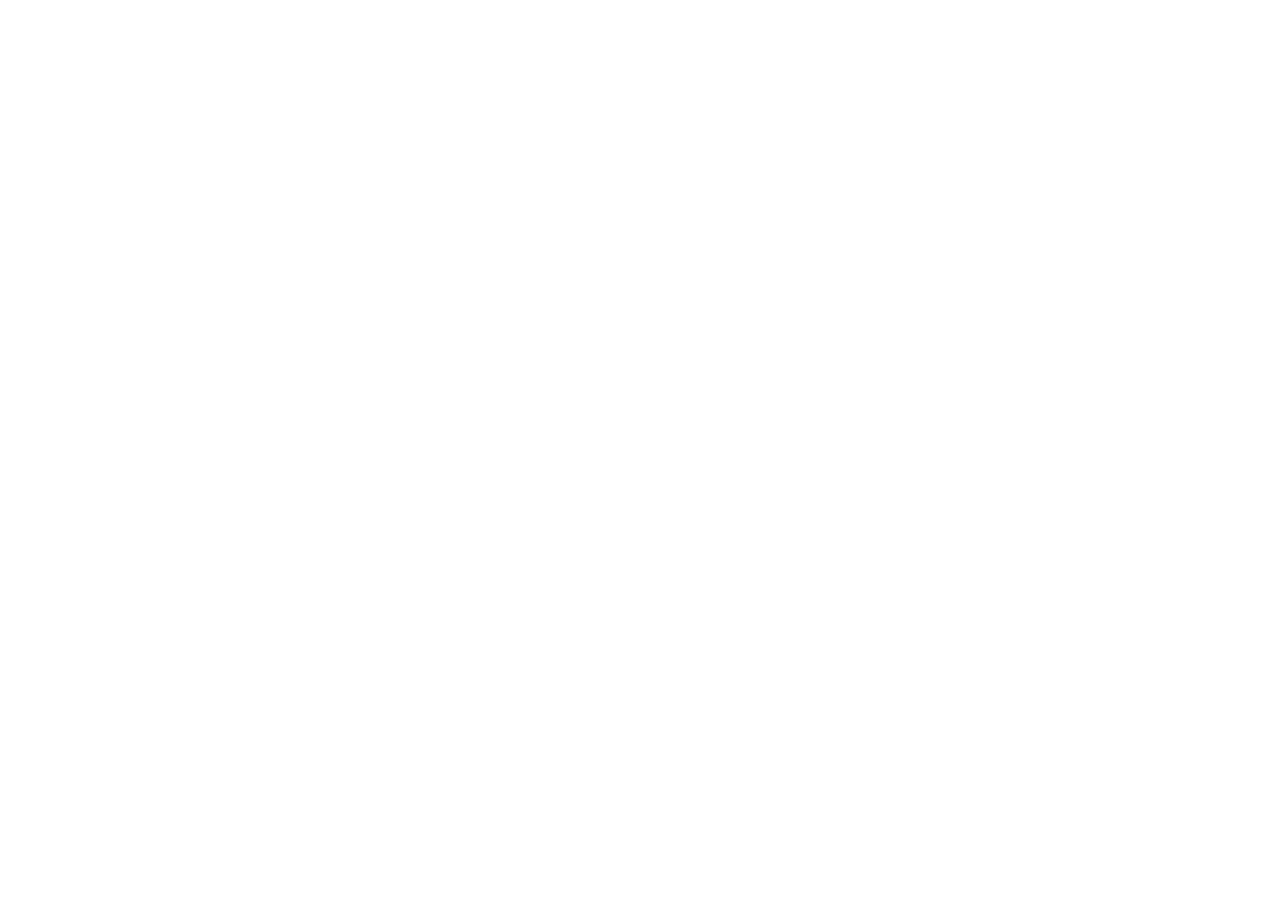
==== commit 8eae7304: "asdsadsad" ====
--- a/www/index.html
+++ b/www/index.html
@@ -94,13 +94,12 @@
             <i class="icon f7-icons ">images</i>
 
             <i class="icon f7-icons ">images_fill</i>
-<<<<<<< HEAD
+
 
            <!--  <i class="icon f7-icons ios-only">list</i>
             <i class="icon f7-icons ios-only icon-ios-fill">list_fill</i>
             <i class="icon material-icons md-only">view_list</i> -->
-=======
->>>>>>> developer
+
             <span class="tabbar-label">Galeria</span>
           </a>
 
@@ -111,7 +110,7 @@
 
            </a>
           
-<<<<<<< HEAD
+
 
           <a href="/" class="tab-link tab-link-active">
             <i class="icon f7-icons ios-only">home</i>
@@ -126,8 +125,7 @@
                   <a href="#" data-login-screen="#my-login-screen" class="login-screen-open">Login</a>
                 
             </div> -->
-=======
->>>>>>> developer
+
             <a href="#" data-login-screen="#my-login-screen" class="tab-link tab-link-active login-screen-open">
               <i class="icon f7-icons ios-only">person</i>
               <i class="icon f7-icons ios-only icon-ios-fill">person</i>
@@ -377,23 +375,23 @@
   <script src="js/routes.js"></script>
   <script src="js/firebase.js"></script>
   <script src="js/firebaseapp.js"></script>
-<<<<<<< HEAD
+
 
   <script src="js/routes.js"></script>
   <script src="js/index.js"></script>
 
 <script src="js/app.js"></script>
 <script src="js/form-user.js"></script>
-=======
+
   <script src="js/app.js"></script>
   <script src="js/form-user.js"></script>
-<<<<<<< HEAD
+
   <script src="js/form-contato.js"></script>
->>>>>>> developer
-
-=======
+
+
+
   <script src="js/form-contato  .js"></script>
->>>>>>> developer
+
 
 
 
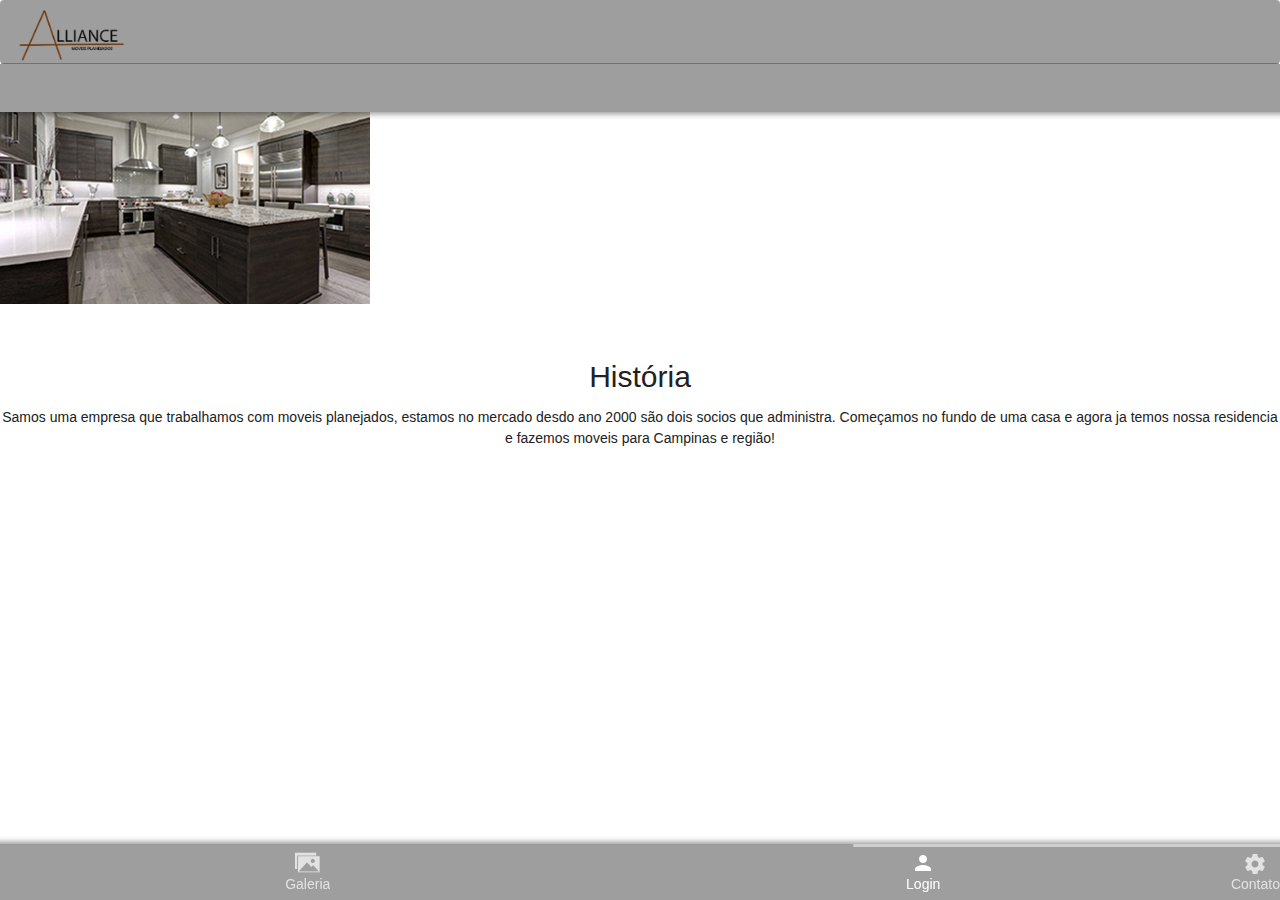
==== commit f6c96155: "faltando so email autenticar resto ok" ====
--- a/www/index.html
+++ b/www/index.html
@@ -13,26 +13,14 @@
     <!-- Your app title -->
     <title>Alliance</title>
 
-    <!-- This template defaults to the iOS CSS theme. To support both iOS and material design themes, see the Framework7 Tutorial at the link below:
-        http://www.idangero.us/framework7/tutorials/maintain-both-ios-and-material-themes-in-single-app.html
-     -->
-
-    <!-- <link rel="stylesheet" href="lib/framework7/css/framework7.ios.min.css"> -->
-    <!-- <link rel="stylesheet" href="lib/framework7/css/framework7.ios.colors.min.css">
-
-    <link rel="stylesheet" href="css/styles.css"> -->
+    
     <link rel="stylesheet" href="https://maxcdn.bootstrapcdn.com/bootstrap/3.3.7/css/bootstrap.min.css" integrity="sha384-BVYiiSIFeK1dGmJRAkycuHAHRg32OmUcww7on3RYdg4Va+PmSTsz/K68vbdEjh4u" crossorigin="anonymous">
     <link rel="stylesheet" href="framework7/css/framework7.min.css">
     <link rel="stylesheet" href="framework7/css/framework7-icons.css">
-
-   <link rel="stylesheet" href="css/icons.css">
-   <link rel="stylesheet" href="css/app.css">
-
     <link rel="stylesheet" href="css/styles.css">
     <link rel="stylesheet" href="css/icons.css">
     <link rel="stylesheet" href="css/app.css">
   
-
  
 </head>
 
@@ -73,9 +61,6 @@
               <li>
               <a href="#" data-login-screen="#my-login-screen" class="login-screen-open">Login</a>
               </li>
-              <!-- <li>
-                <a href="#" data-popup=".cadastro" class="popup-open">Cadastre-se</a>
-              </li> -->
               
             </ul>
           </div>
@@ -90,42 +75,17 @@
         <div class="toolbar-inner">
           
           <a href="/galeria/" data-view=".view-main" class="tab-link">
-
-            <i class="icon f7-icons ">images</i>
-
             <i class="icon f7-icons ">images_fill</i>
-
-
-           <!--  <i class="icon f7-icons ios-only">list</i>
-            <i class="icon f7-icons ios-only icon-ios-fill">list_fill</i>
-            <i class="icon material-icons md-only">view_list</i> -->
-
             <span class="tabbar-label">Galeria</span>
           </a>
 
-           <a href="/form-user/" data-view=".view-main" class="panel-close orcamento">
+           <a href="/orcamento/" data-view=".view-main" class="panel-close orcamento">
              <i class="icon f7-icons ">money_dollar</i>
               <span class="tabbar-label">Orçamento</span>
 
 
            </a>
           
-
-
-          <a href="/" class="tab-link tab-link-active">
-            <i class="icon f7-icons ios-only">home</i>
-            <i class="icon f7-icons ios-only icon-ios-fill">home_fill</i>
-            <i class="icon material-icons md-only">home</i>
-            <span class="tabbar-label">Home</span>
-
-          <!-- <a href="/" class="tab-link tab-link-active"> -->
-           <!--  <div class="icon_login">
-              
-                  <i class="f7-icons color-red">persons</i>
-                  <a href="#" data-login-screen="#my-login-screen" class="login-screen-open">Login</a>
-                
-            </div> -->
-
             <a href="#" data-login-screen="#my-login-screen" class="tab-link tab-link-active login-screen-open">
               <i class="icon f7-icons ios-only">person</i>
               <i class="icon f7-icons ios-only icon-ios-fill">person</i>
@@ -133,10 +93,9 @@
              <span class="tabbar-label">Login</span>
             </a>
 
-
           </a>
           <div>
-          <a href="/form/" class="tab-link">
+          <a href="/contato/" class="tab-link">
             <i class="icon f7-icons ios-only">settings</i>
             <i class="icon f7-icons ios-only icon-ios-fill">settings_fill</i>
             <i class="icon material-icons md-only">settings</i>
@@ -154,117 +113,34 @@
           <div class="navbar color-theme-gray">
             <div class="navbar-inner">
               <div class="left">
-
-                <a href="#" class="link icon-only panel-open" data-panel="left">
-                    <img src="img/bikcraftmini.png" alt="Aqui vai ser logo">
-
                 <a href="" class="link icon-only" data-panel="">
                     <img class="img"  src="img/logo.png" alt="Logo aliance">
-
-                  <!-- <i class="icon f7-icons ios-only">menu</i>
-                  <i class="icon material-icons md-only">menu</i> -->
+                 
                 </a>
               </div>
-
-              <div class="title sliding"></div>
-              <div class="right">
-                <a href="#" class="link icon-only panel-open" data-panel="right">
-                  <i class="f7-icons color-red">persons</i>
-                  <!-- <i class="icon f7-icons ios-only">menu</i>
-                  <i class="icon material-icons md-only">menu</i> -->
-                </a>
-              </div>
-
-              <!-- <div class="right">
-                <a href="#view-home" class="tab-link tab-link-active">
-            <i class="icon f7-icons ios-only">home</i>
-            <i class="icon f7-icons ios-only icon-ios-fill">home_fill</i>
-            <i class="icon material-icons md-only">home</i>
-            <span class="tabbar-label">Home</span>
-          </a>
-              </div> -->
-
-            </div>
-          </div>
+              
+            </div>
+          </div>
+
+            <!-- toolbar para aparecer usuario logado -->
+
+          <div class="toolbar color-theme-gray logado"></div>
 
           <!-- Scrollable page content-->
           <div class="page-content">
-
-            <div class="img">
-                <img src="img/bg-mobile.jpg" alt="aqui vai ser a img da alliance">
-
             <div>
-                  <img class="principal" src="img/cozinhaa.jpg" alt="img principal">
+                  <img class="principal" src="img/cozinha6.jpg" alt="img principal">
                
-
             </div>
             <div>
               <a href="#" class="col button color-orange painel-close login-screen-open" data-login-screen="#my-login-screen"></a>
             </div>
-            <section>
-              <h2 class="historia">História</h2>
+            <section class="historia">
+              <h2>História</h2>
             <p class="texto">Samos uma empresa que trabalhamos com moveis planejados, estamos no mercado desdo ano 2000 são dois socios que administra. Começamos no fundo de uma casa e agora ja temos nossa residencia e fazemos moveis para Campinas e região!</p>
             </section>
             <br><br><br><br>
             
-
-            <!-- <div class="block-title">Navigation</div>
-            <div class="list">
-              <ul>
-                <li>
-                  <a href="/about/" class="item-content item-link">
-                    <div class="item-inner">
-                      <div class="item-title">About</div>
-                    </div>
-                  </a>
-                </li>
-                <li>
-                    
-                </li>
-              </ul>
-            </div> -->
-
-            <!-- <div class="block-title">Modals</div>
-            <div class="block block-strong">
-              <div class="row">
-                <div class="col-50">
-                  <a href="#" class="button button-raised button-fill popup-open" data-popup="#my-popup">Popup</a>
-                </div>
-                <div class="col-50">
-                  <a href="#" class="login-screen-open" data-login-screen="#my-login-screen">Login Screen</a>
-                </div>
-              </div>
-            </div> -->
-
-           <!--  <div class="block-title">Panels</div>
-            <div class="block block-strong">
-              <div class="row">
-                <div class="col-50">
-                  <a href="#" class="button button-raised button-fill panel-open" data-panel="left">Left Panel</a>
-                </div>
-                <div class="col-50">
-                  <a href="#" class="button button-raised button-fill panel-open" data-panel="right">Right Panel</a>
-                </div>
-              </div>
-            </div> -->
-
-            <!-- <div class="block-title searchbar-hide-on-search">Page Loaders & Router</div>
-            <div class="list links-list searchbar-hide-on-search">
-              <ul>
-                <li>
-                  <a href="/page-loader-template7/vladimir/123/about-me/1/?start=0&end=30#top">Template7 Page</a>
-                </li>
-                <li>
-                  <a href="/page-loader-component/vladimir/123/about-me/1/?start=0&end=30#top">Component Page</a>
-                </li>
-                <li>
-                  <a href="/load-something-that-doesnt-exist/">Default Route (404)</a>
-                </li>
-                <li>
-                  <a href="/request-and-load/user/123456/">Request Data & Load</a>
-                </li>
-              </ul>
-            </div> -->
           </div>
         </div>
       </div>
@@ -279,25 +155,6 @@
         Settings page will be loaded here dynamically from /settings/ route
       </div>
     </div>
-
-    <!-- Popup -->
-    <div class="popup cadastro" id="my-popup">
-      <div class="view">
-        <div class="page">
-          <div class="navbar">
-            <div class="navbar-inner theme-color gray">
-              <div class="title">Orçamento</div>
-              <div class="right">
-                <a href="#" class="link popup-close">Fechar</a>
-              </div>
-            </div>
-          </div>
-          <div class="page-content">
-          </div>
-        </div>
-      </div>
-    </div>
-
 
     <!-- Login Screen -->
     <div class="login-screen" id="my-login-screen">
@@ -351,23 +208,13 @@
                 <li>
                 <a href="#" class="item-link list-button login-button SignOut">Logoff</a>
               </li>
-                <!-- <ul>
-                  <li>
-                  <a href="/" class="item-link list-button login-button">Sair</a>
-                </li>
-                </ul> -->
-              <!-- <div class="block-footer">Some text about login information.<br>Click "Sign In" to close Login Screen</div> -->
-
-            </div>
-          </div>
-        </div>
-      </div>
-    </div>
-  <!-- </div> -->
-  <!-- Cordova -->
-  <!--
-  <script src="cordova.js"></script>
-  -->
+
+            </div>
+          </div>
+        </div>
+      </div>
+    </div>
+  
   <!-- Framework7 library -->
   <script src="framework7/js/framework7.min.js"></script>
 
@@ -375,33 +222,10 @@
   <script src="js/routes.js"></script>
   <script src="js/firebase.js"></script>
   <script src="js/firebaseapp.js"></script>
-
-
-  <script src="js/routes.js"></script>
-  <script src="js/index.js"></script>
-
-<script src="js/app.js"></script>
-<script src="js/form-user.js"></script>
-
   <script src="js/app.js"></script>
-  <script src="js/form-user.js"></script>
-
+  <script src="js/orcamento.js"></script>
   <script src="js/form-contato.js"></script>
 
-
-
-  <script src="js/form-contato  .js"></script>
-
-
-
-
-  <!-- Your custom app scripts -->
-  
-   <!--  <script>
-        // var banco = firebase.database();
-    </script> -->
-
-    <!-- <script type="text/javascript" src="cordova.js"></script> -->
     
 </body>
 
--- a/www/css/styles.css
+++ b/www/css/styles.css
@@ -0,0 +1,36 @@
+/*
+   statusbar-overlay sets the background color for the overlay. Black text is the default when the statusbar plugin is not added. When the
+   statusbar plugin is added, it also adds default setting to make the content white via:
+
+       <preference name="StatusBarStyle" value="lightcontent"/>
+
+   Setting the background color to black will allow the default light content (white text/icons) to show on it. The statusbar plugin is included
+   in the config.xml file and will be added by the CLI when you build locally.
+
+   See https://github.com/apache/cordova-plugin-statusbar
+*/
+
+.statusbar-overlay {
+    background: #000000;
+}
+.img{
+	margin-top: 5px;margin-left: 0px; height: 90%;
+}
+.historia{
+text-align: center;
+}
+.h2_galeria{
+  text-align: center;
+}
+.p_galeria{
+	text-align: center;
+	font: uppercase;
+}
+.imgs h3{
+  text-align: center;
+}
+.principal{
+position: relative;
+height: 100%;    
+}
+
